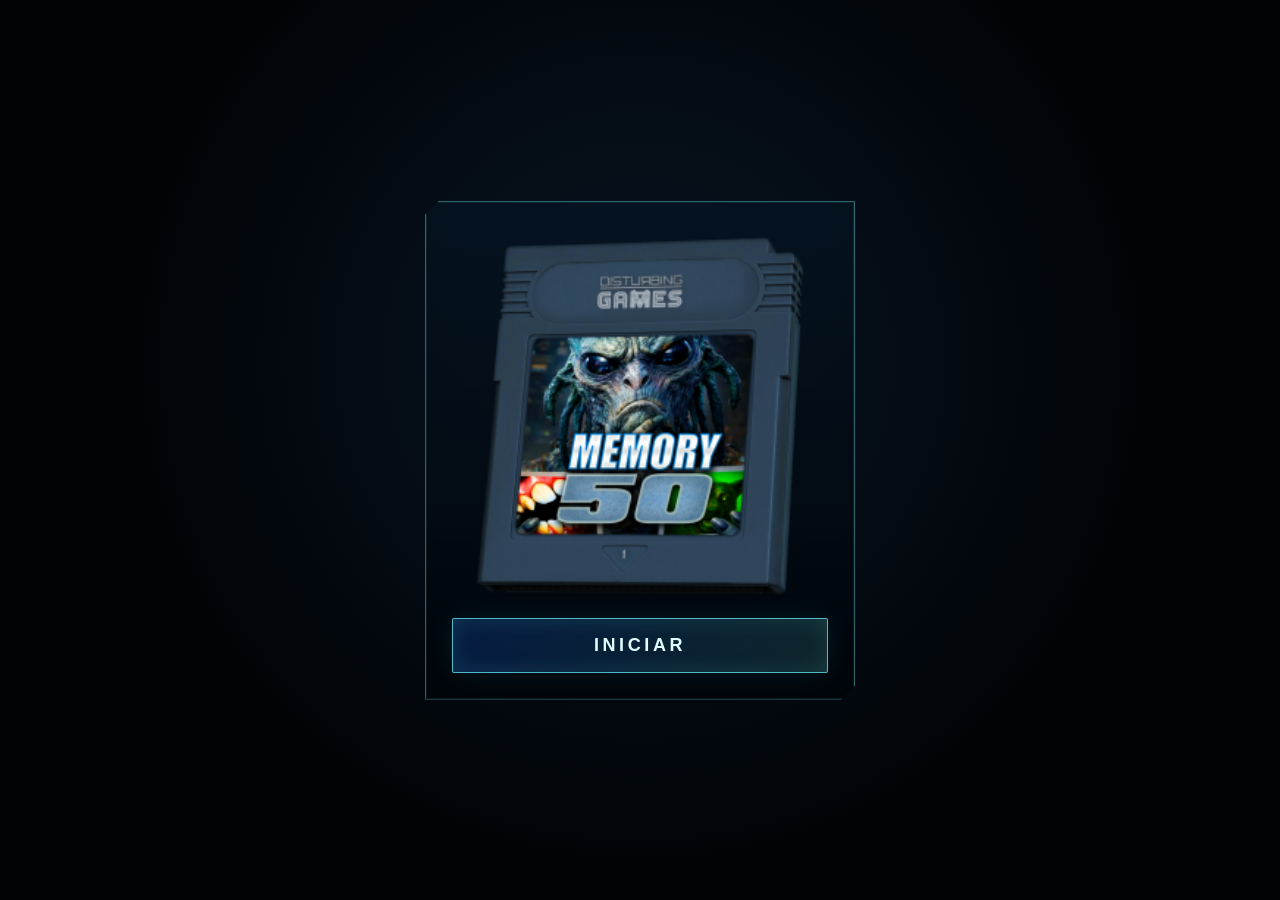
==== app.html @ 255afba2 "Add files via upload" ====
<!doctype html>
<html lang="es">
<head>
  <meta charset="utf-8" />
  <meta name="viewport" content="width=device-width, initial-scale=1" />
  <title>DARK LIMITS – Puzzles (v2.1)</title>
  <link rel="icon" type="image/x-icon" href="ICO.ico" />

  <style>
    :root{
      --text:#e8ecff;
      --muted:#a9b4ff;
      --panel: rgba(10,14,28,0.62);
      --panel2: rgba(10,14,28,0.40);
      --stroke: rgba(255,255,255,0.14);
      --accent: #6aa7ff;
      --good: #33d17a;
      --warn: #ffd166;
    }
    *{ box-sizing:border-box; }
    html,body{ height:100%; }
    body{
      margin:0;
      font-family: ui-sans-serif, system-ui, -apple-system, Segoe UI, Roboto, Arial, "Apple Color Emoji","Segoe UI Emoji";
      color:var(--text);
      overflow:hidden;
      background:#050812;
    }

    /* ===== Intro (mandatory) ===== */
/* ===== Pre-start gate (v1.2) ===== */
.preStart{
  position:fixed; inset:0;
  z-index:100000;
  background:#000;
  display:flex;
  align-items:center;
  justify-content:center;
}
.preStart.hidden{ display:none; }
.preStartInner{
  width:min(420px, 82vw);
  display:flex;
  flex-direction:column;
  gap:14px;
  align-items:stretch;
  justify-content:center;
}
.preStartIco{
  width:100%;
  height:auto;
  display:block;
  image-rendering:auto;
}
.preStartBtn{
  width:100%;
  appearance:none;
  border:none;
  background:#ff4fa3;
  color:#000;
  padding:16px 18px;
  border-radius:18px;
  cursor:pointer;
  font-weight:900;
  letter-spacing:.6px;
  font-size:18px;
  box-shadow: 0 16px 50px rgba(0,0,0,0.55);
}
.preStartBtn:active{ transform: translateY(1px); }

/* ===== Desktop-only lock (v1.2) ===== */
.mobileBlockImg{
  width:100%;
  height:100%;
  object-fit:contain;
  display:block;
  background:#000;
}

/* ===== Centered modal window helper (v1.2) ===== */
.window.centerModal{
  position:fixed !important;
  left:50% !important;
  top:50% !important;
  transform: translate(-50%, -50%) !important;
  margin:0 !important;
}
    .overlayFull{
      position:fixed; inset:0;
      z-index:99999;
      background:#000;
      display:flex;
      align-items:center;
      justify-content:center;
    }
    .overlayFull.hidden{ display:none; }
    .overlayFull video, .overlayFull img{
      width:100%; height:100%;
      object-fit:cover;
      display:block;
    }
    .introImgZoom{
      transform:scale(1);
      animation: introZoom 2s ease-in-out forwards;
    }
    @keyframes introZoom{
      0%{ transform:scale(1); }
      100%{ transform:scale(1.08); }
    }
    .startGate{
      position:absolute; inset:0;
      display:none;
      align-items:center;
      justify-content:center;
      background: rgba(0,0,0,0.55);
      backdrop-filter: blur(6px);
      z-index:1;
    }
    .startGate.on{ display:flex; }
    .startBtn{
      appearance:none;
      border:1px solid rgba(255,255,255,0.22);
      background: rgba(17,26,51,0.70);
      color:var(--text);
      padding:14px 16px;
      border-radius:16px;
      cursor:pointer;
      font-weight:900;
      letter-spacing:.2px;
      box-shadow: 0 12px 40px rgba(0,0,0,0.45);
    }

    /* ===== Post-level full video ===== */
    .postOverlay{
      position:fixed; inset:0;
      z-index:99998;
      background:#000;
      display:none;
    }
    .postOverlay.on{ display:block; }
    .postOverlay video{ width:100%; height:100%; object-fit:cover; }

    /* ===== Background video ===== */
    .bg{
      position:fixed;
      inset:0;
      z-index:-2;
      overflow:hidden;
      background:
        radial-gradient(1200px 700px at 50% -10%, rgba(106,167,255,0.18), rgba(0,0,0,0) 60%),
        radial-gradient(1200px 800px at 50% 110%, rgba(255,255,255,0.06), rgba(0,0,0,0) 55%),
        #050812;
    }
    .bg video{
      position:absolute;
      inset:0;
      width:100%;
      height:100%;
      object-fit:cover;
      opacity:1;
      filter: saturate(0.95) contrast(1.05);
    }

    /* ===== Screens ===== */
    .screen{
      position:relative;
      min-height:100vh;
      display:none;
      padding:18px;
    }
    .screen.on{ display:block; }

    /* ===== Stage ===== */
    .stage{
      position:fixed;
      inset:0;
      z-index:1;
      pointer-events:auto;
    }

    /* ===== Board ===== */
    .board{
      position:absolute;
      width:min(760px, 100%);
      aspect-ratio: 1 / 1;
      border-radius:18px;
      overflow:hidden;
      background: rgba(0,0,0,0.22);
      border:1px solid rgba(255,255,255,0.14);
      box-shadow: inset 0 0 0 1px rgba(0,0,0,0.35);
      pointer-events:none;
    }
    .boardGlow{
      position:absolute;
      inset:0;
      pointer-events:none;
      background: radial-gradient(800px 500px at 50% 0%, rgba(106,167,255,0.18), transparent 60%);
    }

    /* ===== Pieces ===== */
    .piece{
      position:absolute;
      touch-action:none;
      cursor:grab;
      user-select:none;
      will-change:left, top, transform, filter;
      transition: filter .12s ease;
      filter:
        drop-shadow(0 10px 18px rgba(0,0,0,0.35))
        drop-shadow(0 0 6px rgba(255,255,255,0.22))
        drop-shadow(0 0 18px rgba(183,224,255,0.45))
        drop-shadow(0 0 44px rgba(119,178,255,0.55));
    }
    .piece:active{ cursor:grabbing; }
    .piece.locked{
      cursor:default;
      filter: drop-shadow(0 6px 12px rgba(0,0,0,0.28));
    }
    .piece canvas{ display:block; background: transparent; }

    /* ===== Windows ===== */
    .windows{
      position:fixed;
      inset:0;
      z-index:2;
      pointer-events:none;
    }
    .window{
      position:absolute;
      max-width: calc(100vw - 24px);
      border-radius:18px;
      border:1px solid var(--stroke);
      background: linear-gradient(180deg, var(--panel), var(--panel2));
      box-shadow: 0 20px 60px rgba(0,0,0,0.35);
      overflow:hidden;
      backdrop-filter: blur(10px);
      pointer-events:auto;
    }
    .windowHeader{
      display:flex;
      align-items:center;
      justify-content:space-between;
      gap:10px;
      padding:9px 10px;
      border-bottom:1px solid rgba(255,255,255,0.10);
      cursor:grab;
      user-select:none;
      background: rgba(0,0,0,0.12);
    }
    .windowHeader:active{ cursor:grabbing; }
    .windowTitle{
      font-weight:900;
      letter-spacing:.2px;
      font-size:13px;
      color:rgba(232,236,255,0.95);
      white-space:nowrap;
      overflow:hidden;
      text-overflow:ellipsis;
    }
    .windowBody{ padding:12px; }

    .window.collapsed .windowBody{ display:none; }


    .closeBtn{
      width:28px; height:28px;
      border-radius:10px;
      border:1px solid rgba(255,255,255,0.18);
      background: rgba(17,26,51,0.55);
      color:var(--text);
      display:inline-flex;
      align-items:center;
      justify-content:center;
      cursor:pointer;
      font-weight:900;
      line-height:1;
      transition:.15s ease;
      flex:0 0 auto;
    }

    h2{ margin:0; font-size:16px; letter-spacing:0.2px; }
    p{ margin:10px 0; color:var(--muted); line-height:1.35; font-size:14px; }
    .small{ font-size:12px; color:var(--muted); }

    .btns{ display:flex; flex-wrap:wrap; gap:8px; margin-top:10px; }
    button, a.btnlink{
      appearance:none;
      border:1px solid rgba(255,255,255,0.18);
      background: rgba(17,26,51,0.55);
      color:var(--text);
      padding:10px 12px;
      border-radius:12px;
      cursor:pointer;
      font-weight:900;
      letter-spacing:.15px;
      transition:.15s ease;
      user-select:none;
      text-decoration:none;
      display:inline-flex;
      align-items:center;
      justify-content:center;
      gap:8px;
    }
    .primary{
      background: linear-gradient(180deg, rgba(106,167,255,0.40), rgba(106,167,255,0.14));
      border-color: rgba(106,167,255,0.60);
    }

    .toast{
      margin-top:10px;
      padding:10px 12px;
      border-radius:14px;
      border:1px solid rgba(255,255,255,0.14);
      background: rgba(0,0,0,0.14);
      font-size:13px;
      color:var(--muted);
      display:none;
    }
    .toast.warn{ border-color: rgba(255,209,102,0.55); color: rgba(255,209,102,0.95); display:block; }

    /* ===== Menu ===== */
    .menuFooter{ text-align:center; }
    .pillLink{
      display:inline-block;
      padding:2px 10px;
      border-radius:999px;
      background: rgba(255,255,255,0.92);
      color:#000 !important;
      text-decoration:none;
      font-weight:900;
      letter-spacing:.25px;
    }
        .menuTextBig{
      font-size: 18px;
      line-height: 1.25;
      color: rgba(232,236,255,0.96);
      font-weight: 400;
      letter-spacing: .2px;
      text-align:center;
    }

    
    to{ width:60ch; }
    }
    /* ===== Controls compact + stats emphasized ===== */
    .controlsCompact .windowBody{ padding:10px; }
    .controlsCompact .miniTitle{
      font-weight:900;
      font-size: clamp(20px, 9vw, 34px);
      letter-spacing:.6px;
      text-align:center;
      width:100%;
      line-height:1.05;
    }
    .controlsCompact .miniDesc{
      font-size:12px;
      color:var(--muted);
      margin-top:6px;
      text-align:center;
      width:100%;
    }
    .controlsCompact button{ padding:8px 10px; font-size:12px; }
    .controlsCompact .btns{
      gap:6px;
      margin-top:8px;
      justify-content:center;
    }
    .audioRow{
      margin-top:8px;
      display:flex;
      align-items:center;
      justify-content:center;
      gap:8px;
      flex-wrap:wrap;
      padding:8px 10px;
      border-radius:14px;
      background: rgba(0,0,0,0.18);
      border:1px solid rgba(255,255,255,0.10);
    }
    .audioRow label{
      font-size:11px;
      color:var(--muted);
      font-weight:900;
      letter-spacing:.2px;
    }
    .audioRow input[type="range"]{ width:110px; }

    .statsBig{
      margin-top:10px;
      padding:10px 12px;
      border-radius:14px;
      background: rgba(0,0,0,0.18);
      border:1px solid rgba(255,255,255,0.10);
      display:grid;
      gap:8px;
    }
    .statsBig .row{
      display:flex;
      justify-content:space-between;
      align-items:baseline;
      gap:10px;
      color: rgba(232,236,255,0.92);
      font-weight:900;
      letter-spacing:.2px;
      font-size:15px;
    }
    .statsBig .row b{
      color: var(--text);
      font-weight:900;
      font-size:20px;
      letter-spacing:.2px;
    }

    
    /* ===== Completion FX (restaurado v0.3) ===== */
    @keyframes warpPulse {
      0%{transform:scale(1); opacity:.85; filter:blur(0px);}
      20%{transform:scale(1.06); opacity:1; filter:blur(.5px);}
      45%{transform:scale(1.02); opacity:1; filter:blur(0px);}
      70%{transform:scale(1.08); opacity:1; filter:blur(.6px);}
      100%{transform:scale(1); opacity:.9; filter:blur(0px);}
    }
    @keyframes pieceHyper {
      0%{transform:translate(0,0) rotate(0) scale(1);}
      10%{transform:translate(8px,-18px) rotate(7deg) scale(1.12);}
      22%{transform:translate(-18px,14px) rotate(-10deg) scale(1.06);}
      36%{transform:translate(20px,10px) rotate(11deg) scale(1.14);}
      55%{transform:translate(-12px,-16px) rotate(-9deg) scale(1.08);}
      76%{transform:translate(10px,6px) rotate(7deg) scale(1.10);}
      100%{transform:translate(0,0) rotate(0) scale(1);}
    }
    @keyframes glowStrobe {
      0%{filter:
          drop-shadow(0 10px 18px rgba(0,0,0,0.35))
          drop-shadow(0 0 10px rgba(255,255,255,0.22))
          drop-shadow(0 0 38px rgba(183,224,255,0.45))
          drop-shadow(0 0 120px rgba(119,178,255,0.55));}
      50%{filter:
          drop-shadow(0 10px 18px rgba(0,0,0,0.35))
          drop-shadow(0 0 22px rgba(255,255,255,0.40))
          drop-shadow(0 0 88px rgba(183,224,255,0.80))
          drop-shadow(0 0 260px rgba(119,178,255,0.80));}
      100%{filter:
          drop-shadow(0 10px 18px rgba(0,0,0,0.35))
          drop-shadow(0 0 10px rgba(255,255,255,0.22))
          drop-shadow(0 0 38px rgba(183,224,255,0.45))
          drop-shadow(0 0 120px rgba(119,178,255,0.55));}
    }
    @keyframes shimmer { 0%{opacity:1;} 50%{opacity:.90;} 100%{opacity:1;} }
    .celebrate .boardGlow{ animation:warpPulse 2s ease-in-out both; opacity:1; }
    .celebrate .piece{
      animation: pieceHyper 2s cubic-bezier(.18,.95,.12,1) both, glowStrobe .18s ease-in-out infinite, shimmer .16s ease-in-out infinite;
    }

/* ===== Completion FX overlay flash ===== */
    .fxFlash{
      position:absolute;
      inset:-20%;
      pointer-events:none;
      opacity:0;
      background:
        radial-gradient(closest-side at 50% 50%, rgba(255,255,255,0.55), rgba(119,178,255,0.36) 35%, rgba(0,0,0,0) 72%),
        radial-gradient(closest-side at 28% 58%, rgba(183,224,255,0.28), rgba(0,0,0,0) 65%),
        radial-gradient(closest-side at 72% 40%, rgba(119,178,255,0.26), rgba(0,0,0,0) 65%);
      mix-blend-mode: screen;
      filter: blur(6px);
      z-index: 1;
    }
    @keyframes flashPop{
      0%{opacity:0; transform:scale(.98);}
      8%{opacity:1; transform:scale(1.02);}
      22%{opacity:.35; transform:scale(1.06);}
      40%{opacity:.98; transform:scale(1.03);}
      70%{opacity:.20; transform:scale(1.08);}
      100%{opacity:0; transform:scale(1.10);}
    }
    .celebrate .fxFlash{ animation:flashPop 2s ease-in-out both; }
    .stage.disabled{ pointer-events:none; }

    /* ===== Completion window ===== */
    .completeWrap{
      display:flex;
      flex-direction:column;
      align-items:center;
      justify-content:center;
      text-align:center;
      padding:6px 0;
    }
    .completeImg{
      width:min(360px, 70vw);
      height:auto;
      display:block;
    }
    .completeLine{
      margin-top:10px;
      color:var(--muted);
      font-size:16px;
      font-weight:900;
      text-align:center;
    }

    @media (max-width: 520px){
      .menuTextBig{ font-size:16px; font-weight:400; }
      .audioRow input[type="range"]{ width:92px; }
      .statsBig .row{ font-size:14px; }
      .statsBig .row b{ font-size:18px; }
    }


    /* ============================================================
       DARK LIMITS PUZZLES v2.1 — SCI-FI UI / DESKTOP
       ============================================================ */
    :root{
      --dl-cyan:#69f6ff;
      --dl-cyan2:#19b8d6;
      --dl-blue:#176dff;
      --dl-mag:#ff3db7;
      --dl-green:#5cffb0;
      --dl-red:#ff4868;
      --dl-ink:#02070e;
      --dl-panel:rgba(2,9,18,.90);
      --dl-panel2:rgba(4,18,31,.82);
      --dl-line:rgba(105,246,255,.38);
      --dockW:300px;
    }
    body{
      font-family:"Arial Narrow", "Roboto Condensed", ui-sans-serif, system-ui, sans-serif;
      background:#01050a;
      letter-spacing:.02em;
    }
    body::after{
      content:"";
      position:fixed; inset:0; pointer-events:none; z-index:99990;
      background:repeating-linear-gradient(180deg, rgba(255,255,255,.018) 0 1px, transparent 1px 4px);
      opacity:.32;
      mix-blend-mode:screen;
    }
    .bg{ background:#02060c; }
    .bg video{ opacity:.56; filter:saturate(.62) contrast(1.16) brightness(.72); }
    .bg::before,
    .bg::after{
      content:""; position:absolute; inset:-20%; pointer-events:none;
      will-change:transform,opacity;
    }
    .bg::before{
      background:linear-gradient(105deg, transparent 35%, rgba(60,230,255,.055) 48%, rgba(255,61,183,.035) 52%, transparent 64%);
      animation:bgSweep 13s linear infinite;
    }
    .bg::after{
      background:radial-gradient(circle at 50% 50%, transparent 0 42%, rgba(25,184,214,.07) 72%, rgba(0,0,0,.32) 100%);
      animation:bgBreath 6s ease-in-out infinite;
    }
    @keyframes bgSweep{from{transform:translate3d(-16%,0,0)}to{transform:translate3d(16%,0,0)}}
    @keyframes bgBreath{0%,100%{opacity:.45;transform:scale(1)}50%{opacity:.85;transform:scale(1.025)}}

    .preStart{background:radial-gradient(circle at 50% 40%, #081522 0, #010306 62%);}
    .preStartInner{width:min(430px,82vw);padding:26px;border:1px solid var(--dl-line);background:linear-gradient(180deg,rgba(5,20,34,.78),rgba(0,4,9,.92));clip-path:polygon(14px 0,100% 0,100% calc(100% - 14px),calc(100% - 14px) 100%,0 100%,0 14px);box-shadow:0 0 0 1px rgba(105,246,255,.08) inset,0 0 55px rgba(25,184,214,.12);animation:panelPulse 4s ease-in-out infinite;}
    .preStartBtn,.startBtn{border-radius:2px;border:1px solid rgba(105,246,255,.72);background:linear-gradient(90deg,rgba(23,109,255,.22),rgba(105,246,255,.13));color:#dffcff;text-transform:uppercase;letter-spacing:.2em;box-shadow:0 0 22px rgba(105,246,255,.12) inset,0 0 26px rgba(25,184,214,.12);position:relative;overflow:hidden;}
    .preStartBtn:hover,.startBtn:hover{border-color:var(--dl-cyan);text-shadow:0 0 10px var(--dl-cyan);}

    .introSkipHint{position:absolute;left:50%;bottom:28px;transform:translateX(-50%);z-index:3;padding:8px 14px;border:1px solid rgba(105,246,255,.45);background:rgba(0,8,15,.72);color:#c8fbff;font-size:11px;font-weight:900;letter-spacing:.18em;pointer-events:none;animation:skipPulse 1.5s ease-in-out infinite;}
    @keyframes skipPulse{0%,100%{opacity:.38}50%{opacity:1}}

    .window{
      border-radius:3px;
      border:1px solid var(--dl-line);
      background:linear-gradient(145deg,var(--dl-panel),var(--dl-panel2));
      box-shadow:0 0 0 1px rgba(105,246,255,.07) inset,0 18px 60px rgba(0,0,0,.56),0 0 30px rgba(25,184,214,.10);
      backdrop-filter:blur(12px);
      clip-path:polygon(12px 0,100% 0,100% calc(100% - 12px),calc(100% - 12px) 100%,0 100%,0 12px);
      animation:panelPulse 4.8s ease-in-out infinite;
    }
    .window::before{content:"";position:absolute;left:-35%;top:0;width:35%;height:1px;background:linear-gradient(90deg,transparent,var(--dl-cyan),transparent);box-shadow:0 0 10px var(--dl-cyan);animation:edgeScan 4.4s linear infinite;pointer-events:none;z-index:10;}
    @keyframes edgeScan{to{left:110%}}
    @keyframes panelPulse{0%,100%{box-shadow:0 0 0 1px rgba(105,246,255,.06) inset,0 18px 60px rgba(0,0,0,.56),0 0 22px rgba(25,184,214,.07)}50%{box-shadow:0 0 0 1px rgba(105,246,255,.14) inset,0 18px 60px rgba(0,0,0,.56),0 0 36px rgba(25,184,214,.16)}}
    .windowHeader{background:linear-gradient(90deg,rgba(23,109,255,.18),rgba(105,246,255,.05));border-bottom:1px solid rgba(105,246,255,.22);text-transform:uppercase;letter-spacing:.15em;}
    .windowTitle{color:#d8fbff;font-size:11px;}
    .windowBody{position:relative;z-index:1;}

    button,a.btnlink,.closeBtn{
      border-radius:2px;
      border:1px solid rgba(105,246,255,.34);
      background:linear-gradient(180deg,rgba(11,35,54,.88),rgba(2,10,18,.92));
      color:#d9fbff;
      text-transform:uppercase;
      letter-spacing:.10em;
      font-size:12px;
      position:relative;
      overflow:hidden;
      box-shadow:0 0 0 1px rgba(105,246,255,.04) inset;
    }
    button::after,a.btnlink::after{content:"";position:absolute;inset:0;transform:translateX(-120%);background:linear-gradient(100deg,transparent,rgba(105,246,255,.16),transparent);transition:transform .38s ease;pointer-events:none;}
    button:hover::after,a.btnlink:hover::after{transform:translateX(120%)}
    button:hover,a.btnlink:hover{border-color:rgba(105,246,255,.92);color:white;box-shadow:0 0 18px rgba(105,246,255,.12),0 0 0 1px rgba(105,246,255,.10) inset;}
    button.primary{background:linear-gradient(90deg,rgba(23,109,255,.32),rgba(25,184,214,.22));border-color:rgba(105,246,255,.72);}

    .menuTextBig{font-size:17px;line-height:1.42;color:rgba(223,249,255,.9);letter-spacing:.06em;text-transform:uppercase;text-shadow:0 0 14px rgba(105,246,255,.10);}
    .menuFooter{font-size:11px;color:rgba(183,222,231,.56);letter-spacing:.05em;}
    .pillLink{background:transparent!important;color:var(--dl-cyan)!important;border:0!important;padding:0 3px!important;}
    .audioRow,.statsBig,.toast{border-radius:2px;background:rgba(2,11,19,.72);border:1px solid rgba(105,246,255,.18);}
    input[type="range"]{accent-color:var(--dl-cyan);}

    /* Fixed left command deck */
    .controlDock{
      left:0!important;top:0!important;width:var(--dockW)!important;height:100vh!important;
      max-width:none!important;border-top:0;border-bottom:0;border-left:0;border-radius:0!important;
      clip-path:none!important;overflow:auto!important;
      background:linear-gradient(180deg,rgba(1,8,15,.97),rgba(3,16,26,.94));
      box-shadow:8px 0 38px rgba(0,0,0,.46),1px 0 0 rgba(105,246,255,.28)!important;
      animation:none!important;
    }
    .controlDock::before{width:2px;height:32%;left:auto;right:0;top:-35%;background:linear-gradient(180deg,transparent,var(--dl-cyan),transparent);animation:dockScan 4s linear infinite;}
    @keyframes dockScan{to{top:110%}}
    .controlDock .windowBody{padding:18px 16px 22px;display:flex;min-height:100%;flex-direction:column;gap:14px;}
    .hudBrand{font-size:10px;font-weight:900;letter-spacing:.28em;color:rgba(105,246,255,.65);text-align:center;border-bottom:1px solid rgba(105,246,255,.16);padding:4px 0 12px;}
    .controlsCompact .miniTitle{font-size:clamp(24px,2.1vw,34px);color:white;text-transform:uppercase;letter-spacing:.10em;text-shadow:0 0 16px rgba(105,246,255,.30);}
    .controlsCompact .miniDesc{font-size:11px;letter-spacing:.11em;text-transform:uppercase;color:rgba(185,228,237,.72);}
    .hudSection{border:1px solid rgba(105,246,255,.16);background:rgba(2,11,19,.54);padding:10px;position:relative;}
    .hudSection::before{content:"";position:absolute;left:0;top:0;width:18px;height:1px;background:var(--dl-cyan);box-shadow:0 0 8px var(--dl-cyan);}
    .hudLabel{font-size:9px;font-weight:900;letter-spacing:.22em;color:rgba(105,246,255,.65);margin-bottom:8px;text-transform:uppercase;}
    .controlDock .btns{display:grid;grid-template-columns:1fr;gap:7px;margin:0;}
    .controlDock button{width:100%;min-height:38px;}
    .controlDock .audioRow{display:grid;grid-template-columns:1fr;gap:7px;margin:0;padding:10px;}
    .controlDock .audioRow input[type="range"]{width:100%;}
    .controlDock .statsBig{margin:0;padding:0;border:0;background:transparent;grid-template-columns:1fr 1fr;gap:7px;}
    .controlDock .statsBig .row{display:flex;flex-direction:column;align-items:center;justify-content:center;gap:1px;min-height:68px;border:1px solid rgba(105,246,255,.16);background:rgba(2,11,19,.62);font-size:9px;text-transform:uppercase;letter-spacing:.14em;color:rgba(185,228,237,.65);animation:statPulse 3.2s ease-in-out infinite;}
    .controlDock .statsBig .row:last-child{grid-column:1/-1;min-height:62px;}
    .controlDock .statsBig .row b{font-size:22px;color:white;text-shadow:0 0 12px rgba(105,246,255,.35);}
    @keyframes statPulse{0%,100%{border-color:rgba(105,246,255,.13)}50%{border-color:rgba(105,246,255,.32)}}
    .hudTip{margin-top:auto;font-size:10px;line-height:1.5;color:rgba(185,228,237,.55);border-top:1px solid rgba(105,246,255,.12);padding-top:10px;text-align:center;}

    .board{border-radius:2px;border:1px solid rgba(105,246,255,.42);background:rgba(0,3,8,.36);box-shadow:0 0 0 1px rgba(105,246,255,.06) inset,0 0 34px rgba(25,184,214,.10);}
    .board::after{content:"";position:absolute;inset:0;pointer-events:none;background:linear-gradient(90deg,rgba(105,246,255,.08) 1px,transparent 1px),linear-gradient(rgba(105,246,255,.08) 1px,transparent 1px);background-size:25% 25%;opacity:.18;}
    .piece{filter:drop-shadow(0 8px 13px rgba(0,0,0,.52)) drop-shadow(0 0 9px rgba(105,246,255,.25));}

    /* Reward screen */
    .rewardPanel{position:relative;padding:24px 22px 18px;text-align:center;overflow:hidden;}
    .rewardPanel::before{content:"";position:absolute;inset:-50%;background:conic-gradient(from 0deg,transparent 0 12deg,rgba(105,246,255,.09) 12deg 15deg,transparent 15deg 35deg,rgba(255,61,183,.06) 35deg 38deg,transparent 38deg 60deg);animation:rewardSpin 12s linear infinite;pointer-events:none;}
    @keyframes rewardSpin{to{transform:rotate(360deg)}}
    .rewardInner{position:relative;z-index:1;}
    .rewardKicker{font-size:10px;font-weight:900;letter-spacing:.32em;color:var(--dl-cyan);text-transform:uppercase;animation:rewardBlink 1.4s ease-in-out infinite;}
    @keyframes rewardBlink{0%,100%{opacity:.5}50%{opacity:1;text-shadow:0 0 12px var(--dl-cyan)}}
    .rewardTitle{margin:8px 0 4px;font-size:clamp(28px,4vw,52px);font-weight:1000;letter-spacing:.08em;color:white;text-transform:uppercase;text-shadow:0 0 26px rgba(105,246,255,.25);}
    .rewardSub{font-size:12px;letter-spacing:.14em;color:rgba(207,244,250,.72);text-transform:uppercase;}
    .rewardPanel .completeImg{width:min(330px,55vw);margin:10px auto 2px;filter:drop-shadow(0 0 22px rgba(105,246,255,.24));animation:rewardImg 2.2s ease-in-out infinite;}
    @keyframes rewardImg{0%,100%{transform:scale(.985)}50%{transform:scale(1.018)}}
    .rewardStats{display:grid;grid-template-columns:repeat(3,1fr);gap:8px;margin:12px auto 0;max-width:480px;}
    .rewardStat{border:1px solid rgba(105,246,255,.18);background:rgba(0,7,14,.65);padding:9px 5px;font-size:9px;letter-spacing:.14em;color:rgba(185,228,237,.65);text-transform:uppercase;}
    .rewardStat b{display:block;margin-top:3px;font-size:16px;color:white;letter-spacing:.05em;}

    /* Classified video access */
    .classifiedWrap{min-height:430px;display:grid;place-items:center;position:relative;background:url("assets/thumbnailvideo.jpg") center/cover no-repeat;}
    .classifiedWrap::before{content:"";position:absolute;inset:0;background:linear-gradient(180deg,rgba(0,5,10,.55),rgba(0,3,7,.86));backdrop-filter:blur(2px);}
    .classifiedBox{position:relative;z-index:1;width:min(620px,88%);padding:24px;border:1px solid rgba(105,246,255,.35);background:rgba(1,9,17,.85);box-shadow:0 0 45px rgba(25,184,214,.14);text-align:center;}
    .classifiedState{display:inline-block;padding:6px 10px;margin:6px 0 16px;border:1px solid rgba(255,72,104,.55);color:#ff9bad;font-size:10px;font-weight:900;letter-spacing:.2em;animation:skipPulse 1.8s ease-in-out infinite;}
    .classifiedRow{display:grid;grid-template-columns:1fr auto;gap:8px;}
    .classifiedRow input{min-width:0;padding:12px 13px;border:1px solid rgba(105,246,255,.28);background:rgba(0,3,8,.82);color:white;outline:none;text-transform:uppercase;letter-spacing:.12em;}
    .classifiedMsg{min-height:24px;margin-top:10px;font-size:12px;font-weight:900;letter-spacing:.12em;}
    .classifiedVideo{width:100%;aspect-ratio:16/9;border:0;display:block;background:#000;}
    .accessFlash{animation:accessFlash .85s ease-out both;}
    @keyframes accessFlash{0%{box-shadow:0 0 0 rgba(92,255,176,0)}25%{box-shadow:0 0 80px rgba(92,255,176,.85) inset,0 0 60px rgba(92,255,176,.35)}100%{box-shadow:0 0 0 rgba(92,255,176,0)}}

    @media (prefers-reduced-motion:reduce){.window,.window::before,.bg::before,.bg::after,.rewardPanel::before,.rewardKicker,.rewardPanel .completeImg,.controlDock .statsBig .row{animation:none!important}}

  </style>
</head>
<body>

<!-- Pre-start overlay (v2.1) -->
<div id="preStartOverlay" class="preStart" aria-hidden="false">
  <div class="preStartInner">
    <img class="preStartIco" src="ICO.ico" alt="ICO" />
    <button id="preStartBtn" class="preStartBtn" type="button">INICIAR</button>
  </div>
</div>

<!-- Desktop only block (shown if mobile detected after INICIAR) -->
<div id="mobileBlock" class="overlayFull hidden" aria-hidden="true">
  <img class="mobileBlockImg" src="assets/EXCLUSIVO_DESKTOP.jpg" alt="EXCLUSIVO DESKTOP" />
</div>

  <!-- Intro overlay -->
  <div id="introOverlay" class="overlayFull hidden" aria-hidden="true">
    <video id="introVideo" playsinline preload="auto"></video>
    <img id="introImg" alt="Disturbing Games" style="display:none;" />
    <div id="introSkipHint" class="introSkipHint">TOCA PARA OMITIR INTRO</div>
    <div id="startGate" class="startGate" aria-hidden="false">
      <button id="startBtn" class="startBtn" type="button">Toca para comenzar</button>
    </div>
  </div>

  <!-- Post-level overlay -->
  <div id="postOverlay" class="postOverlay" aria-hidden="true">
    <video id="postVideo" playsinline preload="auto"></video>
    <div id="postGate" class="startGate" aria-hidden="false">
      <button id="postBtn" class="startBtn" type="button">Toca para continuar</button>
    </div>
  </div>

  <!-- Background -->
  <div class="bg" aria-hidden="true">
    <video id="bgVideo" muted playsinline preload="metadata"></video>
  </div>

  <!-- Audio -->
  <audio id="bgAudio" loop preload="auto"></audio>
  <audio id="sfxSuccess" preload="auto"></audio>

  <!-- Stage (pieces) -->
  <div id="stage" class="stage" aria-hidden="false" style="display:none;">
    <div id="fxFlash" class="fxFlash" aria-hidden="true"></div>
    <div id="board" class="board" aria-hidden="true">
      <div class="boardGlow"></div>
    </div>
  </div>

  <!-- Windows container -->
  <div id="windows" class="windows"></div>

  <!-- Screens -->
  <section id="screenMenu" class="screen"></section>
  <section id="screenHow" class="screen"></section>
  <section id="screenGame" class="screen"></section>

<script>
(() => {
  // ========= Assets =========
  const ASSETS = "assets/";
  const APP_VERSION = "2.1";
  const IS_EMBEDDED = window.self !== window.top;
  const emitToHost = (type, detail={}) => {
    if (!IS_EMBEDDED) return;
    try { window.parent.postMessage({ source:"DARK_LIMITS_PUZZLES", version:APP_VERSION, type, detail }, "*"); } catch(e) {}
  };

  // ========= Mobile detection =========
  const isMobile = (() => {
    const ua = navigator.userAgent || "";
    const coarse = window.matchMedia && window.matchMedia("(pointer: coarse)").matches;
    return /Mobi|Android|iPhone|iPad|iPod/i.test(ua) || coarse;
  })();

  // ========= Files / Levels =========
  const LEVELS = [
    { key:"1",     name:"Puzzle 1",     img:ASSETS+"puzzle1.jpg",     bg:ASSETS+"bglevel1.webm", audio:ASSETS+"audio1.mp3", pieces: 9  },
    { key:"2",     name:"Puzzle 2",     img:ASSETS+"puzzle2.jpg",     bg:ASSETS+"bglevel2.webm", audio:ASSETS+"audio2.mp3", pieces: 16 },
    { key:"3",     name:"Puzzle 3",     img:ASSETS+"puzzle3.jpg",     bg:ASSETS+"bglevel3.webm", audio:ASSETS+"audio3.mp3", pieces: 25 },
    { key:"4",     name:"Puzzle 4",     img:ASSETS+"puzzle4.jpg",     bg:ASSETS+"bglevel4.webm", audio:ASSETS+"audio4.mp3", pieces: 36 },
    { key:"5",     name:"Puzzle 5",     img:ASSETS+"puzzle5.jpg",     bg:ASSETS+"bglevel5.webm", audio:ASSETS+"audio5.mp3", pieces: 49 },
    { key:"bonus", name:"Puzzle Bonus", img:ASSETS+"puzzlebonus.jpg", bg:ASSETS+"bgmenu.webm", audio:ASSETS+"audio6.mp3", pieces: 64 },
  ];

  const MENU_BG = ASSETS + "bgmenu.webm";
  const MENU_AUDIO = ASSETS + "audiomenu.mp3";

  const INTRO_VIDEO = ASSETS + "introdisturbinggames.webm";
  const INTRO_MOBILE_IMG = ASSETS + "disturbinggames_frameintroV.jpg";

  function postVideoForLevel(idx){
    // idx es levelIndex (0-based). postlevel1 para puzzle1, ... postlevel6 para bonus
    return ASSETS + "postlevel" + String(idx + 1) + ".webm";
  }
  const SFX_SUCCESS = ASSETS + "exitosound01.mp3";

  const COMPLETE_IMG = ASSETS + "complete.png";
  const COMPLETE_FINAL_IMG = ASSETS + "completefinal.png";

  // ========= DOM =========
  const $ = (id) => document.getElementById(id);

  const screenMenu = $("screenMenu");
  const screenHow  = $("screenHow");
  const screenGame = $("screenGame");

  const windows = $("windows");
  const stage = $("stage");
  const board = $("board");

  const bgVideo = $("bgVideo");
  const bgAudio = $("bgAudio");
  const sfxSuccess = $("sfxSuccess");

  const introOverlay = $("introOverlay");
  const introVideo = $("introVideo");
  const introImg = $("introImg");
  const startGate = $("startGate");
  const startBtn = $("startBtn");

  const postOverlay = $("postOverlay");
  const postVideo = $("postVideo");
  const postGate = $("postGate");
  const postBtn = $("postBtn");

  // ========= Safe play helper =========
  function tryPlay(media){
    if (!media) return Promise.resolve();
    const p = media.play();
    if (p && typeof p.catch === "function") return p.catch(() => {});
    return Promise.resolve();
  }

  // ========= Global audio handling =========
  let audioEnabled = true;
  let lastBgVolume = 0.65;

  // progreso
  let gameCompletedAll = false;

  function setBackground(src, freeze=false){
    const cur = bgVideo.dataset.src || "";
    const mode = freeze ? "freeze" : "motion";
    if (cur === src && bgVideo.dataset.mode === mode){
      if (!freeze) tryPlay(bgVideo);
      else bgVideo.pause();
      return;
    }
    bgVideo.dataset.src = src;
    bgVideo.dataset.mode = mode;
    bgVideo.pause();
    bgVideo.removeAttribute("src");
    bgVideo.innerHTML = "";
    const source = document.createElement("source");
    source.src = src;
    source.type = "video/webm";
    bgVideo.appendChild(source);
    bgVideo.loop = !freeze;
    bgVideo.load();

    if (freeze){
      const freezeFirstFrame = () => {
        try {
          bgVideo.pause();
          if (Number.isFinite(bgVideo.duration) && bgVideo.duration > 0.08) bgVideo.currentTime = 0.05;
        } catch(e) {}
      };
      bgVideo.addEventListener("loadeddata", freezeFirstFrame, {once:true});
      bgVideo.addEventListener("seeked", () => { try{ bgVideo.pause(); }catch(e){} }, {once:true});
    } else {
      bgVideo.addEventListener("canplay", () => { tryPlay(bgVideo); }, {once:true});
      tryPlay(bgVideo);
    }
  }

  function setAudio(src){
    const cur = bgAudio.dataset.src || "";
    if (cur === src){
      bgAudio.muted = !audioEnabled;
      bgAudio.volume = Math.max(0, Math.min(1, lastBgVolume));
      if (audioEnabled) tryPlay(bgAudio);
      return;
    }
    bgAudio.dataset.src = src;
    bgAudio.pause();
    bgAudio.src = src;
    bgAudio.load();
    bgAudio.loop = true;
    bgAudio.volume = Math.max(0, Math.min(1, lastBgVolume));
    bgAudio.muted = !audioEnabled;
    if (audioEnabled) tryPlay(bgAudio);
  }

  function muteBgMusic(){
    lastBgVolume = bgAudio.volume || lastBgVolume;
    bgAudio.volume = 0;
    bgAudio.muted = true;
  }
  function unmuteBgMusic(){
    bgAudio.muted = !audioEnabled;
    bgAudio.volume = Math.max(0, Math.min(1, lastBgVolume));
    if (audioEnabled) tryPlay(bgAudio);
  }

  function toggleAudio(statusEl, btnEl){
    audioEnabled = !audioEnabled;
    bgAudio.muted = !audioEnabled;
    if (!audioEnabled){
      bgAudio.pause();
      if (btnEl) btnEl.textContent = "AUDIO: OFF";
      if (statusEl) statusEl.textContent = "Silenciado";
    } else {
      if (btnEl) btnEl.textContent = "AUDIO: ON";
      tryPlay(bgAudio);
      if (statusEl) statusEl.textContent = "Reproduciendo";
    }
  }

  // ========= Screen management =========
  function showScreen(which){
    screenMenu.classList.toggle("on", which === "menu");
    screenHow.classList.toggle("on", which === "how");
    screenGame.classList.toggle("on", which === "game");

    const inGame = (which === "game");
    document.body.classList.toggle("playing", inGame);
    stage.style.display = inGame ? "block" : "none";
    windows.style.display = "block";
  }

  // ========= Draggable windows =========
  let winZ = 10;
  function clamp(v,min,max){ return Math.max(min, Math.min(max,v)); }

  function makeWindow({ id, title, contentHTML, x=40, y=40, w=360, closable=true, onClose=null, draggable=true, showHeader=true }){
    const el = document.createElement("div");
    el.className = "window";
    el.dataset.winId = id;
    el.style.left = x + "px";
    el.style.top  = y + "px";
    el.style.width = w + "px";
    el.style.zIndex = String(++winZ);

    let header = null;

    if (showHeader){
      header = document.createElement("div");
      header.className = "windowHeader";
      const t = document.createElement("div");
      t.className = "windowTitle";
      t.textContent = title || "";
      header.appendChild(t);

      if (closable){
        const xbtn = document.createElement("button");
        xbtn.className = "closeBtn";
        xbtn.type = "button";
        xbtn.textContent = "✕";
        xbtn.addEventListener("click", (ev) => {
          ev.stopPropagation();
          el.style.display = "none";
          if (typeof onClose === "function") onClose();
        });
        header.appendChild(xbtn);
      } else {
        const sp = document.createElement("div");
        sp.style.width = "28px";
        sp.style.height = "28px";
        header.appendChild(sp);
      }

      header.style.cursor = draggable ? "grab" : "default";
      el.appendChild(header);
    }

    const body = document.createElement("div");
    body.className = "windowBody";
    body.innerHTML = contentHTML;
    el.appendChild(body);

    el.addEventListener("pointerdown", () => { el.style.zIndex = String(++winZ); });

    if (header && draggable){
      let dragging = false, startPX=0, startPY=0, startX=0, startY=0;

      header.addEventListener("pointerdown", (ev) => {
        if (ev.target && ev.target.classList && ev.target.classList.contains("closeBtn")) return;
        dragging = true;
        header.setPointerCapture(ev.pointerId);
        el.style.zIndex = String(++winZ);
        startPX = ev.clientX; startPY = ev.clientY;
        startX = parseFloat(el.style.left) || 0;
        startY = parseFloat(el.style.top) || 0;
      });

      header.addEventListener("pointermove", (ev) => {
        if (!dragging) return;
        const dx = ev.clientX - startPX;
        const dy = ev.clientY - startPY;

        const vw = window.innerWidth;
        const vh = window.innerHeight;

        const rect = el.getBoundingClientRect();
        const newX = clamp(startX + dx, 8 - rect.width + 60, vw - 8 - 60);
        const newY = clamp(startY + dy, 8, vh - 8 - 60);

        el.style.left = newX + "px";
        el.style.top  = newY + "px";
      });

      const endDrag = () => { dragging = false; };
      header.addEventListener("pointerup", endDrag);
      header.addEventListener("pointercancel", endDrag);
    }

    windows.appendChild(el);
    return el;
  }

  function removeAllWindows(){ windows.innerHTML = ""; }
  function getWindow(id){ return windows.querySelector(`.window[data-win-id="${CSS.escape(id)}"]`); }

  function showToastIn(winId, msg, kind=""){
    const w = getWindow(winId);
    if (!w) return;
    const toast = w.querySelector(".toast");
    if (!toast) return;
    toast.style.display = msg ? "block" : "none";
    toast.className = "toast" + (kind ? ` ${kind}` : "");
    toast.textContent = msg || "";
    clearTimeout(toast._t);
    if (msg){
      toast._t = setTimeout(() => { toast.style.display = "none"; }, 1600);
    }
  }

  // ========= Intro flow =========
  let introFinished = false;
  function finishIntroNow(){
    if (introFinished) return;
    introFinished = true;
    try{ introVideo.pause(); introVideo.removeAttribute("src"); introVideo.load(); }catch(e){}
    introOverlay.classList.add("hidden");
    introOverlay.setAttribute("aria-hidden","true");
    enterMenu();
  }

  async function runIntroThenMenu(){
    bgVideo.pause();
    bgAudio.pause();
    sfxSuccess.src = SFX_SUCCESS;
    sfxSuccess.load();
    introFinished = false;

    if (isMobile){
      introVideo.style.display = "none";
      introImg.style.display = "block";
      introImg.src = INTRO_MOBILE_IMG;
      introImg.className = "introImgZoom";
      await new Promise(r => setTimeout(r, 1200));
      finishIntroNow();
      return;
    }

    introImg.style.display = "none";
    introVideo.style.display = "block";
    introVideo.controls = false;
    introVideo.muted = false;
    introVideo.playsInline = true;
    introVideo.src = INTRO_VIDEO;
    introVideo.load();

    await tryPlay(introVideo);
    if (introVideo.paused) startGate.classList.add("on");

    startBtn.onclick = async (ev) => {
      ev.stopPropagation();
      startGate.classList.remove("on");
      await tryPlay(introVideo);
    };

    // v2.1: ONLY the intro can be skipped. Post-level videos remain mandatory.
    introOverlay.onpointerdown = (ev) => {
      if (ev.target === startBtn) return;
      finishIntroNow();
    };
    introVideo.onended = finishIntroNow;
  }

  function enterMenu(){
    showScreen("menu");
    buildMenu(); // also sets bgmenu+audio
  }

  // ========= Menu / Submenus (always bgmenu + audiomenu) =========
  function ensureMenuAmbience(){
    setBackground(MENU_BG);
    setAudio(MENU_AUDIO);
  }

  function buildMenu(){
    removeAllWindows();
    stage.style.display = "none";
    ensureMenuAmbience();

    const w = Math.min(680, window.innerWidth - 36);
    const x = Math.round((window.innerWidth - w)/2);
    const y = Math.round((window.innerHeight - 360)/2);

    const menuWin = makeWindow({
      id: "menu",
      title: "",
      x, y, w,
      closable: false,
      draggable: false,
      showHeader: false,
      contentHTML: `
        <div style="display:flex; justify-content:center; margin: 4px 0 10px;">
          <img src="${ASSETS}logo.png" alt="DARK LIMITS" style="width:min(500px, 74vw); height:auto; display:block;" />
        </div>

        <div class="menuTextBig">Completa los puzzles,<br>
          avanza a través de los 5 niveles<br>
          y descubre qué pasó<br>
          el fatídico 9 de noviembre de 2020...</div>

        <div style="height:12px"></div>

        <div class="btns" style="justify-content:center;">
          <button class="primary" id="menuPlay">JUGAR</button>
          <button id="menuContinue" style="display:none;">CONTINUAR</button>
          <button id="menuRestart" style="display:none;">REINICIAR</button>
          <button id="menuFinalVideo" style="display:none; border-color: rgba(255,60,60,0.9); background: rgba(255,60,60,0.22);">VER VIDEO FINAL</button>
          <button id="menuHow">CÓMO JUGAR</button>
          <button id="menuClassified">ARCHIVO CLASIFICADO</button>
          <a class="btnlink" href="https://www.disturbingstories.com/dark-limits-prelude.html" target="_blank" rel="noopener">Descubre DARK LIMITS</a>
        </div>

        
        <div class="audioRow" style="justify-content:center; margin-top:18px;">
          <button id="menuAudioToggle">AUDIO: ON</button>
          <label for="menuAudioVol">Vol</label>
          <input id="menuAudioVol" type="range" min="0" max="1" step="0.01" value="0.65" />
        </div>

        <div class="menuFooter" style="margin-top:14px; padding-top:12px;">
          © Disturbing Stories 2026 / Vianda Visual /
          <a class="pillLink" href="https://www.disturbingstories.com" target="_blank" rel="noopener">www.disturbingstories.com</a>
        </div>
      `
    });

    // Centrar la caja exactamente (horizontal y vertical)
    if (menuWin){
      const rect = menuWin.getBoundingClientRect();
      const nx = Math.round((window.innerWidth - rect.width)/2);
      const ny = Math.round((window.innerHeight - rect.height)/2);
      menuWin.style.left = Math.max(12, nx) + "px";
      menuWin.style.top = Math.max(12, ny - 40) + "px";
    }

    document.getElementById("menuPlay").addEventListener("click", () => {
      showScreen("game");
      buildGameWindows();
      emitToHost("GAME_STARTED",{});
      loadLevel(0);
    });
    // Estado del menú según progreso
    const btnPlay = document.getElementById("menuPlay");
    const btnCont = document.getElementById("menuContinue");
    const btnRestart = document.getElementById("menuRestart");
    const btnFinal = document.getElementById("menuFinalVideo");

    const showCompletedMenu = () => {
      if (btnPlay) btnPlay.style.display = "none";
      if (btnCont) btnCont.style.display = "none";
      if (btnRestart) btnRestart.style.display = "";
      if (btnFinal) btnFinal.style.display = "";
    };

    const showNormalMenu = () => {
      if (btnPlay) btnPlay.style.display = "";
      if (btnRestart) btnRestart.style.display = "none";
      if (btnFinal) btnFinal.style.display = "none";
      if (btnCont){
        if (typeof levelIndex === "number" && levelIndex > 0){
          btnCont.style.display = "";
        } else {
          btnCont.style.display = "none";
        }
      }
    };

    if (gameCompletedAll){
      showCompletedMenu();
    } else {
      showNormalMenu();
    }

    if (btnCont){
      btnCont.onclick = () => {
        showScreen("game");
        buildGameWindows();
        loadLevel(levelIndex || 0);
      };
    }

    if (btnRestart){
      btnRestart.onclick = () => {
        gameCompletedAll = false;
        levelIndex = 0;
        buildMenu();
      };
    }


    const menuAudioToggle = document.getElementById("menuAudioToggle");
    const menuAudioVol = document.getElementById("menuAudioVol");

    if (menuAudioVol){
      menuAudioVol.value = lastBgVolume ?? 0.65;
      bgAudio.volume = Number(menuAudioVol.value);
      menuAudioVol.addEventListener("input", () => {
        lastBgVolume = Number(menuAudioVol.value);
        bgAudio.volume = lastBgVolume;
      });
    }

    if (menuAudioToggle){
      menuAudioToggle.textContent = audioEnabled ? "AUDIO: ON" : "AUDIO: OFF";
      menuAudioToggle.addEventListener("click", () => {
        toggleAudio(null, menuAudioToggle);
      });
    }

    if (btnFinal){
      btnFinal.onclick = async () => {
        await playFinalVideoFromMenu();
      };
    }


    document.getElementById("menuHow").addEventListener("click", () => {
      showScreen("how");
      buildHow();
    });
    const classifiedBtn = document.getElementById("menuClassified");
    if (classifiedBtn) classifiedBtn.addEventListener("click", showClassifiedAccess);
  }

  function showClassifiedAccess(){
    const menu = getWindow("menu");
    if (menu) menu.style.display = "none";
    const old = getWindow("classified");
    if (old) old.remove();

    const ww = Math.min(940, window.innerWidth - 60);
    const hh = Math.min(610, window.innerHeight - 50);
    const modal = makeWindow({
      id:"classified", title:"ARCHIVO CLASIFICADO // DL-09NOV2020",
      x:Math.round((window.innerWidth-ww)/2), y:Math.max(18,Math.round((window.innerHeight-hh)/2)), w:ww,
      closable:true, draggable:false,
      onClose:()=>{ const m=getWindow("menu"); if(m)m.style.display="block"; },
      contentHTML:`
        <div class="classifiedWrap">
          <div class="classifiedBox" id="classifiedBox">
            <div style="font-size:11px;letter-spacing:.28em;color:var(--dl-cyan);font-weight:900;">DARK LIMITS // RESTRICTED FEED</div>
            <div style="font-size:28px;font-weight:1000;letter-spacing:.10em;margin-top:7px;">ACCESO AL VÍDEO</div>
            <div class="classifiedState" id="classifiedState">BLOQUEADO</div>
            <div style="font-size:12px;color:rgba(207,244,250,.7);margin-bottom:14px;">El password se revela al final de DARK LIMITS PUZZLES.</div>
            <div class="classifiedRow">
              <input id="classifiedPw" type="password" placeholder="INTRODUCE PASSWORD" autocomplete="off" />
              <button class="primary" id="classifiedEnter">AUTORIZAR</button>
            </div>
            <div class="classifiedMsg" id="classifiedMsg"></div>
          </div>
        </div>`
    });
    modal.style.height = hh + "px";

    const pw = document.getElementById("classifiedPw");
    const enter = document.getElementById("classifiedEnter");
    const msg = document.getElementById("classifiedMsg");
    const state = document.getElementById("classifiedState");
    const box = document.getElementById("classifiedBox");
    const okSfx = new Audio(ASSETS+"accesopermitido.mp3");
    const badSfx = new Audio(ASSETS+"accesoincorrecto.mp3");
    const check = () => {
      if ((pw.value||"").trim().toUpperCase() !== "LOSPORTALES"){
        state.textContent="ACCESO DENEGADO"; state.style.color="var(--dl-red)";
        msg.textContent=["INCORRECTO","NOPE!","ESTA NO VALE"][Math.floor(Math.random()*3)]; msg.style.color="var(--dl-red)";
        pw.value=""; tryPlay(badSfx); return;
      }
      state.textContent="ACCESO PERMITIDO"; state.style.color="var(--dl-green)";
      msg.textContent="DESENCRIPTANDO TRANSMISIÓN…"; msg.style.color="var(--dl-green)";
      tryPlay(okSfx); box.classList.add("accessFlash");
      emitToHost("SECRET_VIDEO_UNLOCKED",{});
      setTimeout(()=>{
        const wrap = modal.querySelector(".classifiedWrap");
        if (!wrap) return;
        wrap.innerHTML=`<iframe class="classifiedVideo" src="https://www.youtube-nocookie.com/embed/p7rgwumkQEE?rel=0&modestbranding=1&playsinline=1" title="DARK LIMITS — vídeo oculto" allow="accelerometer; autoplay; clipboard-write; encrypted-media; gyroscope; picture-in-picture; web-share" allowfullscreen></iframe>`;
        wrap.style.minHeight="0";
      },850);
    };
    enter.onclick=check;
    pw.addEventListener("keydown",e=>{if(e.key==="Enter")check();});
    setTimeout(()=>pw.focus(),50);
  }


  function buildHow(){
    removeAllWindows();
    ensureMenuAmbience();

    const howWin = makeWindow({
      id: "how",
      title: "Cómo jugar",
      x: Math.round((window.innerWidth - 520)/2),
      y: Math.round((window.innerHeight - 340)/2),
      w: Math.min(520, window.innerWidth - 36),
      closable: false,
      contentHTML: `
        <div style="color:#fff; font-size:18px; line-height:1.5; font-weight:400;">
          <p style="margin-top:0; color:#fff;">
            Arrastra piezas (mouse o táctil). Si una pieza queda cerca de su posición correcta, encaja automáticamente.
          </p>
          <ul style="margin:0; padding-left:20px; color:#fff; line-height:1.5; font-size:18px; font-weight:400;">
            <li>Las piezas se mueven únicamente por la zona de juego situada a la derecha.</li>
            <li>El panel de control permanece fijo y nunca tapa piezas.</li>
            <li>Completa el nivel para avanzar.</li>
          </ul>
        </div>

        <div class="btns" style="margin-top:16px; justify-content:center;">
          <button class="primary" id="howBack">VOLVER</button>
        </div>
      `
    });

    if (howWin){
      const rect = howWin.getBoundingClientRect();
      const nx = Math.round((window.innerWidth - rect.width)/2);
      const ny = Math.round((window.innerHeight - rect.height)/2);
      howWin.style.left = Math.max(12, nx) + "px";
      howWin.style.top  = Math.max(12, ny) + "px";
    }

    document.getElementById("howBack").addEventListener("click", () => {
      showScreen("menu");
      buildMenu();
    });

    stage.style.display = "none";
  }

  // ========= GAME =========
  const SNAP_TOL = 28;
  const PAD = 34;
  const TAB_SIZE = 0.33;
  const TAB_NECK = 0.12;

  let levelIndex = 0;
  let img = new Image();
  img.decoding = "async";

  let COLS = 5, ROWS = 5, TOTAL = 25;
  let pieceW = 0, pieceH = 0;

  let pieces = [];
  let zTop = 50;
  let lockedCount = 0;

  let timerId = null;
  let startTs = null;

  let boardX = 0, boardY = 0, boardSizePx = 0;

  function fmtTime(ms){
    const s = Math.floor(ms/1000);
    const mm = String(Math.floor(s/60)).padStart(2,"0");
    const ss = String(s%60).padStart(2,"0");
    return `${mm}:${ss}`;
  }
  function startTimer(updateCb){
    if (timerId) return;
    startTs = performance.now();
    timerId = setInterval(() => updateCb(fmtTime(performance.now() - startTs)), 250);
  }
  function stopTimer(){
    if (timerId){ clearInterval(timerId); timerId = null; }
  }
  function resetTimerUI(updateCb){
    stopTimer();
    updateCb("00:00");
  }

  function piecesToGrid(n){
    const root = Math.sqrt(n);
    const k = Math.round(root);
    return {cols:k, rows:k};
  }
  function rand(min,max){ return Math.random()*(max-min)+min; }

  function getControlDockWidth(){
    return Math.max(260, Math.min(320, Math.round(window.innerWidth * 0.22)));
  }
  function getPlayArea(){
    const dock = getControlDockWidth();
    document.documentElement.style.setProperty("--dockW", dock + "px");
    return { left:dock + 14, right:window.innerWidth - 10, width:window.innerWidth - dock - 24, top:10, bottom:window.innerHeight - 10, height:window.innerHeight - 20 };
  }
  function layoutBoard(){
    const area = getPlayArea();
    const vh = window.innerHeight;
    const size = Math.min(760, area.width - 48, vh - 60);
    boardSizePx = Math.max(300, size);

    board.style.width = boardSizePx + "px";
    const left = Math.round(area.left + (area.width - boardSizePx) / 2);
    const top  = Math.round((vh - boardSizePx) / 2);
    boardX = left;
    boardY = top;
    board.style.left = boardX + "px";
    board.style.top  = boardY + "px";

    pieceW = boardSizePx / COLS;
    pieceH = boardSizePx / ROWS;
  }

  function generateEdges(){
    const edges = Array.from({length: ROWS}, () =>
      Array.from({length: COLS}, () => ({t:0,r:0,b:0,l:0}))
    );
    for (let r=0; r<ROWS; r++){
      for (let c=0; c<COLS; c++){
        const e = edges[r][c];
        e.t = (r === 0) ? 0 : -edges[r-1][c].b;
        e.l = (c === 0) ? 0 : -edges[r][c-1].r;
        e.b = (r === ROWS-1) ? 0 : (Math.random() > 0.5 ? 1 : -1);
        e.r = (c === COLS-1) ? 0 : (Math.random() > 0.5 ? 1 : -1);
      }
    }
    return edges;
  }

  function jigsawEdge(ctx, len, sign, tab, neck){
    const mid = len * 0.5;
    const tabW = tab;
    const neckW = neck;
    const x1 = mid - tabW;
    const x2 = mid - neckW;
    const x3 = mid + neckW;
    const x4 = mid + tabW;

    ctx.lineTo(x1, 0);
    if (sign === 0){ ctx.lineTo(len, 0); return; }

    const s = sign;
    ctx.lineTo(x2, 0);
    ctx.bezierCurveTo(x2, 0, x2, s * tab * 0.35, mid, s * tab * 0.35);

    ctx.bezierCurveTo(
      mid + (tabW - neckW) * 0.2, s * tab * 0.35,
      mid + (tabW - neckW) * 0.75, s * tab,
      mid, s * tab
    );
    ctx.bezierCurveTo(
      mid - (tabW - neckW) * 0.75, s * tab,
      mid - (tabW - neckW) * 0.2, s * tab * 0.35,
      mid, s * tab * 0.35
    );

    ctx.bezierCurveTo(mid, s * tab * 0.35, x3, s * tab * 0.35, x3, 0);
    ctx.lineTo(x4, 0);
    ctx.lineTo(len, 0);
  }

  function piecePath(ctx, w, h, e){
    const tab = Math.min(w, h) * TAB_SIZE;
    const neck = Math.min(w, h) * TAB_NECK;

    ctx.beginPath();
    ctx.moveTo(PAD, PAD);

    ctx.save(); ctx.translate(PAD, PAD); jigsawEdge(ctx, w, e.t, tab, neck); ctx.restore();
    ctx.save(); ctx.translate(PAD + w, PAD); ctx.rotate(Math.PI/2); jigsawEdge(ctx, h, e.r, tab, neck); ctx.restore();
    ctx.save(); ctx.translate(PAD + w, PAD + h); ctx.rotate(Math.PI); jigsawEdge(ctx, w, e.b, tab, neck); ctx.restore();
    ctx.save(); ctx.translate(PAD, PAD + h); ctx.rotate(-Math.PI/2); jigsawEdge(ctx, h, e.l, tab, neck); ctx.restore();

    ctx.closePath();
  }

  function drawPieceCanvas(r, c, edgesRC){
    const w = pieceW, h = pieceH;
    const cw = Math.ceil(w + PAD*2) + 2;
    const ch = Math.ceil(h + PAD*2) + 2;

    const canvas = document.createElement("canvas");
    canvas.width = cw; canvas.height = ch;

    const ctx = canvas.getContext("2d");
    ctx.imageSmoothingEnabled = true;

    ctx.save();
    piecePath(ctx, w, h, edgesRC);
    ctx.clip();

    const imgAR = img.width / img.height;
    const boxAR = 1;
    let drawW, drawH, offX, offY;
    if (imgAR > boxAR){
      drawH = boardSizePx;
      drawW = boardSizePx * imgAR;
      offX = -(drawW - boardSizePx)/2;
      offY = 0;
    } else {
      drawW = boardSizePx;
      drawH = boardSizePx / imgAR;
      offX = 0;
      offY = -(drawH - boardSizePx)/2;
    }

    const sx = c * w;
    const sy = r * h;
    ctx.drawImage(img, offX - sx + PAD + 1, offY - sy + PAD + 1, drawW, drawH);
    ctx.restore();

    return canvas;
  }

  function clearPieces(){ stage.querySelectorAll(".piece").forEach(el => el.remove()); }
  function clearGameState(){
    clearPieces();
    pieces = [];
    lockedCount = 0;
  }

  function trySnap(piece, updateLockedCb){
    if (piece.locked) return;
    const dx = piece.x - piece.correctX;
    const dy = piece.y - piece.correctY;

    if (Math.hypot(dx,dy) <= SNAP_TOL){
      piece.locked = true;
      piece.x = piece.correctX;
      piece.y = piece.correctY;
      piece.el.style.left = `${piece.x}px`;
      piece.el.style.top  = `${piece.y}px`;
      piece.el.classList.add("locked");
      piece.el.style.zIndex = "10";

      lockedCount++;
      updateLockedCb(String(lockedCount));

      if (lockedCount === TOTAL){
        stopTimer();
        onLevelCompleted();
      } else if (lockedCount % Math.max(3, Math.floor(TOTAL/6)) === 0){
        showToastIn("controls", `¡Bien! ${lockedCount}/${TOTAL}`);
      }
    }
  }

  function attachDrag(piece, updateTimeCb, updateLockedCb){
    const el = piece.el;
    let dragging = false, startPX = 0, startPY = 0, startX = 0, startY = 0;

    el.addEventListener("pointerdown", (ev) => {
      if (piece.locked) return;
      ev.preventDefault();
      startTimer(updateTimeCb);
      dragging = true;
      el.setPointerCapture(ev.pointerId);
      el.style.zIndex = String(++zTop);

      startPX = ev.clientX; startPY = ev.clientY;
      startX = piece.x; startY = piece.y;
    });

    el.addEventListener("pointermove", (ev) => {
      if (!dragging || piece.locked) return;
      const dx = ev.clientX - startPX;
      const dy = ev.clientY - startPY;

      const area = getPlayArea();
      const vh = window.innerHeight;
      const minX = area.left - PAD + 4;
      const maxX = window.innerWidth - piece.w + PAD - 4;
      piece.x = clamp(startX + dx, minX, maxX);
      piece.y = clamp(startY + dy, -piece.h + 30, vh - 30);

      el.style.left = `${piece.x}px`;
      el.style.top  = `${piece.y}px`;
    });

    const up = () => {
      if (!dragging) return;
      dragging = false;
      trySnap(piece, updateLockedCb);
    };
    el.addEventListener("pointerup", up);
    el.addEventListener("pointercancel", up);
  }

  function shufflePieces(){
    const area = getPlayArea();
    const vh = window.innerHeight;
    for (const p of pieces){
      if (p.locked) continue;
      const minX = area.left - PAD + 6;
      const maxX = Math.max(minX, window.innerWidth - p.w + PAD - 6);
      p.x = rand(minX, maxX);
      p.y = rand(12, Math.max(14, vh - p.h - 12));
      p.el.style.left = `${p.x}px`;
      p.el.style.top  = `${p.y}px`;
      p.el.style.zIndex = String(++zTop);
    }
    showToastIn("controls", "PIEZAS REPOSICIONADAS");
  }

  // ========= Game windows =========
  let controlRefs = null;

  function buildGameWindows(){
    removeAllWindows();
    const dockW = getControlDockWidth();
    document.documentElement.style.setProperty("--dockW", dockW + "px");

    const controlWin = makeWindow({
      id:"controls", title:"", x:0, y:0, w:dockW,
      closable:false, draggable:false, showHeader:false,
      contentHTML:`
        <div class="hudBrand">DARK LIMITS // PUZZLE CORE v2.1</div>
        <div>
          <div class="miniTitle" id="uiTitle">Puzzle 1</div>
          <div class="miniDesc" id="uiDesc">Completa el puzzle para continuar.</div>
        </div>

        <div class="hudSection">
          <div class="hudLabel">Telemetría</div>
          <div class="statsBig" aria-live="polite">
            <div class="row"><span>Piezas</span><b id="statPieces">0</b></div>
            <div class="row"><span>Encajadas</span><b id="statLocked">0</b></div>
            <div class="row"><span>Tiempo</span><b id="statTime">00:00</b></div>
          </div>
        </div>

        <div class="hudSection">
          <div class="hudLabel">Controles</div>
          <div class="btns">
            <button class="primary" id="btnShuffle">MEZCLAR PIEZAS</button>
            <button id="btnRestartLevel">REINICIAR NIVEL</button>
            <button id="btnBackMenu">MENÚ PRINCIPAL</button>
          </div>
        </div>

        <div class="hudSection">
          <div class="hudLabel">Audio</div>
          <div class="audioRow">
            <button id="btnAudioToggle">AUDIO: ON</button>
            <input id="audioVol" aria-label="Volumen" type="range" min="0" max="1" step="0.01" value="0.65" />
            <span class="small" id="audioStatus" style="text-align:center;">Reproduciendo</span>
          </div>
        </div>

        <div id="toast" class="toast"></div>
        <div class="hudTip">ARRASTRA · ACERCA · ENCAJA<br>La zona de juego queda libre a la derecha.</div>`
    });
    controlWin.classList.add("controlsCompact","controlDock");

    const uiTitle = document.getElementById("uiTitle");
    const uiDesc = document.getElementById("uiDesc");
    const statPieces = document.getElementById("statPieces");
    const statLocked = document.getElementById("statLocked");
    const statTime = document.getElementById("statTime");
    const btnShuffle = document.getElementById("btnShuffle");
    const btnRestartLevel = document.getElementById("btnRestartLevel");
    const btnBackMenu = document.getElementById("btnBackMenu");
    const btnAudioToggle = document.getElementById("btnAudioToggle");
    const audioVol = document.getElementById("audioVol");
    const audioStatus = document.getElementById("audioStatus");

    audioVol.value = String(lastBgVolume ?? .65);
    bgAudio.volume = Number(audioVol.value);
    audioVol.addEventListener("input",()=>{ lastBgVolume=Number(audioVol.value); bgAudio.volume=lastBgVolume; });
    btnAudioToggle.textContent = audioEnabled ? "AUDIO: ON" : "AUDIO: OFF";
    btnAudioToggle.addEventListener("click",()=>toggleAudio(audioStatus,btnAudioToggle));
    btnShuffle.addEventListener("click",shufflePieces);
    btnRestartLevel.addEventListener("click",()=>loadLevel(levelIndex));
    btnBackMenu.addEventListener("click",()=>{ stopTimer(); showScreen("menu"); buildMenu(); });

    controlRefs={uiTitle,uiDesc,statPieces,statLocked,statTime,audioStatus,btnAudioToggle,audioVol};
  }


  function showBonusHint(){
    const existing = getWindow("bonusHint");
    if (existing){
      existing.style.display = "block";
      existing.style.zIndex = String(++winZ);
      return;
    }
    const w = Math.min(420, window.innerWidth - 24);
    const x = Math.round((window.innerWidth - w)/2);
    const y = Math.round(boardY + boardSizePx*0.12);

    makeWindow({
      id: "bonusHint",
      title: "NIVEL BONUS",
      x, y, w,
      closable: true,
      draggable: false,
      contentHTML: `
        <p style="margin:0; color:#fff; font-size:16px; line-height:1.35; text-align:center; font-weight:700;">
          ¡Termina este NIVEL BONUS y gana una recompensa!
        </p>
      `
    });
  }

  // ========= Completion =========
  function playSuccessSfx(){
    try{
      sfxSuccess.currentTime = 0;
      sfxSuccess.volume = 1;
      tryPlay(sfxSuccess);
    }catch(e){}
  }

  function showCompletionOverlay(){
    const isFinal = (levelIndex === LEVELS.length - 1);
    const imgSrc = isFinal ? COMPLETE_FINAL_IMG : COMPLETE_IMG;
    const old = getWindow("completed"); if (old) old.remove();
    const elapsed = controlRefs?.statTime?.textContent || "00:00";
    const area = getPlayArea();
    const ww = Math.min(620, area.width - 40);
    const title = isFinal ? "PROTOCOLO COMPLETADO" : "NIVEL COMPLETADO";
    const sub = isFinal ? "RECOMPENSA FINAL DESBLOQUEADA" : `SECTOR ${levelIndex+1} DE ${LEVELS.length} ESTABILIZADO`;
    const w = makeWindow({
      id:"completed", title:"", x:Math.round(area.left+(area.width-ww)/2), y:Math.max(20,Math.round((window.innerHeight-520)/2)), w:ww,
      closable:false, draggable:false, showHeader:false,
      contentHTML:`
        <div class="rewardPanel"><div class="rewardInner">
          <div class="rewardKicker">SISTEMA // CONFIRMACIÓN</div>
          <div class="rewardTitle">${title}</div>
          <div class="rewardSub">${sub}</div>
          <img class="completeImg" src="${imgSrc}" alt="Completado" />
          <div class="rewardStats">
            <div class="rewardStat">Tiempo<b>${elapsed}</b></div>
            <div class="rewardStat">Piezas<b>${TOTAL}</b></div>
            <div class="rewardStat">Progreso<b>${levelIndex+1}/${LEVELS.length}</b></div>
          </div>
          <div class="btns" style="margin-top:18px;justify-content:center;"><button class="primary" id="btnNextFlow">CONTINUAR</button></div>
        </div></div>`
    });
    const btn=w.querySelector("#btnNextFlow");
    if(btn) btn.onclick=async()=>{w.remove();await playPostLevelThenContinue();};
    emitToHost("LEVEL_COMPLETED",{level:levelIndex+1,total:LEVELS.length,time:elapsed});
  }

  async function playPostLevelThenContinue(){
    // Mandatory post video (fullscreen). Mute bg music during.
    muteBgMusic();

    postOverlay.classList.add("on");
    postVideo.controls = false;
    postVideo.muted = false;
    postVideo.playsInline = true;
    postVideo.src = postVideoForLevel(levelIndex);
    postVideo.load();

    const postErrorPromise = new Promise((resolve) => {
      postVideo.onerror = () => resolve("error");
      postVideo.onabort = () => resolve("abort");
    });

    // Prevent interactions
    stage.classList.add("disabled");
    windows.style.pointerEvents = "none";
    // Autoplay fallback (sin reutilizar la intro)
    if (postGate) postGate.classList.remove("on");
    await tryPlay(postVideo);
    if (postVideo.paused){
      if (postGate) postGate.classList.add("on");
      if (postBtn){
        postBtn.onclick = async () => {
          if (postGate) postGate.classList.remove("on");
          await tryPlay(postVideo);
        };
      }
    } else {
      if (postGate) postGate.classList.remove("on");
    }

    const postEndPromise = new Promise((resolve) => { postVideo.onended = () => resolve("ended"); });
    await Promise.race([postEndPromise, postErrorPromise]);

    // Continue flow
    if (levelIndex < LEVELS.length - 1){
      // Cargar siguiente nivel SIN quitar el overlay para evitar ver el tablero anterior
      await loadLevel(levelIndex + 1);
      if (levelIndex === LEVELS.length - 1){
        showBonusHint();
      }
      if (postGate) postGate.classList.remove("on");
      postOverlay.classList.remove("on");
      postVideo.pause();
      postVideo.src = "";

      // Restore interactions
      windows.style.pointerEvents = "";
      stage.classList.remove("disabled");

      unmuteBgMusic();
      return;
    } else {
      // Último nivel: volver al menú directamente
      gameCompletedAll = true;
      emitToHost("GAME_COMPLETED",{});
      if (postGate) postGate.classList.remove("on");
      postOverlay.classList.remove("on");
      postVideo.pause();
      postVideo.src = "";

      windows.style.pointerEvents = "";
      stage.classList.remove("disabled");

      unmuteBgMusic();
      showScreen("menu");
      buildMenu();
      return;
    }
  }

  async function playFinalVideoFromMenu(){
    muteBgMusic();

    postOverlay.classList.add("on");
    postVideo.controls = false;
    postVideo.muted = false;
    postVideo.playsInline = true;
    postVideo.src = postVideoForLevel(LEVELS.length - 1);
    postVideo.load();

    const postErrorPromise = new Promise((resolve) => {
      postVideo.onerror = () => resolve("error");
      postVideo.onabort = () => resolve("abort");
    });

    windows.style.pointerEvents = "none";
    stage.classList.add("disabled");
    // Autoplay fallback (sin reutilizar la intro)
    if (postGate) postGate.classList.remove("on");
    await tryPlay(postVideo);
    if (postVideo.paused){
      if (postGate) postGate.classList.add("on");
      if (postBtn){
        postBtn.onclick = async () => {
          if (postGate) postGate.classList.remove("on");
          await tryPlay(postVideo);
        };
      }
    } else {
      if (postGate) postGate.classList.remove("on");
    }

    const postEndPromise = new Promise((resolve) => { postVideo.onended = () => resolve("ended"); });
    await Promise.race([postEndPromise, postErrorPromise]);

    if (postGate) postGate.classList.remove("on");

    postOverlay.classList.remove("on");
    postVideo.pause();
    postVideo.src = "";

    windows.style.pointerEvents = "";
    stage.classList.remove("disabled");

    gameCompletedAll = true;
    unmuteBgMusic();
    showScreen("menu");
    buildMenu();
  }


  function onLevelCompleted(){
    playSuccessSfx();

    stage.classList.add("celebrate","disabled");
    const fx = document.getElementById("fxFlash");
    if (fx){
      fx.style.animation = "none";
      fx.offsetHeight;
      fx.style.animation = "flashPop 2s ease-in-out both";
    }
    setTimeout(() => {
      stage.classList.remove("celebrate","disabled");
      showCompletionOverlay();
    }, 2000);
  }

  // ========= Level flow =========
  function createPieces(updateTimeCb, updateLockedCb){
    pieces = [];
    lockedCount = 0;

    const edges = generateEdges();
    const vw = window.innerWidth;
    const vh = window.innerHeight;

    for (let r=0; r<ROWS; r++){
      for (let c=0; c<COLS; c++){
        const el = document.createElement("div");
        el.className = "piece";
        el.style.zIndex = String(++zTop);

        const canvas = drawPieceCanvas(r, c, edges[r][c]);
        el.appendChild(canvas);

        const correctX = boardX + c * pieceW - PAD;
        const correctY = boardY + r * pieceH - PAD;

        const pw = canvas.width;
        const ph = canvas.height;

        let startX, startY;
        const area = getPlayArea();
        const minX = area.left - PAD + 6;
        const maxX = Math.max(minX, vw - pw + PAD - 6);
        const minY = 10;
        const maxY = Math.max(minY, vh - ph - 10);
        const region = Math.floor(Math.random()*4);
        if (region === 0 && boardX - pw - 14 > minX){
          startX = rand(minX, boardX - pw - 14); startY = rand(minY,maxY);
        } else if (region === 1 && boardX + boardSizePx + 14 < maxX){
          startX = rand(boardX + boardSizePx + 14, maxX); startY = rand(minY,maxY);
        } else if (region === 2 && boardY - ph - 12 > minY){
          startX = rand(minX,maxX); startY = rand(minY, boardY - ph - 12);
        } else if (boardY + boardSizePx + 12 < maxY){
          startX = rand(minX,maxX); startY = rand(boardY + boardSizePx + 12, maxY);
        } else {
          startX = rand(minX,maxX); startY = rand(minY,maxY);
        }

        el.style.left = `${startX}px`;
        el.style.top  = `${startY}px`;

        const piece = { r, c, el, locked:false, correctX, correctY, x:startX, y:startY, w:pw, h:ph };
        attachDrag(piece, updateTimeCb, updateLockedCb);
        pieces.push(piece);
        stage.appendChild(el);
      }
    }
  }

  function loadLevel(index){
    return new Promise((resolve) => {
      levelIndex = index;
      const L = LEVELS[levelIndex];

      const uiTitle = controlRefs.uiTitle;
      const uiDesc  = controlRefs.uiDesc;
      const statPieces = controlRefs.statPieces;
      const statLocked = controlRefs.statLocked;
      const statTime = controlRefs.statTime;

      showToastIn("controls", "", "");
      statLocked.textContent = "0";

      const grid = piecesToGrid(L.pieces);
      COLS = grid.cols;
      ROWS = grid.rows;
      TOTAL = L.pieces;

      uiTitle.textContent = L.name;
      uiDesc.textContent = `${TOTAL} piezas (${COLS}×${ROWS})`;
      statPieces.textContent = String(TOTAL);
      resetTimerUI((t) => { statTime.textContent = t; });

      // Hide stage during asset swap to avoid flicker
      stage.style.visibility = "hidden";

      // bg + audio per level
      setBackground(L.bg, true);
      bgAudio.volume = Number(controlRefs.audioVol.value);
      lastBgVolume = bgAudio.volume;
      setAudio(L.audio);
      if (controlRefs.audioStatus) controlRefs.audioStatus.textContent = audioEnabled ? "Reproduciendo" : "Silenciado";

      img = new Image();
      img.decoding = "async";
      img.src = L.img;

      img.onload = () => {
        clearGameState();
        layoutBoard();

        const updateTimeCb = (t) => { statTime.textContent = t; };
        const updateLockedCb = (v) => { statLocked.textContent = v; };

        createPieces(updateTimeCb, updateLockedCb);
        stage.style.visibility = "visible";
        showToastIn("controls", "Listo");
        resolve();
      };

      img.onerror = () => {
        clearGameState();
        stage.style.visibility = "visible";
        showToastIn("controls", "No se pudo cargar la imagen (revisa assets/)", "warn");
        resolve();
      };
    });
  }

  // Resize: keep board + locked pieces aligned
  let resizeT = null;
  window.addEventListener("resize", () => {
    if (stage.style.display !== "block") return;
    clearTimeout(resizeT);
    resizeT = setTimeout(() => {
      document.documentElement.style.setProperty("--dockW", getControlDockWidth() + "px");
      layoutBoard();
      for (const p of pieces){
        p.correctX = boardX + p.c * pieceW - PAD;
        p.correctY = boardY + p.r * pieceH - PAD;
        if (p.locked){
          p.x = p.correctX;
          p.y = p.correctY;
          p.el.style.left = `${p.x}px`;
          p.el.style.top  = `${p.y}px`;
        }
      }
    }, 120);
  });

  // ========= INIT =========
  // ========= PRE-START (v2.1) =========
const preStartOverlay = $("preStartOverlay");
const preStartBtn = $("preStartBtn");
const mobileBlock = $("mobileBlock");

function lockToDesktopOnly(){
  // Hide everything else and show the desktop-only image
  try{ introOverlay.classList.add("hidden"); introOverlay.setAttribute("aria-hidden","true"); }catch(e){}
  try{ postOverlay.classList.remove("on"); postOverlay.setAttribute("aria-hidden","true"); }catch(e){}
  try{ bgVideo.pause(); }catch(e){}
  try{ bgAudio.pause(); }catch(e){}
  try{ stage.style.display = "none"; }catch(e){}
  try{ windows.style.display = "none"; }catch(e){}
  if (preStartOverlay) preStartOverlay.classList.add("hidden");
  if (mobileBlock){
    mobileBlock.classList.remove("hidden");
    mobileBlock.setAttribute("aria-hidden","false");
  }
}

async function startAfterGate(){
  if (isMobile){
    lockToDesktopOnly();
    return;
  }
  // Show intro + run normal flow
  if (preStartOverlay){
    preStartOverlay.classList.add("hidden");
    preStartOverlay.setAttribute("aria-hidden","true");
  }
  introOverlay.classList.remove("hidden");
  introOverlay.setAttribute("aria-hidden","false");
  await runIntroThenMenu();
}

if (preStartBtn){
  preStartBtn.addEventListener("click", () => { startAfterGate(); }, { once:true });
}
})();
</script>
</body>
</html>
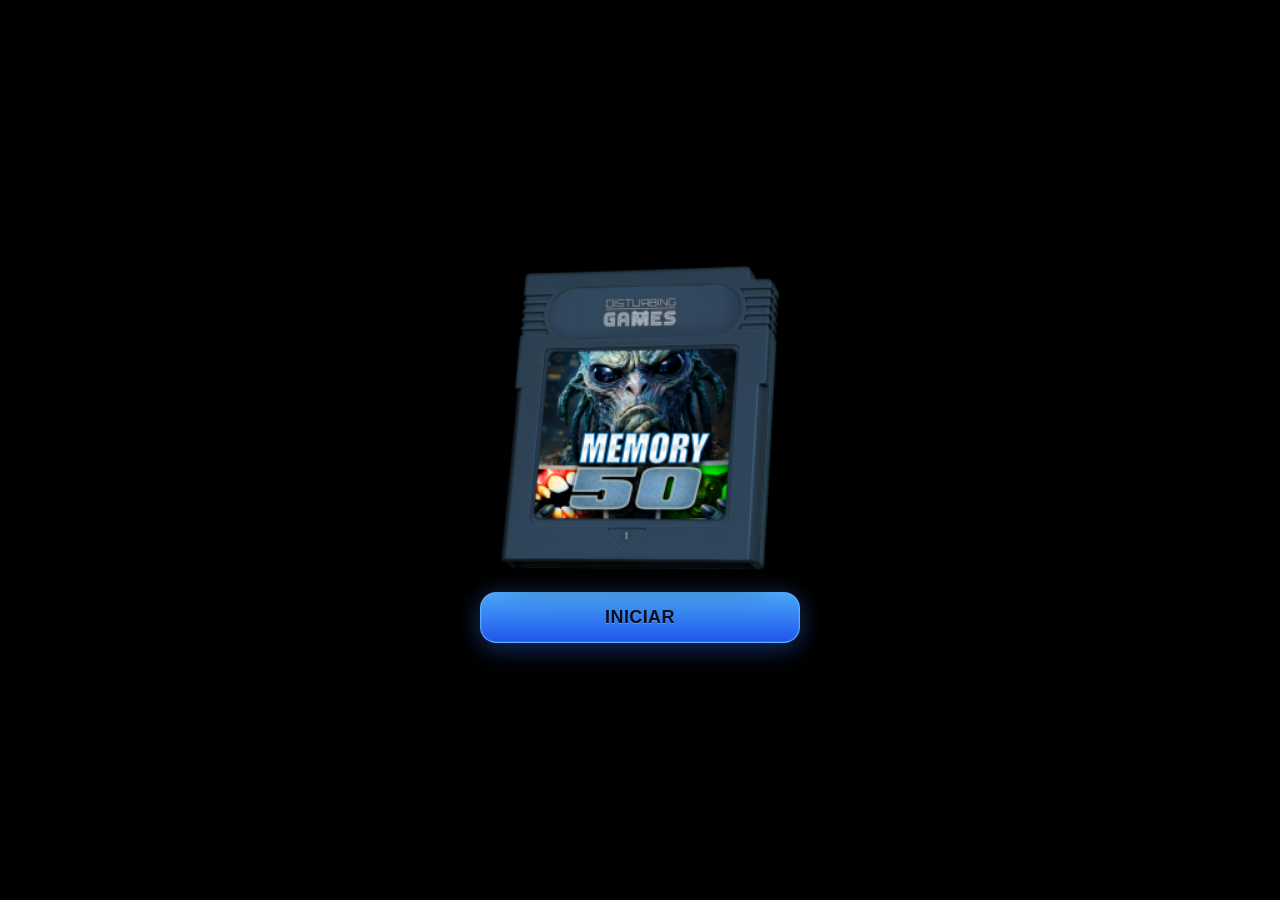
==== commit f2a5ee5e: "Add files via upload" ====
--- a/app.html
+++ b/app.html
@@ -1,2048 +1,2589 @@
 <!doctype html>
 <html lang="es">
-<head>
-  <meta charset="utf-8" />
-  <meta name="viewport" content="width=device-width, initial-scale=1" />
-  <title>DARK LIMITS – Puzzles (v2.1)</title>
-  <link rel="icon" type="image/x-icon" href="ICO.ico" />
-
-  <style>
-    :root{
-      --text:#e8ecff;
-      --muted:#a9b4ff;
-      --panel: rgba(10,14,28,0.62);
-      --panel2: rgba(10,14,28,0.40);
-      --stroke: rgba(255,255,255,0.14);
-      --accent: #6aa7ff;
-      --good: #33d17a;
-      --warn: #ffd166;
-    }
-    *{ box-sizing:border-box; }
-    html,body{ height:100%; }
-    body{
-      margin:0;
-      font-family: ui-sans-serif, system-ui, -apple-system, Segoe UI, Roboto, Arial, "Apple Color Emoji","Segoe UI Emoji";
-      color:var(--text);
-      overflow:hidden;
-      background:#050812;
-    }
-
-    /* ===== Intro (mandatory) ===== */
-/* ===== Pre-start gate (v1.2) ===== */
-.preStart{
-  position:fixed; inset:0;
-  z-index:100000;
-  background:#000;
+  <head>
+    <meta charset="utf-8" />
+    <meta name="viewport" content="width=device-width,initial-scale=1" />
+    <title>MEMORY50 v2.1</title>
+    <meta name="memory50-version" content="2.1" />
+    <link rel="icon" href="ICO.ico" type="image/x-icon" />
+    <style>
+:root{
+  --bg:#07070c;
+  --panel:#111225;
+  --panel2:#181a34;
+  --text:#f1f2ff;
+  --muted:#b9bde7;
+  --accent:#6ea8fe;
+  --accent2:#a5fffb;
+  --danger:#ff4d6d;
+  --cardRadius:16px;
+
+  /* gets set per level by JS */
+  --levelBg:none;
+}
+
+*{box-sizing:border-box}
+html,body{height:100%}
+body{
+  margin:0;
+  font-family:Nunito, system-ui,-apple-system,Segoe UI,Roboto,Arial,sans-serif;
+  background:var(--bg);
+  color:var(--text);
+  overflow-x:hidden;
+}
+
+/* ------------------------------
+   Smartphone performance/layout
+   ------------------------------ */
+body.isMobile{
+  -webkit-text-size-adjust:100%;
+}
+body.isMobile:not(.hasMenu){
+  overflow:hidden;
+  overscroll-behavior:none;
+}
+/* Mobile: remove heavy blur + endless drift animation */
+body.isMobile::before{
+  filter:saturate(1.02) contrast(1.08) brightness(.46);
+  animation:none;
+  will-change:auto;
+}
+body.isMobile::after{opacity:.45}
+body.isMobile .grunge{opacity:.18;filter:none}
+body.isMobile .particles{display:none}
+
+/* Level background + sci‑fi horror mood */
+body::before{
+  content:"";
+  position:fixed;
+  inset:0;
+  z-index:-3;
+  background:
+    var(--levelBg) center/cover no-repeat,
+    radial-gradient(1200px 700px at 50% 10%, rgba(110,168,254,.18), transparent 60%),
+    radial-gradient(900px 600px at 20% 90%, rgba(255,77,109,.12), transparent 55%),
+    linear-gradient(180deg, #05050a, #0b0c18);
+  /* Darker + slightly blurred like a horror sci‑fi screen */
+  filter:saturate(1.05) contrast(1.15) brightness(.42) blur(4px);
+  animation:bgDrift 2.35s ease-in-out infinite alternate;
+  will-change:transform, background-position;
+}
+body::after{
+  content:"";
+  position:fixed;
+  inset:0;
+  z-index:-2;
+  pointer-events:none;
+  background:
+    repeating-linear-gradient(
+      to bottom,
+      rgba(255,255,255,.035),
+      rgba(255,255,255,.035) 1px,
+      rgba(0,0,0,0) 3px,
+      rgba(0,0,0,0) 6px
+    ),
+    radial-gradient(circle at 50% 50%, rgba(0,0,0,0) 40%, rgba(0,0,0,.55) 100%);
+  mix-blend-mode:overlay;
+  opacity:.62;
+}
+
+/* Extra grunge layer */
+.grunge{
+  position:fixed;
+  inset:0;
+  z-index:-2;
+  pointer-events:none;
+  opacity:.35;
+  background:
+    radial-gradient(900px 500px at 30% 30%, rgba(0,0,0,.35), transparent 60%),
+    radial-gradient(700px 520px at 70% 70%, rgba(0,0,0,.42), transparent 62%),
+    repeating-linear-gradient(45deg, rgba(0,0,0,.18), rgba(0,0,0,.18) 2px, rgba(0,0,0,0) 8px, rgba(0,0,0,0) 14px);
+  mix-blend-mode:multiply;
+  filter:blur(0.4px);
+}
+
+/* Floating particles (canvas) */
+.particles{
+  position:fixed;
+  inset:0;
+  z-index:-1;
+  width:100%;
+  height:100%;
+  pointer-events:none;
+  opacity:.75;
+}
+
+@keyframes bgDrift{
+  0%{transform:scale(1.10) translate3d(-4%,2.6%,0) rotate(-.9deg);background-position:40% 60%}
+  35%{transform:scale(1.26) translate3d(3.8%,-4.2%,0) rotate(.9deg);background-position:72% 35%}
+  100%{transform:scale(1.18) translate3d(-3.6%,-3.0%,0) rotate(-.6deg);background-position:32% 42%}
+}
+
+/* Floating particles canvas */
+.particles{
+  position:fixed;
+  inset:0;
+  z-index:-1;
+  pointer-events:none;
+  opacity:.55;
+}
+
+.hud{
+  position:sticky;
+  top:0;
+  z-index:10;
+  display:flex;
+  justify-content:space-between;
+  align-items:center;
+  gap:12px;
+  padding:14px 16px;
+  background:rgba(4,5,10,.72);
+  backdrop-filter:blur(10px);
+  border-bottom:1px solid rgba(255,255,255,.10);
+}
+
+.hudLeft{
+  flex:1;
+  text-align:center;
+  display:flex;
+  flex-direction:column;
+  align-items:center;
+  justify-content:center;
+}
+.hudLogo{
+  width:min(260px, 60vw);
+  height:auto;
+  display:block;
+  filter:drop-shadow(0 0 16px rgba(255,77,109,.22)) drop-shadow(0 0 24px rgba(110,168,254,.18));
+}
+.hudLeft .meta{
+  margin-top:4px;
+  color:var(--muted);
+  font-size:18px;
+  display:flex;
+  align-items:center;
+  gap:10px;
+  flex-wrap:wrap;
+  justify-content:center;
+}
+.dot{opacity:.7}
+
+.hudRight{display:flex;align-items:center;gap:10px}
+
+.btn{
+  appearance:none;
+  border:1px solid rgba(255,255,255,.14);
+  background:rgba(17,18,37,.92);
+  color:var(--text);
+  padding:10px 12px;
+  border-radius:12px;
+  cursor:pointer;
+  font-weight:900;
+  letter-spacing:.4px;
+}
+.btn:hover,
+.btn:focus-visible{
+  color:#fff;
+}
+.btn:hover{background:rgba(24,26,52,.95)}
+.btn:disabled{opacity:.5;cursor:not-allowed}
+.btnPrimary{
+  border-color:rgba(110,168,254,.55);
+  box-shadow:0 0 0 1px rgba(110,168,254,.10) inset;
+}
+
+/* Gold CTA (Play/Continue) */
+.btnGold{
+  background:linear-gradient(180deg, rgba(255,215,92,.98), rgba(214,149,18,.98));
+  border-color:rgba(255,215,92,.75);
+  color:#1b1200;
+  text-shadow:0 1px 0 rgba(255,255,255,.35);
+  box-shadow:
+    0 10px 26px rgba(214,149,18,.20),
+    0 0 0 1px rgba(255,215,92,.22) inset,
+    0 0 22px rgba(255,215,92,.22);
+}
+.btnGold:hover{filter:brightness(1.05)}
+
+/* Blue CTA (Secret gift) */
+.btnBlue{
+  background:linear-gradient(180deg, rgba(78,172,255,.98), rgba(30,86,240,.98));
+  border-color:rgba(94,179,255,.85);
+  color:#06101f;
+  text-shadow:0 1px 0 rgba(255,255,255,.25);
+  box-shadow:
+    0 10px 26px rgba(28,92,255,.22),
+    0 0 0 1px rgba(110,168,254,.25) inset,
+    0 0 26px rgba(110,168,254,.22);
+}
+.btnBlue:hover{filter:brightness(1.06)}
+
+.btnBig{padding:14px 16px;border-radius:16px;font-size:18px}
+
+.btn.discoverLink{flex-direction:column;gap:2px}
+.btnLink{text-decoration:none;display:inline-flex;align-items:center;justify-content:center}
+
+.discoverLine{display:block; width:100%; text-align:center; line-height:1.05}
+@media (max-width:520px){
+  .btn.discoverLink{flex-direction:column;gap:2px}
+  .discoverLine{display:block; width:100%; text-align:center; line-height:1.05}
+}
+
+.iconBtn{
+  appearance:none;
+  border:1px solid rgba(255,255,255,.14);
+  background:rgba(17,18,37,.92);
+  color:var(--text);
+  width:40px;
+  height:40px;
+  border-radius:12px;
+  cursor:pointer;
+  font-weight:900;
+}
+.iconBtn:hover{background:rgba(24,26,52,.95)}
+
+.status{
+  min-height:22px;
+  padding:10px 16px 0 16px;
+  color:var(--muted);
+  text-align:center;
+  font-size:16px;
+}
+
+main{padding:16px}
+
+.board{
+  display:grid;
+  grid-template-columns:repeat(5, minmax(0, 1fr));
+  gap:12px;
+  max-width:980px;
+  margin:0 auto;
+}
+
+@media (max-width:720px){
+  .board{grid-template-columns:repeat(4, minmax(0, 1fr))}
+}
+@media (max-width:520px){
+  .board{grid-template-columns:repeat(3, minmax(0, 1fr))}
+}
+
+/* Mobile: fit the whole 10-card board on screen (5x2) */
+body.isMobile main{padding:10px 10px 6px}
+body.isMobile .status{padding:8px 10px 0 10px;font-size:14px}
+body.isMobile .hud{padding:10px 12px}
+body.isMobile .hudLeft .meta{font-size:14px;gap:8px}
+/* Mobile: use 4 columns to fill vertical space better */
+body.isMobile .board{
+  grid-template-columns:repeat(4, minmax(0, 1fr));
+  gap:8px;
+  max-width:100%;
+}
+body.isMobile .cardFace{box-shadow:none}
+
+.card{
+  position:relative;
+  width:100%;
+  aspect-ratio:1/1;
+  border:0;
+  padding:0;
+  background:transparent;
+  cursor:pointer;
+  perspective:1000px;
+}
+
+.cardInner{
+  position:absolute;
+  inset:0;
+  border-radius:var(--cardRadius);
+  transform-style:preserve-3d;
+  transition:transform .22s ease;
+}
+
+.cardFace{
+  position:absolute;
+  inset:0;
+  border-radius:var(--cardRadius);
+  backface-visibility:hidden;
+  overflow:hidden;
+  border:1px solid rgba(255,255,255,.10);
+  box-shadow:0 8px 20px rgba(0,0,0,.35);
+}
+
+.cardFront{
+  background:
+    radial-gradient(circle at 30% 20%, rgba(165,255,251,.22), transparent 45%),
+    radial-gradient(circle at 80% 75%, rgba(255,77,109,.18), transparent 42%),
+    url('assets/CARDBACK.jpg') center/cover no-repeat;
+}
+
+.cardBack{
+  transform:rotateY(180deg);
+  background:rgba(17,18,37,.92);
+}
+
+.cardBack img{
+  width:100%;
+  height:100%;
+  object-fit:cover;
+  display:block;
+}
+
+.card.isFlipped .cardInner{transform:rotateY(180deg)}
+.card.isMatched{cursor:default}
+.card.isMatched .cardFace{border-color:rgba(110,168,254,.55)}
+
+/* 1s BIG glow when a pair is found (no extra rotation/flip) */
+.card.matchGlow::after{
+  content:"";
+  position:absolute;
+  inset:-46px;
+  border-radius:calc(var(--cardRadius) + 46px);
+  pointer-events:none;
+  background:
+    radial-gradient(circle at 50% 40%, rgba(165,255,251,.95), transparent 55%),
+    radial-gradient(circle at 40% 65%, rgba(110,168,254,.85), transparent 60%),
+    radial-gradient(circle at 70% 70%, rgba(255,77,109,.72), transparent 62%);
+  filter:blur(10px);
+  opacity:0;
+  animation:matchHalo 1s ease-out;
+}
+
+/* Mobile: keep the glow (lighter) so players still get feedback */
+body.isMobile .card.matchGlow::after{
+  inset:-26px;
+  filter:blur(7px);
+}
+
+.card.matchGlow .cardFace{
+  animation:matchGlow 1s ease-out;
+}
+@keyframes matchGlow{
+  0%{box-shadow:0 8px 20px rgba(0,0,0,.35)}
+  18%{
+    box-shadow:
+      0 0 0 6px rgba(165,255,251,1),
+      0 0 120px 30px rgba(110,168,254,.98),
+      0 0 180px 60px rgba(255,77,109,.80),
+      0 0 240px 90px rgba(165,255,251,.38);
+  }
+  70%{
+    box-shadow:
+      0 0 0 5px rgba(110,168,254,1),
+      0 0 100px 24px rgba(165,255,251,.90),
+      0 0 160px 52px rgba(110,168,254,.55),
+      0 0 220px 80px rgba(165,255,251,.30);
+  }
+  100%{box-shadow:0 8px 20px rgba(0,0,0,.35)}
+}
+
+@keyframes matchHalo{
+  0%{opacity:0;transform:scale(.65)}
+  22%{opacity:1;transform:scale(1)}
+  100%{opacity:0;transform:scale(1.08)}
+}
+
+.hud.isLoading{opacity:.85}
+
+/* Menu */
+.menu{
+  position:fixed;
+  inset:0;
+  z-index:50;
   display:flex;
   align-items:center;
   justify-content:center;
-}
-.preStart.hidden{ display:none; }
-.preStartInner{
-  width:min(420px, 82vw);
-  display:flex;
-  flex-direction:column;
-  gap:14px;
-  align-items:stretch;
-  justify-content:center;
-}
-.preStartIco{
+  padding:22px;
+  background:transparent;
+  overflow:hidden;
+}
+
+/* Smartphone menu background fallback (no video) */
+body.isMobile .menuVideo{display:none;}
+body.isMobile .menu::before{
+  content:"";
+  position:absolute;
+  inset:0;
+  z-index:0;
+  background:center/cover no-repeat url("assets/memory50_framebgmenu.jpg");
+  transform:scale(1.08);
+  filter:contrast(1.05) saturate(1.05);
+  animation:mobileMenuBg 6.5s ease-in-out infinite;
+}
+@keyframes mobileMenuBg{
+  0%{transform:scale(1.10) translate3d(0,0,0); filter:contrast(1.06) saturate(1.06) brightness(.95);} 
+  45%{transform:scale(1.16) translate3d(-1.2%, -1.4%,0); filter:contrast(1.07) saturate(1.07) brightness(1);} 
+  100%{transform:scale(1.10) translate3d(0,0,0); filter:contrast(1.06) saturate(1.06) brightness(.95);} 
+}
+
+.menuVideo{
+  position:absolute;
+  inset:0;
   width:100%;
+  height:100%;
+  object-fit:cover;
+  z-index:0;
+  filter:none;
+  transform:scale(1.06);
+}
+.menuVignette{
+  position:absolute;
+  inset:0;
+  z-index:1;
+  pointer-events:none;
+  background:repeating-linear-gradient(
+      to bottom,
+      rgba(255,255,255,.045),
+      rgba(255,255,255,.045) 1px,
+      rgba(0,0,0,0) 4px,
+      rgba(0,0,0,0) 8px
+    );
+  opacity:.25;
+}
+
+
+
+
+
+
+.menuCard{
+  width:min(520px, 92%);
+  border-radius:22px;
+  border:1px solid rgba(255,255,255,.12);
+  /* 35% opacity so the menu video is clearly visible */
+  background:linear-gradient(180deg, rgba(14,15,30,.35), rgba(8,8,14,.35));
+  box-shadow:0 20px 60px rgba(0,0,0,.55);
+  padding:22px;
+  text-align:center;
+  position:relative;
+  overflow:hidden;
+  z-index:2;
+}
+.menuCard::before{
+  content:"";
+  position:absolute;
+  inset:-2px;
+  background:
+    radial-gradient(600px 240px at 10% 0%, rgba(110,168,254,.22), transparent 60%),
+    radial-gradient(500px 240px at 90% 100%, rgba(255,77,109,.18), transparent 60%);
+  pointer-events:none;
+}
+.menuBadge{
+  font-family:Orbitron, Nunito, system-ui;
+  font-weight:900;
+  letter-spacing:2.2px;
+  font-size:12px;
+  color:rgba(241,242,255,.85);
+  text-transform:uppercase;
+}
+.logoTitle{
+  margin:10px auto 6px auto;
+  width:min(520px, 92%);
   height:auto;
   display:block;
-  image-rendering:auto;
-}
-.preStartBtn{
+  filter:drop-shadow(0 0 18px rgba(255,77,109,.28)) drop-shadow(0 0 34px rgba(110,168,254,.20));
+  /* A bit less dynamic movement */
+  animation:logoFloat 2.1s ease-in-out infinite, logoGlitch 5.0s steps(2,end) infinite, logoFlicker 7.5s steps(2,end) infinite;
+  transform-origin:center;
+}
+.menuSubtitle{
+  margin:0 auto 18px auto;
+  max-width:55ch;
+  font-size:18px;
+  color:var(--muted);
+}
+.menuButtons{display:flex;flex-direction:column;gap:12px;align-items:stretch}
+.menuStatus{margin-top:14px;color:rgba(165,255,251,.85);font-family:Orbitron, Nunito, system-ui;font-size:13px;letter-spacing:1.2px;text-transform:uppercase}
+
+.warning{color:rgba(255,77,109,.95)}
+
+/* Modal */
+.modal{position:fixed;inset:0;z-index:60;display:none;align-items:center;justify-content:center;padding:22px}
+.modal.isOpen{display:flex}
+.modalBackdrop{position:absolute;inset:0;background:rgba(0,0,0,.62)}
+.modalCard{
+  position:relative;
+  width:min(640px, 100%);
+  border-radius:22px;
+  border:1px solid rgba(255,255,255,.12);
+  background:linear-gradient(180deg, rgba(14,15,30,.96), rgba(8,8,14,.96));
+  box-shadow:0 20px 60px rgba(0,0,0,.55);
+  padding:16px;
+}
+.modalHeader{display:flex;align-items:center;justify-content:space-between;gap:12px;padding:8px 8px 10px 8px;border-bottom:1px solid rgba(255,255,255,.10)}
+.modalTitle{font-family:Orbitron, Nunito, system-ui;font-weight:900;letter-spacing:1.2px;font-size:18px}
+.modalBody{padding:14px 10px 10px 10px;font-size:18px;line-height:1.4}
+.modalBody ol{margin:0;padding-left:20px}
+.modalBody li{margin:10px 0}
+.muted{color:var(--muted)}
+.modalFooter{display:flex;justify-content:flex-end;padding:8px 10px 6px 10px}
+
+/* Mural */
+.muralCard{width:min(920px, 100%)}
+.muralGrid{
+  display:grid;
+  grid-template-columns:repeat(10, minmax(0, 1fr));
+  gap:10px;
+  margin-top:12px;
+}
+@media (max-width:900px){
+  .muralGrid{grid-template-columns:repeat(8, minmax(0, 1fr))}
+}
+@media (max-width:720px){
+  .muralGrid{grid-template-columns:repeat(6, minmax(0, 1fr))}
+}
+@media (max-width:520px){
+  .muralGrid{grid-template-columns:repeat(5, minmax(0, 1fr))}
+}
+
+.muralTile{
   width:100%;
-  appearance:none;
-  border:none;
-  background:#ff4fa3;
-  color:#000;
-  padding:16px 18px;
+  aspect-ratio:1/1;
+  border-radius:14px;
+  border:1px solid rgba(255,255,255,.12);
+  background:rgba(17,18,37,.82);
+  overflow:hidden;
+  cursor:pointer;
+  padding:0;
+  position:relative;
+}
+.muralTile img{width:100%;height:100%;object-fit:cover;display:block}
+.muralTile.isLocked{cursor:not-allowed;opacity:.85}
+.muralTile.isLocked img{filter:saturate(.75) contrast(.95)}
+.muralTile:not(.isLocked):hover{transform:translateY(-1px);box-shadow:0 10px 26px rgba(0,0,0,.35)}
+
+/* Special golden halo for 050 (gift) when unlocked */
+.muralTile.isGolden::before{
+  content:"";
+  position:absolute;
+  inset:-8px;
+  background:radial-gradient(circle at 50% 40%, rgba(255,215,92,.55), rgba(255,215,92,.0) 55%);
+  filter:blur(10px);
+  pointer-events:none;
+  animation:goldPulse 1.4s ease-in-out infinite;
+}
+.muralTile.isGolden::after{
+  content:"";
+  position:absolute;
+  inset:3px;
+  border-radius:12px;
+  border:2px solid rgba(255,215,92,.72);
+  box-shadow:0 0 18px rgba(255,215,92,.55), 0 0 42px rgba(255,215,92,.32);
+  pointer-events:none;
+  animation:goldStroke 1.4s ease-in-out infinite;
+}
+.muralTile.isGolden img{
+  box-shadow:0 0 0 1px rgba(255,215,92,.22) inset, 0 0 26px rgba(255,215,92,.28);
+}
+@keyframes goldPulse{
+  0%,100%{opacity:.70;transform:scale(1)}
+  50%{opacity:1;transform:scale(1.03)}
+}
+
+@keyframes goldStroke{
+  0%,100%{opacity:.85;filter:blur(0px)}
+  50%{opacity:1;filter:blur(.2px)}
+}
+@keyframes goldStroke{
+  0%,100%{opacity:.75;transform:scale(1)}
+  50%{opacity:1;transform:scale(1.01)}
+}
+.muralCode{
+  position:absolute;
+  left:8px;
+  top:8px;
+  bottom:auto;
+  font-family:Orbitron, Nunito, system-ui;
+  font-size:11px;
+  letter-spacing:.6px;
+  padding:4px 6px;
+  border-radius:10px;
+  background:rgba(0,0,0,.52);
+  border:1px solid rgba(255,255,255,.10);
+  color:rgba(241,242,255,.86);
+}
+.muralTile .lockTag{
+  position:absolute;
+  inset:auto 0 0 0;
+  padding:6px 8px;
+  font-family:Orbitron, Nunito, system-ui;
+  font-size:10px;
+  letter-spacing:1px;
+  background:rgba(0,0,0,.55);
+  color:rgba(241,242,255,.85);
+}
+
+/* Bottom controls (Restart) */
+.bottomControls{
+  position:fixed;
+  left:0;
+  right:0;
+  bottom:46px;
+  z-index:12;
+  display:flex;
+  justify-content:center;
+  gap:10px;
+  padding:10px 14px;
+  pointer-events:none;
+}
+.bottomControls .btn{pointer-events:auto}
+
+/* Mobile: keep controls on screen (no overlap with footer) */
+body.isMobile .bottomControls{bottom:12px;padding:8px 10px;gap:8px}
+body.isMobile .btn{padding:9px 11px;border-radius:12px}
+
+/* Level complete overlay */
+.completeOverlay{position:fixed;inset:0;z-index:70;display:none;align-items:center;justify-content:center;padding:22px}
+.completeOverlay.isOpen{display:flex}
+.completeBackdrop{position:absolute;inset:0;background:rgba(0,0,0,.68);backdrop-filter:blur(8px)}
+.completeCard{
+  position:relative;
+  width:min(680px, 100%);
+  border-radius:26px;
+  border:1px solid rgba(255,255,255,.14);
+  background:linear-gradient(180deg, rgba(14,15,30,.96), rgba(8,8,14,.96));
+  box-shadow:0 26px 80px rgba(0,0,0,.62);
+  padding:20px 18px 18px 18px;
+  text-align:center;
+  overflow:hidden;
+}
+.completeCard::before{
+  content:"";
+  position:absolute;
+  inset:-2px;
+  background:
+    radial-gradient(640px 260px at 20% 0%, rgba(110,168,254,.24), transparent 60%),
+    radial-gradient(520px 260px at 90% 100%, rgba(255,77,109,.20), transparent 60%);
+  pointer-events:none;
+}
+.completeLogo{
+  width:min(420px, 80%);
+  height:auto;
+  filter:drop-shadow(0 0 22px rgba(110,168,254,.40)) drop-shadow(0 0 30px rgba(255,77,109,.28));
+  transform-origin:center;
+  animation:completePop 900ms cubic-bezier(.2,1.1,.2,1) both, completeWiggle 1.8s ease-in-out 900ms infinite;
+}
+.completeText{
+  /* Removed per request: no "¡nivel completado!" text */
+  display:none;
+}
+.completeBtn{width:100%;max-width:360px;margin:0 auto}
+
+@keyframes completePop{
+  0%{transform:scale(.4) rotate(-12deg);opacity:0}
+  60%{transform:scale(1.08) rotate(3deg);opacity:1}
+  100%{transform:scale(1) rotate(0deg);opacity:1}
+}
+@keyframes completeWiggle{
+  0%,100%{transform:scale(1) rotate(0deg)}
+  50%{transform:scale(1.02) rotate(1.2deg)}
+}
+
+/* Footer */
+.footer{
+  position:fixed;
+  left:0;right:0;bottom:0;
+  z-index:12;
+  padding:10px 14px;
+  text-align:center;
+  font-family:Orbitron, Nunito, system-ui;
+  font-size:12px;
+  letter-spacing:1px;
+  text-transform:uppercase;
+  color:rgba(241,242,255,.78);
+  background:rgba(4,5,10,.62);
+  backdrop-filter:blur(10px);
+  border-top:1px solid rgba(255,255,255,.10);
+}
+.footer a{color:rgba(165,255,251,.92);text-decoration:none}
+.footer a:hover{text-decoration:underline}
+
+/* Keep content above footer */
+main{padding-bottom:120px}
+
+/* Mobile: avoid vertical scroll while playing */
+body.isMobile:not(.hasMenu) .footer{display:none}
+body.isMobile:not(.hasMenu) main{padding-bottom:18px}
+
+/* Timer */
+.timerWrap{
+  width:100%;
+  display:flex;
+  justify-content:center;
+  padding:8px 12px 6px;
+}
+.timer{
+  font-family:Orbitron, Nunito, system-ui;
+  font-weight:900;
+  font-size:clamp(34px, 5.2vw, 64px);
+  letter-spacing:2px;
+  padding:8px 18px;
   border-radius:18px;
+  border:1px solid rgba(255,255,255,.12);
+  background:rgba(10,11,22,.62);
+  backdrop-filter:blur(10px);
+  text-shadow:0 0 18px rgba(110,168,254,.55), 0 0 30px rgba(165,255,251,.22);
+  box-shadow:0 10px 30px rgba(0,0,0,.35);
+  transform:translateZ(0);
+}
+
+body.isMobile .timerWrap{padding:6px 10px 4px}
+body.isMobile .timer{
+  font-size:clamp(24px, 6vw, 36px);
+  padding:6px 12px;
+  box-shadow:none;
+  text-shadow:none;
+  backdrop-filter:none;
+}
+
+/* Mobile: lighter timer */
+body.isMobile .timer{font-size:clamp(26px, 6vw, 40px);box-shadow:none}
+.timer.isTick{
+  animation:timerTick 140ms ease-out;
+}
+@keyframes timerTick{
+  0%{transform:translateY(0) scale(1)}
+  45%{transform:translateY(-3px) scale(1.02)}
+  100%{transform:translateY(0) scale(1)}
+}
+
+/* Footer layout + audio controls */
+.footerRow{
+  display:flex;
+  align-items:center;
+  justify-content:center;
+  gap:12px;
+}
+.footerText{
+  display:flex;
+  align-items:center;
+  gap:6px;
+  flex-wrap:wrap;
+  justify-content:center;
+}
+.audioControls{
+  display:flex;
+  align-items:center;
+  gap:10px;
+  justify-content:center;
+}
+.audioIcon{
+  width:38px;
+  height:34px;
+  border-radius:12px;
+  border:1px solid rgba(255,255,255,.12);
+  background:rgba(17,18,37,.55);
+  color:rgba(241,242,255,.92);
   cursor:pointer;
+  box-shadow:0 8px 18px rgba(0,0,0,.32);
+}
+.audioIcon:hover{filter:brightness(1.08)}
+.volumeSlider{
+  width:min(220px, 36vw);
+}
+
+@media (max-width:520px){
+  .footerRow{flex-direction:column;gap:8px}
+}
+
+/* Intro (unskippable) */
+.introGate{
+  position:fixed;
+  inset:0;
+  z-index:90;
+  display:flex;
+  align-items:center;
+  justify-content:center;
+  padding:22px;
+  background:#000;
+  backdrop-filter:none;
+}
+.introGate.isHidden{display:none}
+.introCard{
+  width:min(680px, 100%);
+  border-radius:26px;
+  border:0;
+  background:transparent;
+  box-shadow:none;
+  padding:0;
+  text-align:center;
+}
+.introTitle{
+  font-family:Orbitron, Nunito, system-ui;
   font-weight:900;
-  letter-spacing:.6px;
-  font-size:18px;
-  box-shadow: 0 16px 50px rgba(0,0,0,0.55);
-}
-.preStartBtn:active{ transform: translateY(1px); }
-
-/* ===== Desktop-only lock (v1.2) ===== */
-.mobileBlockImg{
+  letter-spacing:2px;
+  font-size:22px;
+}
+.introText{color:var(--muted);margin:10px 0 14px 0;font-size:18px}
+.introHint{margin-top:12px;color:rgba(241,242,255,.75);font-family:Orbitron, Nunito, system-ui;font-size:12px;letter-spacing:1px;text-transform:uppercase}
+.introVideo{
+  position:absolute;
+  inset:0;
   width:100%;
   height:100%;
-  object-fit:contain;
-  display:block;
-  background:#000;
-}
-
-/* ===== Centered modal window helper (v1.2) ===== */
-.window.centerModal{
-  position:fixed !important;
-  left:50% !important;
-  top:50% !important;
-  transform: translate(-50%, -50%) !important;
-  margin:0 !important;
-}
-    .overlayFull{
-      position:fixed; inset:0;
-      z-index:99999;
-      background:#000;
-      display:flex;
-      align-items:center;
-      justify-content:center;
+  object-fit:cover;
+  z-index:0;
+  opacity:0;
+  transition:opacity .2s ease;
+}
+.introGate.isPlaying .introVideo{opacity:1;}
+/* Menu "Discover" link: 1 line on desktop, 3 lines on mobile */
+.discoverLine{display:block; width:100%; text-align:center; line-height:1.05}
+body.isMobile .discoverLine{display:block; width:100%; text-align:center; line-height:1.05}
+.introGate .introCard{position:relative; z-index:2;}
+.introGate.isPlaying .introCard{display:none;}
+.introGate::before{
+  content:"";
+  position:absolute;
+  inset:0;
+  z-index:1;
+  pointer-events:none;
+  background:radial-gradient(circle at 50% 35%, rgba(0,0,0,.15), rgba(0,0,0,.75) 70%);
+}
+.introGate.isPlaying::before{background:radial-gradient(circle at 50% 35%, rgba(0,0,0,.05), rgba(0,0,0,.55) 70%);}
+
+/* Smartphone intro fallback (2s full-screen image animation)
+   - Activated by JS adding .isActive to #introMobileFrame and body.isMobile.
+*/
+.introMobileFrame{
+  position:absolute;
+  inset:0;
+  z-index:3;
+  opacity:0;
+  pointer-events:none;
+  background:center/cover no-repeat url("assets/disturbinggames_frameintroV.jpg");
+  transform:scale(1.06);
+  filter:contrast(1.08) saturate(1.05);
+}
+body.isMobile .introVideo{display:none;}
+
+/* Smartphone: when any menu/modal is open, never allow the game board to show through. */
+body.isMobile.hasMenu #hud,
+body.isMobile.hasMenu main,
+body.isMobile.hasMenu #board,
+body.isMobile.hasMenu .timerWrap,
+body.isMobile.hasMenu .bottomControls,
+body.isMobile.hasMenu #status,
+body.isMobile.hasMenu footer{
+  display:none !important;
+}
+
+/* Smartphone: modals must be scrollable (How to play + Mural) */
+body.isMobile .modalCard{
+  max-height:92vh;
+  overflow:hidden;
+}
+body.isMobile .modalBody{
+  max-height:70vh;
+  overflow-y:auto;
+  -webkit-overflow-scrolling:touch;
+  font-size:15px;
+  line-height:1.35;
+}
+
+/* Smartphone: Mural should be scrollable and without numeric badges */
+body.isMobile .muralCode{display:none;}
+body.isMobile .introMobileFrame.isActive{
+  opacity:1;
+  animation:mobileIntro 2s ease-out forwards;
+}
+@keyframes mobileIntro{
+  0%{transform:scale(1.10); filter:contrast(1.10) saturate(1.10) brightness(.9);}
+  60%{transform:scale(1.04); filter:contrast(1.08) saturate(1.06) brightness(1);}
+  100%{transform:scale(1.00); filter:contrast(1.05) saturate(1.04) brightness(1);}
+}
+
+/* Menu video overlays */
+.menuVignette{
+  position:absolute;
+  inset:0;
+  z-index:1;
+  pointer-events:none;
+  background:
+    radial-gradient(circle at 50% 30%, rgba(0,0,0,.25), rgba(0,0,0,.92) 70%),
+    repeating-linear-gradient(
+      to bottom,
+      rgba(255,255,255,.03),
+      rgba(255,255,255,.03) 1px,
+      rgba(0,0,0,0) 3px,
+      rgba(0,0,0,0) 6px
+    );
+  opacity:.92;
+}
+
+/* Bottom buttons emphasis */
+#reloadBtn{
+  background:linear-gradient(180deg, rgba(255,77,109,.98), rgba(168,18,42,.98));
+  border-color:rgba(255,77,109,.85);
+  color:#000;
+  text-shadow:none;
+  box-shadow:0 10px 26px rgba(255,77,109,.18), 0 0 34px rgba(255,77,109,.12);
+}
+#reloadBtn:hover{filter:brightness(1.04)}
+
+/* Final screen */
+.finalMessage{
+  margin:14px auto 12px auto;
+  max-width:60ch;
+  color:rgba(241,242,255,.92);
+  font-size:18px;
+  line-height:1.35;
+}
+.totalTime{
+  margin:8px auto 14px auto;
+  font-family:Orbitron, Nunito, system-ui;
+  font-weight:900;
+  letter-spacing:1.6px;
+  font-size:clamp(22px, 3.6vw, 34px);
+  padding:10px 16px;
+  border-radius:16px;
+  border:1px solid rgba(255,255,255,.12);
+  background:rgba(10,11,22,.62);
+  text-transform:uppercase;
+  text-shadow:0 0 18px rgba(110,168,254,.55), 0 0 30px rgba(165,255,251,.22);
+}
+
+.warning{
+  color:rgba(255,215,92,.92);
+}
+
+.goldNote{color:rgba(255,211,108,.95)!important;font-weight:900;letter-spacing:.6px;text-transform:uppercase;}
+
+
+
+@keyframes logoFloat{
+  0%{transform:translate3d(0,0,0) rotate(-1.1deg) scale(1);} 
+  25%{transform:translate3d(5px,-6px,0) rotate(1.4deg) scale(1.02);} 
+  55%{transform:translate3d(-4px,-8px,0) rotate(-1.6deg) scale(1.03);} 
+  78%{transform:translate3d(3px,-4px,0) rotate(1.8deg) scale(1.015);} 
+  100%{transform:translate3d(0,0,0) rotate(-1.1deg) scale(1);} 
+}
+@keyframes logoGlitch{
+  0%, 70%, 100%{filter:drop-shadow(0 0 18px rgba(255,77,109,.28)) drop-shadow(0 0 34px rgba(110,168,254,.20));} 
+  71%{filter:drop-shadow(-14px 0 18px rgba(110,168,254,.46)) drop-shadow(14px 0 18px rgba(255,77,109,.46));} 
+  72%{filter:drop-shadow(14px 0 18px rgba(110,168,254,.46)) drop-shadow(-14px 0 18px rgba(255,77,109,.46));} 
+  73%{filter:drop-shadow(0 0 34px rgba(255,215,0,.34)) drop-shadow(0 0 64px rgba(110,168,254,.26));}
+  74%{filter:drop-shadow(-10px -3px 20px rgba(165,255,251,.40)) drop-shadow(10px 3px 20px rgba(255,77,109,.40));}
+}
+
+@keyframes logoFlicker{
+  0%, 86%, 100%{opacity:1;} 
+  87%{opacity:.85;} 
+  88%{opacity:1;} 
+  89%{opacity:.78;} 
+  90%{opacity:1;}
+}
+
+
+/* v1.1 - Intro ICO + desktop-only lock + menu volume */
+.introStartWrap{display:flex;flex-direction:column;align-items:center;gap:14px}
+.introStartBtn{width:min(320px, 86vw)}
+.introIco{width:min(320px, 86vw);height:auto;image-rendering:auto;filter:drop-shadow(0 10px 18px rgba(0,0,0,.55))}
+.desktopOnlyOverlay{position:fixed;inset:0;z-index:9999;background:#000;display:flex;align-items:center;justify-content:center;touch-action:none}
+.desktopOnlyImg{max-width:100vw;max-height:100vh;object-fit:contain}
+.menuAudio{margin-top:14px;display:flex;justify-content:center}
+.menuAudio .audioControls{background:rgba(0,0,0,.35);backdrop-filter:blur(6px);border:1px solid rgba(255,255,255,.14);border-radius:16px;padding:10px 12px}
+
+
+/* =========================================================
+   MEMORY50 v2.1 APP / STANDALONE OVERRIDES
+   ========================================================= */
+body.isEmbedded .discoverLink{display:none!important}
+body.isEmbedded .footer a{pointer-events:none;text-decoration:none}
+
+/* Intro: only this video can be skipped. */
+.introSkipHint{
+  position:absolute;left:50%;bottom:28px;z-index:5;transform:translateX(-50%);
+  padding:8px 14px;border:1px solid rgba(165,255,251,.24);border-radius:999px;
+  background:rgba(0,0,0,.48);color:rgba(241,242,255,.88);
+  font-family:Orbitron,Nunito,system-ui;font-size:11px;font-weight:900;letter-spacing:1.6px;
+  opacity:0;pointer-events:none;transition:opacity .25s ease;
+  text-shadow:0 0 12px rgba(110,168,254,.55)
+}
+.introGate.isPlaying .introSkipHint{opacity:.92}
+
+/* Mural is now a visual discovery gallery: posters never navigate away. */
+.muralTile:not(.isLocked){cursor:zoom-in}
+.muralTile:not(.isLocked):hover{transform:translateY(-2px) scale(1.015);box-shadow:0 12px 34px rgba(0,0,0,.48),0 0 22px rgba(110,168,254,.18)}
+.muralCard{max-height:92vh;overflow:hidden}
+.muralCard .modalBody{max-height:72vh;overflow:auto}
+
+.posterViewer{
+  position:fixed;inset:0;z-index:120;display:none;align-items:center;justify-content:center;
+  padding:24px;cursor:zoom-out;overflow:hidden
+}
+.posterViewer.isOpen{display:flex;animation:posterViewerIn .22s ease-out both}
+.posterViewerShade{position:absolute;inset:0;background:rgba(0,0,0,.94);backdrop-filter:blur(10px)}
+.posterViewerImg{
+  position:relative;z-index:2;display:block;max-width:94vw;max-height:92vh;width:auto;height:auto;
+  object-fit:contain;border-radius:10px;box-shadow:0 30px 90px rgba(0,0,0,.85),0 0 0 1px rgba(255,255,255,.13),0 0 38px rgba(110,168,254,.16);
+  animation:posterImageIn .26s cubic-bezier(.2,.8,.2,1) both
+}
+.posterViewerHint{
+  position:absolute;z-index:3;bottom:14px;left:50%;transform:translateX(-50%);white-space:nowrap;
+  padding:7px 12px;border-radius:999px;background:rgba(0,0,0,.58);border:1px solid rgba(255,255,255,.13);
+  color:rgba(241,242,255,.72);font:900 10px/1 Orbitron,Nunito,system-ui;letter-spacing:1px
+}
+@keyframes posterViewerIn{from{opacity:0}to{opacity:1}}
+@keyframes posterImageIn{from{opacity:0;transform:scale(.88)}to{opacity:1;transform:scale(1)}}
+
+/* Final reward: clear, celebratory and still keeps the GAME alive. */
+.secretRewardBody{text-align:center}
+.secretRewardEyebrow{font:900 12px/1 Orbitron,Nunito,system-ui;letter-spacing:2.4px;color:#ffd75c;margin:2px 0 14px}
+.secretRewardPoster{display:block;max-height:42vh;max-width:min(300px,75vw);width:auto;height:auto;margin:0 auto 14px;border-radius:12px;box-shadow:0 18px 50px rgba(0,0,0,.65),0 0 34px rgba(255,215,92,.22)}
+.secretRewardTitle{font:900 clamp(19px,3vw,28px)/1.15 Orbitron,Nunito,system-ui;letter-spacing:1px;color:#fff;margin-bottom:12px;text-shadow:0 0 18px rgba(255,215,92,.28)}
+.secretRewardFooter{gap:10px;flex-wrap:wrap;justify-content:center}
+.secretRewardFooter .btn{min-width:210px}
+
+/* Lighter ambient background motion; avoids the old GPU-heavy feeling. */
+body::before{animation:bgDriftV21 12s ease-in-out infinite alternate;will-change:transform}
+@keyframes bgDriftV21{
+  0%{transform:scale(1.06) translate3d(-.8%,.5%,0)}
+  100%{transform:scale(1.10) translate3d(.8%,-.6%,0)}
+}
+.particles{opacity:.46}
+
+@media (prefers-reduced-motion:reduce){
+  body::before,.logoTitle,.completeLogo{animation:none!important}
+  .posterViewer.isOpen,.posterViewerImg{animation:none!important}
+}
+
+    </style>
+
+    <!-- Fun + horror/sci-fi typography -->
+    <link rel="preconnect" href="https://fonts.googleapis.com" />
+    <link rel="preconnect" href="https://fonts.gstatic.com" crossorigin />
+    <link
+      href="https://fonts.googleapis.com/css2?family=Creepster&family=Orbitron:wght@500;700;900&family=Nunito:wght@500;700;900&display=swap"
+      rel="stylesheet"
+    />
+  </head>
+  <body>
+    <!-- Intro gate (v2.1: intro video skippable with click/tap; desktop game remains desktop-only) -->
+    <div id="introGate" class="introGate" aria-hidden="false">
+      <div class="introCard" role="dialog" aria-label="Introduccion">
+        <div class="introStartWrap">
+          <img class="introIco" src="ICO.ico" alt="ICO" />
+          <button id="introStartBtn" type="button" class="btn btnBig btnBlue introStartBtn">INICIAR</button>
+        </div>
+      </div>
+      <!-- Smartphone fallback: 2s full-screen image animation (no video) -->
+      <div id="introMobileFrame" class="introMobileFrame" aria-hidden="true"></div>
+      <video id="introVideo" class="introVideo" preload="auto" playsinline>
+        <!-- Preferimos WebM (desktop). MP4 queda como fallback (iOS/Safari). -->
+        <source src="assets/introdisturbinggames.webm" type="video/webm" /></video>
+      <div id="introSkipHint" class="introSkipHint">CLIC / TOQUE PARA OMITIR</div>
+    </div>
+
+    <!-- Desktop-only lock (shown on mobile after INICIAR) -->
+    <div id="desktopOnlyOverlay" class="desktopOnlyOverlay" aria-hidden="true" style="display:none">
+      <img class="desktopOnlyImg" src="assets/EXCLUSIVO_DESKTOP.jpg" alt="Exclusivo Desktop" />
+    </div>
+
+    <!-- Floating particles layer -->
+    <canvas id="particles" class="particles" aria-hidden="true"></canvas>
+    <div class="grunge" aria-hidden="true"></div>
+
+    <!-- Start menu (and all submenus/modals) -->
+    <div id="menu" class="menu" style="display:none" role="dialog" aria-label="Menu principal">
+      <video
+        id="menuVideo"
+        class="menuVideo"
+        autoplay
+        muted
+        loop
+        playsinline
+        preload="auto"
+      >
+        <!-- Preferimos WebM (desktop). MP4 queda como fallback (iOS/Safari). -->
+        <source src="assets/videomenu.webm" type="video/webm" /></video>
+      <div class="menuVignette" aria-hidden="true"></div>
+
+      <div class="menuCard">
+        <img class="logoTitle" src="assets/logomemory50.png" alt="MEMORY50" />
+
+        <div class="menuButtons">
+          <button id="playBtn" type="button" class="btn btnBig btnGold" disabled>JUGAR</button>
+          <button id="muralBtn" type="button" class="btn btnBig" disabled>MURAL</button>
+          <button id="howBtn" type="button" class="btn btnBig">COMO JUGAR</button>
+          <button id="secretBtn" type="button" class="btn btnBig btnBlue" style="display:none">REGALO SECRETO</button>
+          <a
+            class="btn btnBig btnLink discoverLink"
+            href="https://www.disturbingstories.com"
+            target="_blank"
+            rel="noopener"
+          >
+            <span class="discoverLine">DESCUBRE</span>
+            <span class="discoverLine">DISTURBING</span>
+            <span class="discoverLine">STORIES</span>
+          </a>
+        </div>
+
+        <div class="menuAudio">
+          <div class="audioControls" aria-label="Control de audio">
+            <button id="menuMuteBtn" type="button" class="audioIcon" aria-label="Mute">🔊</button>
+            <input id="menuVolumeSlider" class="volumeSlider" type="range" min="0" max="1" step="0.01" value="0.65" aria-label="Volumen" />
+          </div>
+        </div>
+
+        <div id="menuStatus" class="menuStatus" aria-live="polite">Cargando...</div>
+      </div>
+    </div>
+
+    <!-- Mural modal -->
+    <div id="muralModal" class="modal" aria-hidden="true">
+      <div class="modalBackdrop" data-close="true"></div>
+      <div class="modalCard muralCard" role="dialog" aria-label="Mural">
+        <div class="modalHeader">
+          <div class="modalTitle">Mural</div>
+          <button id="closeMuralBtn" type="button" class="iconBtn" aria-label="Cerrar">✕</button>
+        </div>
+        <div class="modalBody">
+          <p class="muted">
+            Desbloquea los pósters completando los niveles.<br />
+            Haz clic en cualquier póster desbloqueado para verlo completo. Vuelve a pulsarlo para regresar al mural.
+          </p>
+          <div id="muralGrid" class="muralGrid" aria-label="Mural de imagenes"></div>
+        </div>
+        <div class="modalFooter">
+          <button type="button" class="btn btnPrimary" data-close="true">Cerrar</button>
+        </div>
+      </div>
+    </div>
+
+    <!-- Fullscreen poster viewer (v2.1) -->
+    <div id="posterViewer" class="posterViewer" aria-hidden="true">
+      <div class="posterViewerShade"></div>
+      <img id="posterViewerImg" class="posterViewerImg" alt="Póster desbloqueado" />
+      <div class="posterViewerHint">CLIC / TOQUE PARA VOLVER · ESC</div>
+    </div>
+
+    <!-- Secret modal -->
+    <div id="secretModal" class="modal" aria-hidden="true">
+      <div class="modalBackdrop" data-close="true"></div>
+      <div class="modalCard" role="dialog" aria-label="Regalo secreto">
+        <div class="modalHeader">
+          <div class="modalTitle">Regalo secreto</div>
+          <button id="closeSecretBtn" type="button" class="iconBtn" aria-label="Cerrar">✕</button>
+        </div>
+        <div class="modalBody secretRewardBody">
+          <div class="secretRewardEyebrow">RECOMPENSA FINAL</div>
+          <img class="secretRewardPoster" src="assets/050.jpg" alt="Story #050 · Quincuaginta" />
+          <div class="secretRewardTitle">STORY #050 · QUINCUAGINTA</div>
+          <p>Has completado los 10 niveles de MEMORY50. Como recompensa, has obtenido acceso a esta <strong>Story exclusiva</strong>.</p>
+          <p id="secretAppNote" class="muted">Disturbing Stories App recibirá la finalización del GAME y gestionará el desbloqueo permanente para tu user.</p>
+        </div>
+        <div class="modalFooter secretRewardFooter">
+          <a id="secretStandaloneLink" class="btn btnPrimary btnLink" href="https://www.disturbingstories.com/050_nk64.html">ABRIR STORY #050</a>
+          <button type="button" class="btn" data-close="true">SEGUIR EN MEMORY50</button>
+        </div>
+      </div>
+    </div>
+
+    <!-- How to play modal -->
+    <div id="howModal" class="modal" aria-hidden="true">
+      <div class="modalBackdrop" data-close="true"></div>
+      <div class="modalCard" role="dialog" aria-label="Como jugar">
+        <div class="modalHeader">
+          <div class="modalTitle">Como jugar</div>
+          <button id="closeHowBtn" type="button" class="iconBtn" aria-label="Cerrar">✕</button>
+        </div>
+        <div class="modalBody">
+          <ol>
+            <li>Haz clic en dos cartas para GIRARLAS.</li>
+            <li>Si son iguales, se quedan descubiertas.</li>
+            <li>Encuentra las 5 parejas para pasar al siguiente nivel.</li>
+            <li>Completa los 10 niveles y ¡consigue un regalo exclusivo!</li>
+          </ol>
+          <p class="muted">Puedes salir al MENU cuando quieras para revisar tus avances en el MURAL y luego CONTINUAR la partida normalmente.</p>
+          <p class="muted goldNote">IMPORTANTE: SI PRESIONAS REINICIAR, EL JUEGO VUELVE A EMPEZAR DESDE 0. RECUERDA QUE SI CIERRAS LA PAGINA, PIERDES TODO EL PROGRESO Y VOLVERAS A EMPEZAR.</p>
+        </div>
+        <div class="modalFooter">
+          <button type="button" class="btn btnPrimary" data-close="true">Entendido</button>
+        </div>
+      </div>
+    </div>
+
+    <header id="hud" class="hud" aria-live="polite">
+      <div class="hudLeft">
+        <img class="hudLogo" src="assets/logomemory50.png" alt="MEMORY50" />
+        <div class="meta">
+          <span>NIVEL <strong id="levelLabel">1</strong>/10</span>
+          <span class="dot">•</span>
+          <span>PAREJAS <strong id="pairsLabel">0/5</strong></span>
+        </div>
+      </div>
+    </header>
+
+    <div id="status" class="status"></div>
+    <main>
+      <div id="board" class="board" aria-label="Tablero"></div>
+    </main>
+
+    <!-- Level timer (below board, above buttons) -->
+    <div class="timerWrap" aria-label="Cronometro">
+      <div id="timer" class="timer" aria-live="polite" aria-atomic="true">00:00.0</div>
+    </div>
+
+    <!-- Bottom controls -->
+    <div class="bottomControls" aria-label="Controles">
+      <button id="menuBtn" type="button" class="btn">MENU</button>
+      <button id="reloadBtn" type="button" class="btn btnDanger">REINICIAR</button>
+    </div>
+
+    <!-- Level complete overlay -->
+    <div id="completeOverlay" class="completeOverlay" aria-hidden="true">
+      <div class="completeBackdrop"></div>
+      <div class="completeCard" role="dialog" aria-label="Nivel completado">
+        <img id="completeLogo" class="completeLogo" src="assets/complete.png" alt="Completado" />
+        <div id="finalMessage" class="finalMessage" style="display:none"></div>
+        <div id="totalTime" class="totalTime" style="display:none"></div>
+        <div class="completeBtns">
+          <button id="completeNextBtn" type="button" class="btn btnBig btnPrimary completeBtn">
+            SIGUIENTE NIVEL
+          </button>
+          <button id="completeMenuBtn" type="button" class="btn btnBig completeBtn" style="display:none">
+            VOLVER AL MENU
+          </button>
+        </div>
+      </div>
+    </div>
+
+    <footer class="footer">
+      <div class="footerRow">
+        <div class="footerText">
+          <div class="footerLine">© DISTURBING STORIES 2026 / <a href="https://www.josepmariasole.com/" target="_blank" rel="noopener">VIANDA VISUAL</a></div>
+          <div class="footerLine"><a href="https://www.disturbingstories.com/games" target="_blank" rel="noopener">DISTURBINGSTORIES.COM/GAMES</a></div>
+        </div>
+        <div class="audioControls" aria-label="Control de audio">
+          <button id="muteBtn" type="button" class="audioIcon" aria-label="Mute">🔊</button>
+          <input id="volumeSlider" class="volumeSlider" type="range" min="0" max="1" step="0.01" value="0.65" aria-label="Volumen" />
+        </div>
+      </div>
+    </footer>
+
+    <script>
+// Memory game (10 levels) using images directly inside /assets as "000.jpg".
+// - Put your 50 image files in /assets.
+// - Filenames must be 3 digits, e.g. 001.jpg, 042.jpg, 300.jpg.
+// - The game will auto-detect which of 001..300 exist and build levels from them.
+
+const board = document.getElementById('board');
+const hud = document.getElementById('hud');
+const levelLabel = document.getElementById('levelLabel');
+const pairsLabel = document.getElementById('pairsLabel');
+const reloadBtn = document.getElementById('reloadBtn');
+const menuBtn = document.getElementById('menuBtn');
+
+// Intro
+const introGate = document.getElementById('introGate');
+const introStartBtn = document.getElementById('introStartBtn');
+const introVideo = document.getElementById('introVideo');
+const introMobileFrame = document.getElementById('introMobileFrame');
+const introHint = document.getElementById('introHint');
+const desktopOnlyOverlay = document.getElementById('desktopOnlyOverlay');
+
+// Menu background video
+const menuVideo = document.getElementById('menuVideo');
+
+// Audio UI (footer)
+const muteBtn = document.getElementById('muteBtn');
+const volumeSlider = document.getElementById('volumeSlider');
+// Audio UI (menu)
+const menuMuteBtn = document.getElementById('menuMuteBtn');
+const menuVolumeSlider = document.getElementById('menuVolumeSlider');
+
+// Timer UI
+const timerEl = document.getElementById('timer');
+
+// Menu / UI
+const menu = document.getElementById('menu');
+const playBtn = document.getElementById('playBtn');
+const muralBtn = document.getElementById('muralBtn');
+const howBtn = document.getElementById('howBtn');
+const secretBtn = document.getElementById('secretBtn');
+const howModal = document.getElementById('howModal');
+const closeHowBtn = document.getElementById('closeHowBtn');
+const menuStatus = document.getElementById('menuStatus');
+
+// Mural
+const muralModal = document.getElementById('muralModal');
+const muralGrid = document.getElementById('muralGrid');
+const closeMuralBtn = document.getElementById('closeMuralBtn');
+const posterViewer = document.getElementById('posterViewer');
+const posterViewerImg = document.getElementById('posterViewerImg');
+const introSkipHint = document.getElementById('introSkipHint');
+const IS_EMBEDDED = (() => { try { return window.self !== window.top; } catch (_) { return true; } })();
+try { document.body.classList.toggle('isEmbedded', IS_EMBEDDED); } catch (_) {}
+
+// Secret
+const secretModal = document.getElementById('secretModal');
+const closeSecretBtn = document.getElementById('closeSecretBtn');
+
+// Level complete overlay
+const completeOverlay = document.getElementById('completeOverlay');
+const completeNextBtn = document.getElementById('completeNextBtn');
+const completeMenuBtn = document.getElementById('completeMenuBtn');
+const completeLogo = document.getElementById('completeLogo');
+const finalMessage = document.getElementById('finalMessage');
+const totalTimeEl = document.getElementById('totalTime');
+
+// Final gift link (must be exact)
+const SECRET_GIFT_LINK = 'https://www.disturbingstories.com/050_nk64.html';
+
+// ---------------------------
+// Device detection (smartphone)
+// ---------------------------
+function detectSmartphone() {
+  // Heuristica simple y estable: pantalla pequena + puntero "coarse".
+  // Evitamos depender solo del userAgent.
+  try {
+    const small = window.matchMedia('(max-width: 900px)').matches;
+    const coarse = window.matchMedia('(pointer: coarse)').matches;
+    const touch = 'ontouchstart' in window || navigator.maxTouchPoints > 0;
+    // Fallback por userAgent (algunos navegadores reportan mal pointer/coarse)
+    const ua = (navigator.userAgent || '').toLowerCase();
+    const uaMobile = /(iphone|ipod|android|mobile|windows phone)/.test(ua);
+    return (small && (coarse || touch || uaMobile));
+  } catch (_) {
+    return false;
+  }
+}
+
+const isSmartphone = detectSmartphone();
+try { document.body.classList.toggle('isMobile', isSmartphone); } catch (_) {}
+
+// Copy adjustments for smartphone vs desktop UI
+try {
+  if (isSmartphone) {
+    // In smartphone we don't show the "unskippable video" hint because there is no video.
+    if (introHint) introHint.style.display = 'none';
+  }
+} catch (_) {}
+
+
+function openSecretGift(){
+  if (!completedAll) return;
+  openModal(secretModal, true);
+  const standaloneLink = document.getElementById('secretStandaloneLink');
+  const appNote = document.getElementById('secretAppNote');
+  if (standaloneLink) standaloneLink.style.display = IS_EMBEDDED ? 'none' : 'inline-flex';
+  if (appNote) {
+    appNote.textContent = IS_EMBEDDED
+      ? 'Recompensa enviada a Disturbing Stories App. La App gestionará el desbloqueo permanente de Quincuaginta para tu user.'
+      : 'Estás ejecutando MEMORY50 fuera de Disturbing Stories App. Puedes abrir la Story mediante el acceso web de recompensa.';
+  }
+}
+
+// Particles canvas
+const particlesCanvas = document.getElementById('particles');
+
+const LEVELS = 10;
+const PAIRS_PER_LEVEL = 5;
+const MAX_IMAGES = LEVELS * PAIRS_PER_LEVEL; // 50
+const DETECT_RANGE = 300; // filenames may be between 001 and 300
+
+// Backgrounds named like assets/bg01.jpg
+const BG_RANGE = 60;
+
+// Audio assets
+const MENU_BGM_SRC = 'assets/musicmenu.mp3';
+const MATCH_SFX = 'assets/parejasound01.mp3';
+const COMPLETE_SFX_ALWAYS = 'assets/exitosound01.mp3';
+const SUCCESS_SCAN_RANGE = 99; // supports future growth (exito01..exito99)
+
+// In-game music tracks named like assets/music1.mp3 (and/or assets/music01.mp3)
+const MUSIC_SCAN_RANGE = 99;
+
+// v2.1: inventario real del pack. Evita cientos de probes/404 en cada arranque.
+const STATIC_STORY_IMAGES = [
+  'assets/001.jpg',
+  'assets/002.jpg',
+  'assets/003.jpg',
+  'assets/004.jpg',
+  'assets/005.jpg',
+  'assets/006.jpg',
+  'assets/007.jpg',
+  'assets/009.jpg',
+  'assets/010.jpg',
+  'assets/012.jpg',
+  'assets/014.jpg',
+  'assets/015.jpg',
+  'assets/018.jpg',
+  'assets/020.jpg',
+  'assets/021.jpg',
+  'assets/028.jpg',
+  'assets/029.jpg',
+  'assets/032.jpg',
+  'assets/033.jpg',
+  'assets/036.jpg',
+  'assets/040.jpg',
+  'assets/046.jpg',
+  'assets/049.jpg',
+  'assets/050.jpg',
+  'assets/069.jpg',
+  'assets/083.jpg',
+  'assets/085.jpg',
+  'assets/097.jpg',
+  'assets/107.jpg',
+  'assets/137.jpg',
+  'assets/151.jpg',
+  'assets/152.jpg',
+  'assets/153.jpg',
+  'assets/154.jpg',
+  'assets/156.jpg',
+  'assets/157.jpg',
+  'assets/158.jpg',
+  'assets/159.jpg',
+  'assets/160.jpg',
+  'assets/163.jpg',
+  'assets/167.jpg',
+  'assets/168.jpg',
+  'assets/171.jpg',
+  'assets/178.jpg',
+  'assets/184.jpg',
+  'assets/238.jpg',
+  'assets/251.jpg',
+  'assets/274.jpg',
+  'assets/275.jpg',
+  'assets/276.jpg'
+];
+const STATIC_BACKGROUNDS = ['assets/bg01.jpg', 'assets/bg02.jpg', 'assets/bg03.jpg', 'assets/bg04.jpg', 'assets/bg05.jpg', 'assets/bg06.jpg', 'assets/bg07.jpg', 'assets/bg08.jpg', 'assets/bg09.jpg', 'assets/bg10.jpg'];
+const STATIC_SUCCESS_SOUNDS = ['assets/exito01.mp3', 'assets/exito02.mp3', 'assets/exito03.mp3', 'assets/exito04.mp3', 'assets/exito05.mp3', 'assets/exito06.mp3'];
+const STATIC_GAME_MUSIC = ['assets/music1.mp3', 'assets/music2.mp3'];
+
+
+function pad3(n) {
+  return String(n).padStart(3, '0');
+}
+
+function pad2(n) {
+  return String(n).padStart(2, '0');
+}
+
+function shuffle(arr) {
+  const a = arr.slice();
+  for (let i = a.length - 1; i > 0; i--) {
+    const j = Math.floor(Math.random() * (i + 1));
+    [a[i], a[j]] = [a[j], a[i]];
+  }
+  return a;
+}
+
+function chunk(arr, size) {
+  const out = [];
+  for (let i = 0; i < arr.length; i += size) out.push(arr.slice(i, i + size));
+  return out;
+}
+
+function loadImage(src) {
+  return new Promise((resolve, reject) => {
+    const img = new Image();
+    img.onload = () => resolve(src);
+    img.onerror = () => reject(new Error('missing'));
+    img.src = src;
+  });
+}
+
+function loadAudio(src) {
+  return new Promise((resolve, reject) => {
+    const a = new Audio();
+    a.preload = 'auto';
+    const cleanup = () => {
+      a.oncanplaythrough = null;
+      a.onerror = null;
+    };
+    a.oncanplaythrough = () => {
+      cleanup();
+      resolve(src);
+    };
+    a.onerror = () => {
+      cleanup();
+      reject(new Error('missing'));
+    };
+    a.src = src;
+  });
+}
+
+function codeFromSrc(src) {
+  const m = /\/(\d{3})\.jpg$/i.exec(src);
+  return m ? m[1] : null;
+}
+
+// Nota: el progreso NO se persiste. Si recargas la página, se pierde (según requerimiento).
+// Mantendremos todo en memoria mientras la pestaña siga abierta.
+
+let unlockedSet = new Set();
+let completedAll = false;
+
+// Auto-detect up to MAX_IMAGES images that exist in /assets.
+// We scan 001..DETECT_RANGE with limited concurrency so it stays snappy.
+async function detectAvailableImages() {
+  const candidates = [];
+  for (let i = 1; i <= DETECT_RANGE; i++) {
+    candidates.push(`assets/${pad3(i)}.jpg`);
+  }
+
+  const found = [];
+  const concurrency = 18;
+  let idx = 0;
+
+  async function worker() {
+    while (idx < candidates.length && found.length < MAX_IMAGES) {
+      const my = candidates[idx++];
+      try {
+        await loadImage(my);
+        found.push(my);
+      } catch (_) {
+        // ignore missing files
+      }
     }
-    .overlayFull.hidden{ display:none; }
-    .overlayFull video, .overlayFull img{
-      width:100%; height:100%;
-      object-fit:cover;
-      display:block;
+  }
+
+  const workers = Array.from({ length: concurrency }, () => worker());
+  await Promise.all(workers);
+  return found;
+}
+
+async function detectAvailableBackgrounds() {
+  const candidates = [];
+  for (let i = 1; i <= BG_RANGE; i++) {
+    candidates.push(`assets/bg${pad2(i)}.jpg`);
+  }
+
+  const found = [];
+  const concurrency = 12;
+  let idx = 0;
+
+  async function worker() {
+    while (idx < candidates.length) {
+      const my = candidates[idx++];
+      try {
+        await loadImage(my);
+        found.push(my);
+      } catch (_) {
+        // ignore
+      }
     }
-    .introImgZoom{
-      transform:scale(1);
-      animation: introZoom 2s ease-in-out forwards;
+  }
+
+  await Promise.all(Array.from({ length: concurrency }, () => worker()));
+  return found;
+}
+
+async function detectSuccessSounds() {
+  const candidates = [];
+  for (let i = 1; i <= SUCCESS_SCAN_RANGE; i++) {
+    candidates.push(`assets/exito${pad2(i)}.mp3`);
+  }
+  const found = [];
+  const concurrency = 8;
+  let idx = 0;
+
+  async function worker() {
+    while (idx < candidates.length) {
+      const my = candidates[idx++];
+      try {
+        await loadAudio(my);
+        found.push(my);
+      } catch (_) {
+        // ignore
+      }
     }
-    @keyframes introZoom{
-      0%{ transform:scale(1); }
-      100%{ transform:scale(1.08); }
+  }
+
+  await Promise.all(Array.from({ length: concurrency }, () => worker()));
+  return found;
+}
+
+async function detectGameMusicTracks() {
+  // Supports both music1.mp3 .. music99.mp3 and music01.mp3 .. music99.mp3
+  const candidates = [];
+  for (let i = 1; i <= MUSIC_SCAN_RANGE; i++) {
+    candidates.push(`assets/music${i}.mp3`);
+    candidates.push(`assets/music${pad2(i)}.mp3`);
+  }
+  // Deduplicate
+  const uniq = Array.from(new Set(candidates));
+  const found = [];
+  const concurrency = 8;
+  let idx = 0;
+
+  async function worker() {
+    while (idx < uniq.length) {
+      const my = uniq[idx++];
+      try {
+        await loadAudio(my);
+        found.push(my);
+      } catch (_) {
+        // ignore
+      }
     }
-    .startGate{
-      position:absolute; inset:0;
-      display:none;
-      align-items:center;
-      justify-content:center;
-      background: rgba(0,0,0,0.55);
-      backdrop-filter: blur(6px);
-      z-index:1;
+  }
+
+  await Promise.all(Array.from({ length: concurrency }, () => worker()));
+  return found;
+}
+
+function setStatus(text) {
+  const el = document.getElementById('status');
+  el.textContent = text;
+}
+
+function setMenuStatus(text) {
+  if (menuStatus) menuStatus.textContent = text;
+}
+
+function clearBoard() {
+  board.innerHTML = '';
+}
+
+function isCompletedAll() {
+  return completedAll;
+}
+
+function openPosterViewer(src, code) {
+  if (!posterViewer || !posterViewerImg || !src) return;
+  posterViewerImg.src = src;
+  posterViewerImg.alt = `Story ${code || ''}`.trim();
+  posterViewer.classList.add('isOpen');
+  posterViewer.setAttribute('aria-hidden', 'false');
+}
+
+function closePosterViewer() {
+  if (!posterViewer) return;
+  posterViewer.classList.remove('isOpen');
+  posterViewer.setAttribute('aria-hidden', 'true');
+  if (posterViewerImg) posterViewerImg.removeAttribute('src');
+}
+
+function renderMural(pool) {
+  if (!muralGrid) return;
+  const unlocked = unlockedSet;
+  muralGrid.innerHTML = '';
+
+  // Must be sorted numerically ascending (by filename code),
+  // but the slot #50 should always be 050 (gift image) when present.
+  const sorted = pool
+    .slice()
+    .sort((a, b) => Number(codeFromSrc(a) || 0) - Number(codeFromSrc(b) || 0));
+  const idx050 = sorted.findIndex((s) => codeFromSrc(s) === '050');
+  if (idx050 >= 0) {
+    const [s050] = sorted.splice(idx050, 1);
+    sorted.push(s050);
+  }
+
+  sorted.forEach((src) => {
+    const code = codeFromSrc(src) || '???';
+    const isUnlocked = unlocked.has(code);
+    const is050 = code === '050';
+    const tile = document.createElement('button');
+    tile.type = 'button';
+    tile.className = `muralTile ${isUnlocked ? '' : 'isLocked'} ${isUnlocked && is050 ? 'isGolden' : ''}`.trim();
+    tile.disabled = !isUnlocked;
+
+    const img = document.createElement('img');
+    img.alt = isUnlocked ? `Imagen ${code}` : 'Bloqueado';
+    img.loading = 'lazy';
+    img.src = isUnlocked ? src : 'assets/CARDBACK.jpg';
+    tile.appendChild(img);
+
+    const badge = document.createElement('div');
+    badge.className = 'muralCode';
+    badge.textContent = code;
+    tile.appendChild(badge);
+
+    if (!isUnlocked) {
+      const lockTag = document.createElement('div');
+      lockTag.className = 'lockTag';
+      lockTag.textContent = 'BLOQUEADO';
+      tile.appendChild(lockTag);
+    } else {
+      // v2.1: los pósters del mural son recompensas visuales, nunca enlaces.
+      tile.addEventListener('click', () => openPosterViewer(src, code));
     }
-    .startGate.on{ display:flex; }
-    .startBtn{
-      appearance:none;
-      border:1px solid rgba(255,255,255,0.22);
-      background: rgba(17,26,51,0.70);
-      color:var(--text);
-      padding:14px 16px;
-      border-radius:16px;
-      cursor:pointer;
-      font-weight:900;
-      letter-spacing:.2px;
-      box-shadow: 0 12px 40px rgba(0,0,0,0.45);
+
+    muralGrid.appendChild(tile);
+  });
+}
+
+function openModal(modal, on) {
+  if (!modal) return;
+  modal.classList.toggle('isOpen', on);
+  modal.setAttribute('aria-hidden', on ? 'false' : 'true');
+}
+
+function createCard(src, cardId) {
+  const btn = document.createElement('button');
+  btn.className = 'card';
+  btn.type = 'button';
+  btn.setAttribute('aria-label', 'Card');
+  btn.dataset.cardId = String(cardId);
+  btn.dataset.src = src;
+
+  const inner = document.createElement('div');
+  inner.className = 'cardInner';
+
+  const front = document.createElement('div');
+  front.className = 'cardFace cardFront';
+
+  const back = document.createElement('div');
+  back.className = 'cardFace cardBack';
+  const img = document.createElement('img');
+  img.alt = 'Memory image';
+  img.loading = 'lazy';
+  img.src = src;
+  back.appendChild(img);
+
+  inner.appendChild(front);
+  inner.appendChild(back);
+  btn.appendChild(inner);
+  return btn;
+}
+
+let allImages = [];
+let gamePool = [];
+let levelPools = [];
+let availableBgs = [];
+let levelBgs = [];
+let currentLevel = 0;
+let lock = false;
+let firstPick = null;
+let matches = 0;
+
+let ready = false;
+let playing = false;
+
+// Level times (ms) for final scoreboard
+let levelTimes = Array.from({ length: LEVELS }, () => 0);
+
+// ---------------------------
+// Audio (BGM + SFX)
+// ---------------------------
+let masterVolume = Number((volumeSlider?.value ?? menuVolumeSlider?.value) ?? 0.65);
+let isMuted = false;
+let menuBgm = null;
+let gameBgm = null;
+let audioUnlocked = false;
+
+let successSounds = [];
+let lastSuccessSound = null;
+
+let gameMusicTracks = [];
+let lastGameTrack = null;
+let gameRunTrack = null;
+
+function applyVolumeTo(audio) {
+  if (!audio) return;
+  audio.volume = isMuted ? 0 : masterVolume;
+}
+
+function updateMuteIcon() {
+  const icon = (isMuted || masterVolume === 0) ? '🔇' : '🔊';
+  if (muteBtn) {
+    muteBtn.textContent = icon;
+    muteBtn.setAttribute('aria-label', isMuted ? 'Unmute' : 'Mute');
+  }
+  if (menuMuteBtn) {
+    menuMuteBtn.textContent = icon;
+    menuMuteBtn.setAttribute('aria-label', isMuted ? 'Unmute' : 'Mute');
+  }
+}
+
+function syncVolumeSliders() {
+  try { if (volumeSlider) volumeSlider.value = String(masterVolume); } catch (_) {}
+  try { if (menuVolumeSlider) menuVolumeSlider.value = String(masterVolume); } catch (_) {}
+}
+
+function ensureMenuBgm() {
+  if (menuBgm) return menuBgm;
+  menuBgm = new Audio(MENU_BGM_SRC);
+  menuBgm.loop = true;
+  menuBgm.preload = 'auto';
+  applyVolumeTo(menuBgm);
+  return menuBgm;
+}
+
+function ensureGameBgm() {
+  if (gameBgm) return gameBgm;
+  gameBgm = new Audio();
+  gameBgm.loop = true;
+  gameBgm.preload = 'auto';
+  applyVolumeTo(gameBgm);
+  return gameBgm;
+}
+
+function stopAllBgm() {
+  try { menuBgm?.pause(); } catch (_) {}
+  try { gameBgm?.pause(); } catch (_) {}
+}
+
+function playMenuMusic() {
+  const a = ensureMenuBgm();
+  applyVolumeTo(a);
+  try { gameBgm?.pause(); } catch (_) {}
+  if (!audioUnlocked) return;
+  a.play().catch(() => {});
+}
+
+function pickRandomGameTrack() {
+  if (!gameMusicTracks.length) return null;
+  if (gameMusicTracks.length === 1) return gameMusicTracks[0];
+  let choice = null;
+  let guard = 0;
+  do {
+    choice = gameMusicTracks[Math.floor(Math.random() * gameMusicTracks.length)];
+    guard += 1;
+  } while (choice === lastGameTrack && guard < 25);
+  lastGameTrack = choice;
+  return choice;
+}
+
+function chooseGameRunTrack(){
+  gameRunTrack = pickRandomGameTrack();
+  return gameRunTrack;
+}
+
+function playGameMusicForRun() {
+  if (!gameRunTrack) chooseGameRunTrack();
+  const track = gameRunTrack;
+  const a = ensureGameBgm();
+  applyVolumeTo(a);
+  try { menuBgm?.pause(); } catch (_) {}
+  if (!track) return;
+  if (!audioUnlocked) return;
+  if (a.src !== track) a.src = track;
+  a.play().catch(() => {});
+}
+
+function tryStartAudio() {
+  if (audioUnlocked) return;
+  audioUnlocked = true;
+  try {
+    // Start the right soundtrack depending on where we are.
+    if (document.body.classList.contains('hasMenu')) playMenuMusic();
+    else playGameMusicForRun();
+  } catch (_) {
+    audioUnlocked = false;
+  }
+}
+
+function playSfx(src) {
+  if (isMuted || masterVolume === 0) return;
+  try {
+    const a = new Audio(src);
+    a.preload = 'auto';
+    a.volume = masterVolume;
+    a.play().catch(() => {});
+  } catch (_) {}
+}
+
+function pickRandomSuccessSound() {
+  if (!successSounds.length) return null;
+  if (successSounds.length === 1) return successSounds[0];
+  let choice = null;
+  let guard = 0;
+  do {
+    choice = successSounds[Math.floor(Math.random() * successSounds.length)];
+    guard += 1;
+  } while (choice === lastSuccessSound && guard < 20);
+  lastSuccessSound = choice;
+  return choice;
+}
+
+function playLevelCompleteSfx() {
+  // Always play this one
+  playSfx(COMPLETE_SFX_ALWAYS);
+  // Plus one random "exitoXX.mp3" (never repeated back-to-back)
+  const s = pickRandomSuccessSound();
+  if (s) playSfx(s);
+}
+
+// Hook audio UI
+function onVolumeInput(val) {
+  masterVolume = Number(val);
+  syncVolumeSliders();
+  applyVolumeTo(menuBgm);
+  applyVolumeTo(gameBgm);
+  applyVolumeTo(introVideo);
+  updateMuteIcon();
+}
+
+function onToggleMute() {
+  isMuted = !isMuted;
+  applyVolumeTo(menuBgm);
+  applyVolumeTo(gameBgm);
+  applyVolumeTo(introVideo);
+  updateMuteIcon();
+}
+
+if (volumeSlider) {
+  volumeSlider.addEventListener('input', () => onVolumeInput(volumeSlider.value));
+}
+if (menuVolumeSlider) {
+  menuVolumeSlider.addEventListener('input', () => onVolumeInput(menuVolumeSlider.value));
+}
+if (muteBtn) {
+  muteBtn.addEventListener('click', onToggleMute);
+}
+if (menuMuteBtn) {
+  menuMuteBtn.addEventListener('click', onToggleMute);
+}
+syncVolumeSliders();
+updateMuteIcon();
+
+// Start BGM as soon as the browser allows it (first user interaction)
+window.addEventListener('pointerdown', tryStartAudio, { once: false, passive: true });
+// iOS Safari can be picky: also listen to touchstart.
+window.addEventListener('touchstart', tryStartAudio, { once: false, passive: true });
+
+// ---------------------------
+// Timer
+// ---------------------------
+let levelStartTs = 0;
+let timerInterval = null;
+
+function formatTime(ms) {
+  const totalTenths = Math.floor(ms / 100);
+  const tenths = totalTenths % 10;
+  const totalSeconds = Math.floor(totalTenths / 10);
+  const seconds = totalSeconds % 60;
+  const minutes = Math.floor(totalSeconds / 60);
+  return `${String(minutes).padStart(2, '0')}:${String(seconds).padStart(2, '0')}.${tenths}`;
+}
+
+function startTimer() {
+  stopTimer();
+  levelStartTs = performance.now();
+  if (timerEl) timerEl.textContent = '00:00.0';
+  timerInterval = window.setInterval(() => {
+    const now = performance.now();
+    const d = now - levelStartTs;
+    if (timerEl) {
+      timerEl.textContent = formatTime(d);
+      timerEl.classList.remove('isTick');
+      // force reflow to restart animation
+      // eslint-disable-next-line no-unused-expressions
+      timerEl.offsetWidth;
+      timerEl.classList.add('isTick');
     }
-
-    /* ===== Post-level full video ===== */
-    .postOverlay{
-      position:fixed; inset:0;
-      z-index:99998;
-      background:#000;
-      display:none;
+  }, 100);
+}
+
+function stopTimer() {
+  if (timerInterval) {
+    clearInterval(timerInterval);
+    timerInterval = null;
+  }
+}
+
+function stopTimerAndGetElapsedMs() {
+  stopTimer();
+  if (!levelStartTs) return 0;
+  const elapsed = Math.max(0, performance.now() - levelStartTs);
+  levelStartTs = 0;
+  return elapsed;
+}
+
+function formatTotal(ms) {
+  const totalSeconds = Math.floor(ms / 1000);
+  const s = totalSeconds % 60;
+  const totalMinutes = Math.floor(totalSeconds / 60);
+  const m = totalMinutes % 60;
+  const h = Math.floor(totalMinutes / 60);
+  return `${String(h).padStart(2, '0')}:${String(m).padStart(2, '0')}:${String(s).padStart(2, '0')}`;
+}
+
+// ---------------------------
+// Intro video gate
+// ---------------------------
+function showIntroGate() {
+  if (!introGate) return;
+  introGate.classList.remove('isHidden');
+  introGate.setAttribute('aria-hidden', 'false');
+  // Keep menu hidden until intro ends
+  if (menu) menu.style.display = 'none';
+}
+
+function hideIntroGate() {
+  if (!introGate) return;
+  introGate.classList.add('isHidden');
+  introGate.setAttribute('aria-hidden', 'true');
+}
+
+function finishIntroEarly() {
+  if (!introGate || !introGate.classList.contains('isPlaying')) return;
+  try { introVideo?.pause(); } catch (_) {}
+  try { introVideo.currentTime = 0; } catch (_) {}
+  try { introGate.classList.remove('isPlaying'); } catch (_) {}
+  hideIntroGate();
+  showMenu();
+}
+
+function startIntroPlayback() {
+  // Smartphone: no reproducimos el videointro.
+  // El objetivo es: 1) desbloquear audio con el gesto del usuario, 2) avanzar SIEMPRE al menú.
+  if (isSmartphone) {
+    // v1.1: La app es EXCLUSIVA PARA DESKTOP.
+    // Tras pulsar INICIAR en un dispositivo mobile, mostramos una imagen a pantalla completa
+    // y bloqueamos cualquier interaccion.
+    tryStartAudio();
+    stopAllBgm();
+    try { introVideo?.pause(); } catch (_) {}
+    try { menuVideo?.pause(); } catch (_) {}
+    try { introGate?.style && (introGate.style.display = 'none'); } catch (_) {}
+    try {
+      if (desktopOnlyOverlay) {
+        desktopOnlyOverlay.style.display = 'flex';
+        desktopOnlyOverlay.setAttribute('aria-hidden', 'false');
+        // impedir scroll/gestos
+        document.documentElement.style.overflow = 'hidden';
+        document.body.style.overflow = 'hidden';
+      }
+    } catch (_) {}
+    return;
+  }
+
+  if (!introVideo) {
+    // Fallback: if no video, just go to menu
+    hideIntroGate();
+    showMenu();
+    return;
+  }
+
+  // This user gesture unlocks audio/video in most browsers
+  tryStartAudio();
+  stopAllBgm();
+  try { introGate?.classList.add("isPlaying"); } catch (_) {}
+  // En moviles (especialmente iOS), a veces es mas fiable iniciar el video en mute
+  // y desmutear justo despues de empezar.
+  try { introVideo.muted = true; } catch (_) {}
+
+  try {
+    introVideo.currentTime = 0;
+  } catch (_) {}
+
+  applyVolumeTo(introVideo);
+
+  // Watchdog (movil): algunos navegadores (especialmente iOS)
+  // pueden quedarse en "loading" sin disparar error ni empezar a reproducir.
+  // Si no llega a entrar en "playing" en un breve periodo, pasamos al menu.
+  let cleared = false;
+  let started = false;
+
+  const onErr = () => {
+    if (cleared) return;
+    cleared = true;
+    try { introVideo.removeEventListener('playing', onPlaying); } catch (_) {}
+    try { introVideo.removeEventListener('error', onErr); } catch (_) {}
+    try { introVideo.removeEventListener('stalled', onErr); } catch (_) {}
+    try { introVideo.removeEventListener('abort', onErr); } catch (_) {}
+    try { introVideo.removeEventListener('emptied', onErr); } catch (_) {}
+    if (watchdog) window.clearTimeout(watchdog);
+    try { introGate?.classList.remove('isPlaying'); } catch (_) {}
+    if (introStartBtn) introStartBtn.disabled = false;
+    hideIntroGate();
+    showMenu();
+  };
+
+  const onPlaying = () => {
+    started = true;
+    try { introVideo.removeEventListener('playing', onPlaying); } catch (_) {}
+    if (watchdog) window.clearTimeout(watchdog);
+  };
+
+  introVideo.addEventListener('playing', onPlaying, { once: true });
+  introVideo.addEventListener('error', onErr, { once: true });
+  introVideo.addEventListener('stalled', onErr, { once: true });
+  introVideo.addEventListener('abort', onErr, { once: true });
+  introVideo.addEventListener('emptied', onErr, { once: true });
+
+  const watchdog = window.setTimeout(() => {
+    // Si no ha llegado a "playing" (aunque paused sea false), no bloqueamos.
+    if (!started) onErr();
+  }, 1400);
+
+  try {
+    introVideo.play().then(() => {
+      // Intentamos recuperar audio una vez arrancado.
+      try {
+        introVideo.muted = isMuted;
+      } catch (_) {}
+    }).catch(onErr);
+  } catch (_) {
+    onErr();
+  }
+}
+
+function showMenu() {
+  if (!menu) return;
+  menu.style.display = 'flex';
+  document.body.classList.add('hasMenu');
+
+  // Menu soundtrack + menu bg video (desktop). En smartphone no usamos video.
+  playMenuMusic();
+  try {
+    if (menuVideo) {
+      menuVideo.muted = true;
+      if (!isSmartphone) {
+        menuVideo.play().catch(() => {});
+      } else {
+        // Aseguramos que quede parado para evitar estados "loading".
+        menuVideo.pause();
+      }
     }
-    .postOverlay.on{ display:block; }
-    .postOverlay video{ width:100%; height:100%; object-fit:cover; }
-
-    /* ===== Background video ===== */
-    .bg{
-      position:fixed;
-      inset:0;
-      z-index:-2;
-      overflow:hidden;
-      background:
-        radial-gradient(1200px 700px at 50% -10%, rgba(106,167,255,0.18), rgba(0,0,0,0) 60%),
-        radial-gradient(1200px 800px at 50% 110%, rgba(255,255,255,0.06), rgba(0,0,0,0) 55%),
-        #050812;
+  } catch (_) {}
+
+  // Update CTA depending on whether a game is in progress
+  if (playBtn) playBtn.textContent = playing ? 'CONTINUAR' : 'JUGAR';
+  if (gamePool.length) renderMural(gamePool);
+}
+
+function hideMenu() {
+  if (!menu) return;
+  menu.style.display = 'none';
+  document.body.classList.remove('hasMenu');
+
+  // Pause menu music/video when playing
+  try { menuBgm?.pause(); } catch (_) {}
+  try { menuVideo?.pause(); } catch (_) {}
+}
+
+function updateHud() {
+  levelLabel.textContent = String(currentLevel + 1);
+  pairsLabel.textContent = `${matches}/${PAIRS_PER_LEVEL}`;
+}
+
+function flip(card, on) {
+  card.classList.toggle('isFlipped', on);
+}
+
+function markMatched(card) {
+  card.classList.add('isMatched');
+  card.disabled = true;
+}
+
+function flashMatch(card) {
+  card.classList.add('matchGlow');
+  window.setTimeout(() => card.classList.remove('matchGlow'), 1000);
+}
+
+function isSameCard(a, b) {
+  return a && b && a.dataset.cardId === b.dataset.cardId;
+}
+
+function startLevel(levelIndex) {
+  currentLevel = levelIndex;
+  matches = 0;
+  firstPick = null;
+  lock = false;
+
+  clearBoard();
+  hideCompleteOverlay();
+  setStatus('Encuentra las 5 parejas.');
+
+  const five = levelPools[levelIndex];
+  const deck = shuffle([...five, ...five]);
+  deck.forEach((src, i) => {
+    const card = createCard(src, i);
+    board.appendChild(card);
+  });
+
+  updateHud();
+
+  // In-game music: one track per run (does NOT restart per level)
+  if (levelIndex === 0) {
+    playGameMusicForRun();
+  } else {
+    // Keep playing seamlessly; if it was paused for any reason, resume it.
+    try {
+      const a = ensureGameBgm();
+      applyVolumeTo(a);
+      if (audioUnlocked && a.paused) a.play().catch(() => {});
+    } catch (_) {}
+  }
+
+  // Start chrono for this level
+  startTimer();
+
+  // Apply background for the level (if available)
+  const bg = levelBgs[levelIndex];
+  if (bg) {
+    document.documentElement.style.setProperty('--levelBg', `url('${bg}')`);
+  } else {
+    document.documentElement.style.setProperty('--levelBg', 'none');
+  }
+}
+
+let gameCompletedEventSent = false;
+function emitGameCompleted() {
+  if (gameCompletedEventSent) return;
+  gameCompletedEventSent = true;
+  if (!IS_EMBEDDED) return;
+  try {
+    window.parent.postMessage({
+      type: 'DISTURBING_GAME_EVENT',
+      event: 'GAME_COMPLETED',
+      gameId: 'memory50'
+    }, '*');
+  } catch (err) {
+    console.warn('[MEMORY50 v2.1] GAME_COMPLETED no enviado', err);
+  }
+}
+
+function showCompleteOverlay(isLast, totalMs = 0) {
+  if (!completeOverlay || !completeNextBtn) return;
+  completeOverlay.classList.add('isOpen');
+  completeOverlay.setAttribute('aria-hidden', 'false');
+
+  // Default (non-final) visuals
+  if (completeLogo) completeLogo.src = 'assets/complete.png';
+  if (finalMessage) finalMessage.style.display = 'none';
+  if (totalTimeEl) totalTimeEl.style.display = 'none';
+  if (completeMenuBtn) completeMenuBtn.style.display = 'none';
+
+  // Play completion audio: always play "exitosound01" + one random "exitoXX" (never same twice)
+  playLevelCompleteSfx();
+
+  if (!isLast) {
+    completeNextBtn.textContent = 'SIGUIENTE NIVEL';
+  } else {
+    // FINAL: different logo + message + total time + two buttons
+    if (completeLogo) completeLogo.src = 'assets/completefinal.png';
+    completeNextBtn.textContent = 'VER REGALO SECRETO';
+    if (completeMenuBtn) completeMenuBtn.style.display = '';
+    if (finalMessage) {
+      finalMessage.style.display = '';
+      finalMessage.innerHTML =
+        '<strong>¡ENHORABUENA!</strong> Has superado los 10 niveles y has completado MEMORY50.' +
+        '<br><br>' +
+        'Como recompensa final, has conseguido acceso a la <strong>Story #050 · “Quincuaginta”</strong>.' +
+        '<br><br>' +
+        (IS_EMBEDDED
+          ? 'Disturbing Stories App ha recibido la finalización del GAME y gestionará esta recompensa para tu user.'
+          : 'En esta versión standalone podrás abrir el acceso web de recompensa desde REGALO SECRETO.');
     }
-    .bg video{
-      position:absolute;
-      inset:0;
-      width:100%;
-      height:100%;
-      object-fit:cover;
-      opacity:1;
-      filter: saturate(0.95) contrast(1.05);
+    if (totalTimeEl) {
+      totalTimeEl.style.display = '';
+      totalTimeEl.textContent = `TIEMPO TOTAL: ${formatTotal(totalMs)}`;
     }
-
-    /* ===== Screens ===== */
-    .screen{
-      position:relative;
-      min-height:100vh;
-      display:none;
-      padding:18px;
+  }
+}
+
+function hideCompleteOverlay() {
+  if (!completeOverlay) return;
+  completeOverlay.classList.remove('isOpen');
+  completeOverlay.setAttribute('aria-hidden', 'true');
+}
+
+function onCardClick(card) {
+  if (lock) return;
+  if (card.classList.contains('isMatched')) return;
+  if (card.classList.contains('isFlipped')) return;
+
+  flip(card, true);
+
+  if (!firstPick) {
+    firstPick = card;
+    return;
+  }
+
+  if (isSameCard(firstPick, card)) return;
+
+  const a = firstPick;
+  const b = card;
+  firstPick = null;
+
+  if (a.dataset.src === b.dataset.src) {
+    // Pair found: play sfx at the start of the match animation
+    playSfx(MATCH_SFX);
+    markMatched(a);
+    markMatched(b);
+    flashMatch(a);
+    flashMatch(b);
+    matches += 1;
+    updateHud();
+
+    if (matches === PAIRS_PER_LEVEL) {
+      const isLast = currentLevel === LEVELS - 1;
+      setStatus(isLast ? '¡Juego completado!' : '¡Nivel completado!');
+
+      // Stop chrono and store time for this level
+      const elapsedMs = stopTimerAndGetElapsedMs();
+      levelTimes[currentLevel] = elapsedMs;
+      const totalMs = levelTimes.reduce((sum, v) => sum + (Number(v) || 0), 0);
+      // Unlock the 5 images used in this level inside the Mural
+      const levelImgs = levelPools[currentLevel] || [];
+      levelImgs.forEach((src) => {
+        const code = codeFromSrc(src);
+        if (code) unlockedSet.add(code);
+      });
+
+      if (isLast) {
+        // Final gift: reveal secret submenu + also unlock story #50 (050.jpg)
+        unlockedSet.add('050');
+        completedAll = true;
+        if (secretBtn) secretBtn.style.display = '';
+        // v2.1: la App solo recibe el hecho verificable de que MEMORY50 se ha completado.
+        emitGameCompleted();
+      }
+
+      if (gamePool.length) renderMural(gamePool);
+      showCompleteOverlay(isLast, totalMs);
     }
-    .screen.on{ display:block; }
-
-    /* ===== Stage ===== */
-    .stage{
-      position:fixed;
-      inset:0;
-      z-index:1;
-      pointer-events:auto;
-    }
-
-    /* ===== Board ===== */
-    .board{
-      position:absolute;
-      width:min(760px, 100%);
-      aspect-ratio: 1 / 1;
-      border-radius:18px;
-      overflow:hidden;
-      background: rgba(0,0,0,0.22);
-      border:1px solid rgba(255,255,255,0.14);
-      box-shadow: inset 0 0 0 1px rgba(0,0,0,0.35);
-      pointer-events:none;
-    }
-    .boardGlow{
-      position:absolute;
-      inset:0;
-      pointer-events:none;
-      background: radial-gradient(800px 500px at 50% 0%, rgba(106,167,255,0.18), transparent 60%);
-    }
-
-    /* ===== Pieces ===== */
-    .piece{
-      position:absolute;
-      touch-action:none;
-      cursor:grab;
-      user-select:none;
-      will-change:left, top, transform, filter;
-      transition: filter .12s ease;
-      filter:
-        drop-shadow(0 10px 18px rgba(0,0,0,0.35))
-        drop-shadow(0 0 6px rgba(255,255,255,0.22))
-        drop-shadow(0 0 18px rgba(183,224,255,0.45))
-        drop-shadow(0 0 44px rgba(119,178,255,0.55));
-    }
-    .piece:active{ cursor:grabbing; }
-    .piece.locked{
-      cursor:default;
-      filter: drop-shadow(0 6px 12px rgba(0,0,0,0.28));
-    }
-    .piece canvas{ display:block; background: transparent; }
-
-    /* ===== Windows ===== */
-    .windows{
-      position:fixed;
-      inset:0;
-      z-index:2;
-      pointer-events:none;
-    }
-    .window{
-      position:absolute;
-      max-width: calc(100vw - 24px);
-      border-radius:18px;
-      border:1px solid var(--stroke);
-      background: linear-gradient(180deg, var(--panel), var(--panel2));
-      box-shadow: 0 20px 60px rgba(0,0,0,0.35);
-      overflow:hidden;
-      backdrop-filter: blur(10px);
-      pointer-events:auto;
-    }
-    .windowHeader{
-      display:flex;
-      align-items:center;
-      justify-content:space-between;
-      gap:10px;
-      padding:9px 10px;
-      border-bottom:1px solid rgba(255,255,255,0.10);
-      cursor:grab;
-      user-select:none;
-      background: rgba(0,0,0,0.12);
-    }
-    .windowHeader:active{ cursor:grabbing; }
-    .windowTitle{
-      font-weight:900;
-      letter-spacing:.2px;
-      font-size:13px;
-      color:rgba(232,236,255,0.95);
-      white-space:nowrap;
-      overflow:hidden;
-      text-overflow:ellipsis;
-    }
-    .windowBody{ padding:12px; }
-
-    .window.collapsed .windowBody{ display:none; }
-
-
-    .closeBtn{
-      width:28px; height:28px;
-      border-radius:10px;
-      border:1px solid rgba(255,255,255,0.18);
-      background: rgba(17,26,51,0.55);
-      color:var(--text);
-      display:inline-flex;
-      align-items:center;
-      justify-content:center;
-      cursor:pointer;
-      font-weight:900;
-      line-height:1;
-      transition:.15s ease;
-      flex:0 0 auto;
-    }
-
-    h2{ margin:0; font-size:16px; letter-spacing:0.2px; }
-    p{ margin:10px 0; color:var(--muted); line-height:1.35; font-size:14px; }
-    .small{ font-size:12px; color:var(--muted); }
-
-    .btns{ display:flex; flex-wrap:wrap; gap:8px; margin-top:10px; }
-    button, a.btnlink{
-      appearance:none;
-      border:1px solid rgba(255,255,255,0.18);
-      background: rgba(17,26,51,0.55);
-      color:var(--text);
-      padding:10px 12px;
-      border-radius:12px;
-      cursor:pointer;
-      font-weight:900;
-      letter-spacing:.15px;
-      transition:.15s ease;
-      user-select:none;
-      text-decoration:none;
-      display:inline-flex;
-      align-items:center;
-      justify-content:center;
-      gap:8px;
-    }
-    .primary{
-      background: linear-gradient(180deg, rgba(106,167,255,0.40), rgba(106,167,255,0.14));
-      border-color: rgba(106,167,255,0.60);
-    }
-
-    .toast{
-      margin-top:10px;
-      padding:10px 12px;
-      border-radius:14px;
-      border:1px solid rgba(255,255,255,0.14);
-      background: rgba(0,0,0,0.14);
-      font-size:13px;
-      color:var(--muted);
-      display:none;
-    }
-    .toast.warn{ border-color: rgba(255,209,102,0.55); color: rgba(255,209,102,0.95); display:block; }
-
-    /* ===== Menu ===== */
-    .menuFooter{ text-align:center; }
-    .pillLink{
-      display:inline-block;
-      padding:2px 10px;
-      border-radius:999px;
-      background: rgba(255,255,255,0.92);
-      color:#000 !important;
-      text-decoration:none;
-      font-weight:900;
-      letter-spacing:.25px;
-    }
-        .menuTextBig{
-      font-size: 18px;
-      line-height: 1.25;
-      color: rgba(232,236,255,0.96);
-      font-weight: 400;
-      letter-spacing: .2px;
-      text-align:center;
-    }
-
-    
-    to{ width:60ch; }
-    }
-    /* ===== Controls compact + stats emphasized ===== */
-    .controlsCompact .windowBody{ padding:10px; }
-    .controlsCompact .miniTitle{
-      font-weight:900;
-      font-size: clamp(20px, 9vw, 34px);
-      letter-spacing:.6px;
-      text-align:center;
-      width:100%;
-      line-height:1.05;
-    }
-    .controlsCompact .miniDesc{
-      font-size:12px;
-      color:var(--muted);
-      margin-top:6px;
-      text-align:center;
-      width:100%;
-    }
-    .controlsCompact button{ padding:8px 10px; font-size:12px; }
-    .controlsCompact .btns{
-      gap:6px;
-      margin-top:8px;
-      justify-content:center;
-    }
-    .audioRow{
-      margin-top:8px;
-      display:flex;
-      align-items:center;
-      justify-content:center;
-      gap:8px;
-      flex-wrap:wrap;
-      padding:8px 10px;
-      border-radius:14px;
-      background: rgba(0,0,0,0.18);
-      border:1px solid rgba(255,255,255,0.10);
-    }
-    .audioRow label{
-      font-size:11px;
-      color:var(--muted);
-      font-weight:900;
-      letter-spacing:.2px;
-    }
-    .audioRow input[type="range"]{ width:110px; }
-
-    .statsBig{
-      margin-top:10px;
-      padding:10px 12px;
-      border-radius:14px;
-      background: rgba(0,0,0,0.18);
-      border:1px solid rgba(255,255,255,0.10);
-      display:grid;
-      gap:8px;
-    }
-    .statsBig .row{
-      display:flex;
-      justify-content:space-between;
-      align-items:baseline;
-      gap:10px;
-      color: rgba(232,236,255,0.92);
-      font-weight:900;
-      letter-spacing:.2px;
-      font-size:15px;
-    }
-    .statsBig .row b{
-      color: var(--text);
-      font-weight:900;
-      font-size:20px;
-      letter-spacing:.2px;
-    }
-
-    
-    /* ===== Completion FX (restaurado v0.3) ===== */
-    @keyframes warpPulse {
-      0%{transform:scale(1); opacity:.85; filter:blur(0px);}
-      20%{transform:scale(1.06); opacity:1; filter:blur(.5px);}
-      45%{transform:scale(1.02); opacity:1; filter:blur(0px);}
-      70%{transform:scale(1.08); opacity:1; filter:blur(.6px);}
-      100%{transform:scale(1); opacity:.9; filter:blur(0px);}
-    }
-    @keyframes pieceHyper {
-      0%{transform:translate(0,0) rotate(0) scale(1);}
-      10%{transform:translate(8px,-18px) rotate(7deg) scale(1.12);}
-      22%{transform:translate(-18px,14px) rotate(-10deg) scale(1.06);}
-      36%{transform:translate(20px,10px) rotate(11deg) scale(1.14);}
-      55%{transform:translate(-12px,-16px) rotate(-9deg) scale(1.08);}
-      76%{transform:translate(10px,6px) rotate(7deg) scale(1.10);}
-      100%{transform:translate(0,0) rotate(0) scale(1);}
-    }
-    @keyframes glowStrobe {
-      0%{filter:
-          drop-shadow(0 10px 18px rgba(0,0,0,0.35))
-          drop-shadow(0 0 10px rgba(255,255,255,0.22))
-          drop-shadow(0 0 38px rgba(183,224,255,0.45))
-          drop-shadow(0 0 120px rgba(119,178,255,0.55));}
-      50%{filter:
-          drop-shadow(0 10px 18px rgba(0,0,0,0.35))
-          drop-shadow(0 0 22px rgba(255,255,255,0.40))
-          drop-shadow(0 0 88px rgba(183,224,255,0.80))
-          drop-shadow(0 0 260px rgba(119,178,255,0.80));}
-      100%{filter:
-          drop-shadow(0 10px 18px rgba(0,0,0,0.35))
-          drop-shadow(0 0 10px rgba(255,255,255,0.22))
-          drop-shadow(0 0 38px rgba(183,224,255,0.45))
-          drop-shadow(0 0 120px rgba(119,178,255,0.55));}
-    }
-    @keyframes shimmer { 0%{opacity:1;} 50%{opacity:.90;} 100%{opacity:1;} }
-    .celebrate .boardGlow{ animation:warpPulse 2s ease-in-out both; opacity:1; }
-    .celebrate .piece{
-      animation: pieceHyper 2s cubic-bezier(.18,.95,.12,1) both, glowStrobe .18s ease-in-out infinite, shimmer .16s ease-in-out infinite;
-    }
-
-/* ===== Completion FX overlay flash ===== */
-    .fxFlash{
-      position:absolute;
-      inset:-20%;
-      pointer-events:none;
-      opacity:0;
-      background:
-        radial-gradient(closest-side at 50% 50%, rgba(255,255,255,0.55), rgba(119,178,255,0.36) 35%, rgba(0,0,0,0) 72%),
-        radial-gradient(closest-side at 28% 58%, rgba(183,224,255,0.28), rgba(0,0,0,0) 65%),
-        radial-gradient(closest-side at 72% 40%, rgba(119,178,255,0.26), rgba(0,0,0,0) 65%);
-      mix-blend-mode: screen;
-      filter: blur(6px);
-      z-index: 1;
-    }
-    @keyframes flashPop{
-      0%{opacity:0; transform:scale(.98);}
-      8%{opacity:1; transform:scale(1.02);}
-      22%{opacity:.35; transform:scale(1.06);}
-      40%{opacity:.98; transform:scale(1.03);}
-      70%{opacity:.20; transform:scale(1.08);}
-      100%{opacity:0; transform:scale(1.10);}
-    }
-    .celebrate .fxFlash{ animation:flashPop 2s ease-in-out both; }
-    .stage.disabled{ pointer-events:none; }
-
-    /* ===== Completion window ===== */
-    .completeWrap{
-      display:flex;
-      flex-direction:column;
-      align-items:center;
-      justify-content:center;
-      text-align:center;
-      padding:6px 0;
-    }
-    .completeImg{
-      width:min(360px, 70vw);
-      height:auto;
-      display:block;
-    }
-    .completeLine{
-      margin-top:10px;
-      color:var(--muted);
-      font-size:16px;
-      font-weight:900;
-      text-align:center;
-    }
-
-    @media (max-width: 520px){
-      .menuTextBig{ font-size:16px; font-weight:400; }
-      .audioRow input[type="range"]{ width:92px; }
-      .statsBig .row{ font-size:14px; }
-      .statsBig .row b{ font-size:18px; }
-    }
-
-
-    /* ============================================================
-       DARK LIMITS PUZZLES v2.1 — SCI-FI UI / DESKTOP
-       ============================================================ */
-    :root{
-      --dl-cyan:#69f6ff;
-      --dl-cyan2:#19b8d6;
-      --dl-blue:#176dff;
-      --dl-mag:#ff3db7;
-      --dl-green:#5cffb0;
-      --dl-red:#ff4868;
-      --dl-ink:#02070e;
-      --dl-panel:rgba(2,9,18,.90);
-      --dl-panel2:rgba(4,18,31,.82);
-      --dl-line:rgba(105,246,255,.38);
-      --dockW:300px;
-    }
-    body{
-      font-family:"Arial Narrow", "Roboto Condensed", ui-sans-serif, system-ui, sans-serif;
-      background:#01050a;
-      letter-spacing:.02em;
-    }
-    body::after{
-      content:"";
-      position:fixed; inset:0; pointer-events:none; z-index:99990;
-      background:repeating-linear-gradient(180deg, rgba(255,255,255,.018) 0 1px, transparent 1px 4px);
-      opacity:.32;
-      mix-blend-mode:screen;
-    }
-    .bg{ background:#02060c; }
-    .bg video{ opacity:.56; filter:saturate(.62) contrast(1.16) brightness(.72); }
-    .bg::before,
-    .bg::after{
-      content:""; position:absolute; inset:-20%; pointer-events:none;
-      will-change:transform,opacity;
-    }
-    .bg::before{
-      background:linear-gradient(105deg, transparent 35%, rgba(60,230,255,.055) 48%, rgba(255,61,183,.035) 52%, transparent 64%);
-      animation:bgSweep 13s linear infinite;
-    }
-    .bg::after{
-      background:radial-gradient(circle at 50% 50%, transparent 0 42%, rgba(25,184,214,.07) 72%, rgba(0,0,0,.32) 100%);
-      animation:bgBreath 6s ease-in-out infinite;
-    }
-    @keyframes bgSweep{from{transform:translate3d(-16%,0,0)}to{transform:translate3d(16%,0,0)}}
-    @keyframes bgBreath{0%,100%{opacity:.45;transform:scale(1)}50%{opacity:.85;transform:scale(1.025)}}
-
-    .preStart{background:radial-gradient(circle at 50% 40%, #081522 0, #010306 62%);}
-    .preStartInner{width:min(430px,82vw);padding:26px;border:1px solid var(--dl-line);background:linear-gradient(180deg,rgba(5,20,34,.78),rgba(0,4,9,.92));clip-path:polygon(14px 0,100% 0,100% calc(100% - 14px),calc(100% - 14px) 100%,0 100%,0 14px);box-shadow:0 0 0 1px rgba(105,246,255,.08) inset,0 0 55px rgba(25,184,214,.12);animation:panelPulse 4s ease-in-out infinite;}
-    .preStartBtn,.startBtn{border-radius:2px;border:1px solid rgba(105,246,255,.72);background:linear-gradient(90deg,rgba(23,109,255,.22),rgba(105,246,255,.13));color:#dffcff;text-transform:uppercase;letter-spacing:.2em;box-shadow:0 0 22px rgba(105,246,255,.12) inset,0 0 26px rgba(25,184,214,.12);position:relative;overflow:hidden;}
-    .preStartBtn:hover,.startBtn:hover{border-color:var(--dl-cyan);text-shadow:0 0 10px var(--dl-cyan);}
-
-    .introSkipHint{position:absolute;left:50%;bottom:28px;transform:translateX(-50%);z-index:3;padding:8px 14px;border:1px solid rgba(105,246,255,.45);background:rgba(0,8,15,.72);color:#c8fbff;font-size:11px;font-weight:900;letter-spacing:.18em;pointer-events:none;animation:skipPulse 1.5s ease-in-out infinite;}
-    @keyframes skipPulse{0%,100%{opacity:.38}50%{opacity:1}}
-
-    .window{
-      border-radius:3px;
-      border:1px solid var(--dl-line);
-      background:linear-gradient(145deg,var(--dl-panel),var(--dl-panel2));
-      box-shadow:0 0 0 1px rgba(105,246,255,.07) inset,0 18px 60px rgba(0,0,0,.56),0 0 30px rgba(25,184,214,.10);
-      backdrop-filter:blur(12px);
-      clip-path:polygon(12px 0,100% 0,100% calc(100% - 12px),calc(100% - 12px) 100%,0 100%,0 12px);
-      animation:panelPulse 4.8s ease-in-out infinite;
-    }
-    .window::before{content:"";position:absolute;left:-35%;top:0;width:35%;height:1px;background:linear-gradient(90deg,transparent,var(--dl-cyan),transparent);box-shadow:0 0 10px var(--dl-cyan);animation:edgeScan 4.4s linear infinite;pointer-events:none;z-index:10;}
-    @keyframes edgeScan{to{left:110%}}
-    @keyframes panelPulse{0%,100%{box-shadow:0 0 0 1px rgba(105,246,255,.06) inset,0 18px 60px rgba(0,0,0,.56),0 0 22px rgba(25,184,214,.07)}50%{box-shadow:0 0 0 1px rgba(105,246,255,.14) inset,0 18px 60px rgba(0,0,0,.56),0 0 36px rgba(25,184,214,.16)}}
-    .windowHeader{background:linear-gradient(90deg,rgba(23,109,255,.18),rgba(105,246,255,.05));border-bottom:1px solid rgba(105,246,255,.22);text-transform:uppercase;letter-spacing:.15em;}
-    .windowTitle{color:#d8fbff;font-size:11px;}
-    .windowBody{position:relative;z-index:1;}
-
-    button,a.btnlink,.closeBtn{
-      border-radius:2px;
-      border:1px solid rgba(105,246,255,.34);
-      background:linear-gradient(180deg,rgba(11,35,54,.88),rgba(2,10,18,.92));
-      color:#d9fbff;
-      text-transform:uppercase;
-      letter-spacing:.10em;
-      font-size:12px;
-      position:relative;
-      overflow:hidden;
-      box-shadow:0 0 0 1px rgba(105,246,255,.04) inset;
-    }
-    button::after,a.btnlink::after{content:"";position:absolute;inset:0;transform:translateX(-120%);background:linear-gradient(100deg,transparent,rgba(105,246,255,.16),transparent);transition:transform .38s ease;pointer-events:none;}
-    button:hover::after,a.btnlink:hover::after{transform:translateX(120%)}
-    button:hover,a.btnlink:hover{border-color:rgba(105,246,255,.92);color:white;box-shadow:0 0 18px rgba(105,246,255,.12),0 0 0 1px rgba(105,246,255,.10) inset;}
-    button.primary{background:linear-gradient(90deg,rgba(23,109,255,.32),rgba(25,184,214,.22));border-color:rgba(105,246,255,.72);}
-
-    .menuTextBig{font-size:17px;line-height:1.42;color:rgba(223,249,255,.9);letter-spacing:.06em;text-transform:uppercase;text-shadow:0 0 14px rgba(105,246,255,.10);}
-    .menuFooter{font-size:11px;color:rgba(183,222,231,.56);letter-spacing:.05em;}
-    .pillLink{background:transparent!important;color:var(--dl-cyan)!important;border:0!important;padding:0 3px!important;}
-    .audioRow,.statsBig,.toast{border-radius:2px;background:rgba(2,11,19,.72);border:1px solid rgba(105,246,255,.18);}
-    input[type="range"]{accent-color:var(--dl-cyan);}
-
-    /* Fixed left command deck */
-    .controlDock{
-      left:0!important;top:0!important;width:var(--dockW)!important;height:100vh!important;
-      max-width:none!important;border-top:0;border-bottom:0;border-left:0;border-radius:0!important;
-      clip-path:none!important;overflow:auto!important;
-      background:linear-gradient(180deg,rgba(1,8,15,.97),rgba(3,16,26,.94));
-      box-shadow:8px 0 38px rgba(0,0,0,.46),1px 0 0 rgba(105,246,255,.28)!important;
-      animation:none!important;
-    }
-    .controlDock::before{width:2px;height:32%;left:auto;right:0;top:-35%;background:linear-gradient(180deg,transparent,var(--dl-cyan),transparent);animation:dockScan 4s linear infinite;}
-    @keyframes dockScan{to{top:110%}}
-    .controlDock .windowBody{padding:18px 16px 22px;display:flex;min-height:100%;flex-direction:column;gap:14px;}
-    .hudBrand{font-size:10px;font-weight:900;letter-spacing:.28em;color:rgba(105,246,255,.65);text-align:center;border-bottom:1px solid rgba(105,246,255,.16);padding:4px 0 12px;}
-    .controlsCompact .miniTitle{font-size:clamp(24px,2.1vw,34px);color:white;text-transform:uppercase;letter-spacing:.10em;text-shadow:0 0 16px rgba(105,246,255,.30);}
-    .controlsCompact .miniDesc{font-size:11px;letter-spacing:.11em;text-transform:uppercase;color:rgba(185,228,237,.72);}
-    .hudSection{border:1px solid rgba(105,246,255,.16);background:rgba(2,11,19,.54);padding:10px;position:relative;}
-    .hudSection::before{content:"";position:absolute;left:0;top:0;width:18px;height:1px;background:var(--dl-cyan);box-shadow:0 0 8px var(--dl-cyan);}
-    .hudLabel{font-size:9px;font-weight:900;letter-spacing:.22em;color:rgba(105,246,255,.65);margin-bottom:8px;text-transform:uppercase;}
-    .controlDock .btns{display:grid;grid-template-columns:1fr;gap:7px;margin:0;}
-    .controlDock button{width:100%;min-height:38px;}
-    .controlDock .audioRow{display:grid;grid-template-columns:1fr;gap:7px;margin:0;padding:10px;}
-    .controlDock .audioRow input[type="range"]{width:100%;}
-    .controlDock .statsBig{margin:0;padding:0;border:0;background:transparent;grid-template-columns:1fr 1fr;gap:7px;}
-    .controlDock .statsBig .row{display:flex;flex-direction:column;align-items:center;justify-content:center;gap:1px;min-height:68px;border:1px solid rgba(105,246,255,.16);background:rgba(2,11,19,.62);font-size:9px;text-transform:uppercase;letter-spacing:.14em;color:rgba(185,228,237,.65);animation:statPulse 3.2s ease-in-out infinite;}
-    .controlDock .statsBig .row:last-child{grid-column:1/-1;min-height:62px;}
-    .controlDock .statsBig .row b{font-size:22px;color:white;text-shadow:0 0 12px rgba(105,246,255,.35);}
-    @keyframes statPulse{0%,100%{border-color:rgba(105,246,255,.13)}50%{border-color:rgba(105,246,255,.32)}}
-    .hudTip{margin-top:auto;font-size:10px;line-height:1.5;color:rgba(185,228,237,.55);border-top:1px solid rgba(105,246,255,.12);padding-top:10px;text-align:center;}
-
-    .board{border-radius:2px;border:1px solid rgba(105,246,255,.42);background:rgba(0,3,8,.36);box-shadow:0 0 0 1px rgba(105,246,255,.06) inset,0 0 34px rgba(25,184,214,.10);}
-    .board::after{content:"";position:absolute;inset:0;pointer-events:none;background:linear-gradient(90deg,rgba(105,246,255,.08) 1px,transparent 1px),linear-gradient(rgba(105,246,255,.08) 1px,transparent 1px);background-size:25% 25%;opacity:.18;}
-    .piece{filter:drop-shadow(0 8px 13px rgba(0,0,0,.52)) drop-shadow(0 0 9px rgba(105,246,255,.25));}
-
-    /* Reward screen */
-    .rewardPanel{position:relative;padding:24px 22px 18px;text-align:center;overflow:hidden;}
-    .rewardPanel::before{content:"";position:absolute;inset:-50%;background:conic-gradient(from 0deg,transparent 0 12deg,rgba(105,246,255,.09) 12deg 15deg,transparent 15deg 35deg,rgba(255,61,183,.06) 35deg 38deg,transparent 38deg 60deg);animation:rewardSpin 12s linear infinite;pointer-events:none;}
-    @keyframes rewardSpin{to{transform:rotate(360deg)}}
-    .rewardInner{position:relative;z-index:1;}
-    .rewardKicker{font-size:10px;font-weight:900;letter-spacing:.32em;color:var(--dl-cyan);text-transform:uppercase;animation:rewardBlink 1.4s ease-in-out infinite;}
-    @keyframes rewardBlink{0%,100%{opacity:.5}50%{opacity:1;text-shadow:0 0 12px var(--dl-cyan)}}
-    .rewardTitle{margin:8px 0 4px;font-size:clamp(28px,4vw,52px);font-weight:1000;letter-spacing:.08em;color:white;text-transform:uppercase;text-shadow:0 0 26px rgba(105,246,255,.25);}
-    .rewardSub{font-size:12px;letter-spacing:.14em;color:rgba(207,244,250,.72);text-transform:uppercase;}
-    .rewardPanel .completeImg{width:min(330px,55vw);margin:10px auto 2px;filter:drop-shadow(0 0 22px rgba(105,246,255,.24));animation:rewardImg 2.2s ease-in-out infinite;}
-    @keyframes rewardImg{0%,100%{transform:scale(.985)}50%{transform:scale(1.018)}}
-    .rewardStats{display:grid;grid-template-columns:repeat(3,1fr);gap:8px;margin:12px auto 0;max-width:480px;}
-    .rewardStat{border:1px solid rgba(105,246,255,.18);background:rgba(0,7,14,.65);padding:9px 5px;font-size:9px;letter-spacing:.14em;color:rgba(185,228,237,.65);text-transform:uppercase;}
-    .rewardStat b{display:block;margin-top:3px;font-size:16px;color:white;letter-spacing:.05em;}
-
-    /* Classified video access */
-    .classifiedWrap{min-height:430px;display:grid;place-items:center;position:relative;background:url("assets/thumbnailvideo.jpg") center/cover no-repeat;}
-    .classifiedWrap::before{content:"";position:absolute;inset:0;background:linear-gradient(180deg,rgba(0,5,10,.55),rgba(0,3,7,.86));backdrop-filter:blur(2px);}
-    .classifiedBox{position:relative;z-index:1;width:min(620px,88%);padding:24px;border:1px solid rgba(105,246,255,.35);background:rgba(1,9,17,.85);box-shadow:0 0 45px rgba(25,184,214,.14);text-align:center;}
-    .classifiedState{display:inline-block;padding:6px 10px;margin:6px 0 16px;border:1px solid rgba(255,72,104,.55);color:#ff9bad;font-size:10px;font-weight:900;letter-spacing:.2em;animation:skipPulse 1.8s ease-in-out infinite;}
-    .classifiedRow{display:grid;grid-template-columns:1fr auto;gap:8px;}
-    .classifiedRow input{min-width:0;padding:12px 13px;border:1px solid rgba(105,246,255,.28);background:rgba(0,3,8,.82);color:white;outline:none;text-transform:uppercase;letter-spacing:.12em;}
-    .classifiedMsg{min-height:24px;margin-top:10px;font-size:12px;font-weight:900;letter-spacing:.12em;}
-    .classifiedVideo{width:100%;aspect-ratio:16/9;border:0;display:block;background:#000;}
-    .accessFlash{animation:accessFlash .85s ease-out both;}
-    @keyframes accessFlash{0%{box-shadow:0 0 0 rgba(92,255,176,0)}25%{box-shadow:0 0 80px rgba(92,255,176,.85) inset,0 0 60px rgba(92,255,176,.35)}100%{box-shadow:0 0 0 rgba(92,255,176,0)}}
-
-    @media (prefers-reduced-motion:reduce){.window,.window::before,.bg::before,.bg::after,.rewardPanel::before,.rewardKicker,.rewardPanel .completeImg,.controlDock .statsBig .row{animation:none!important}}
-
-  </style>
-</head>
-<body>
-
-<!-- Pre-start overlay (v2.1) -->
-<div id="preStartOverlay" class="preStart" aria-hidden="false">
-  <div class="preStartInner">
-    <img class="preStartIco" src="ICO.ico" alt="ICO" />
-    <button id="preStartBtn" class="preStartBtn" type="button">INICIAR</button>
-  </div>
-</div>
-
-<!-- Desktop only block (shown if mobile detected after INICIAR) -->
-<div id="mobileBlock" class="overlayFull hidden" aria-hidden="true">
-  <img class="mobileBlockImg" src="assets/EXCLUSIVO_DESKTOP.jpg" alt="EXCLUSIVO DESKTOP" />
-</div>
-
-  <!-- Intro overlay -->
-  <div id="introOverlay" class="overlayFull hidden" aria-hidden="true">
-    <video id="introVideo" playsinline preload="auto"></video>
-    <img id="introImg" alt="Disturbing Games" style="display:none;" />
-    <div id="introSkipHint" class="introSkipHint">TOCA PARA OMITIR INTRO</div>
-    <div id="startGate" class="startGate" aria-hidden="false">
-      <button id="startBtn" class="startBtn" type="button">Toca para comenzar</button>
-    </div>
-  </div>
-
-  <!-- Post-level overlay -->
-  <div id="postOverlay" class="postOverlay" aria-hidden="true">
-    <video id="postVideo" playsinline preload="auto"></video>
-    <div id="postGate" class="startGate" aria-hidden="false">
-      <button id="postBtn" class="startBtn" type="button">Toca para continuar</button>
-    </div>
-  </div>
-
-  <!-- Background -->
-  <div class="bg" aria-hidden="true">
-    <video id="bgVideo" muted playsinline preload="metadata"></video>
-  </div>
-
-  <!-- Audio -->
-  <audio id="bgAudio" loop preload="auto"></audio>
-  <audio id="sfxSuccess" preload="auto"></audio>
-
-  <!-- Stage (pieces) -->
-  <div id="stage" class="stage" aria-hidden="false" style="display:none;">
-    <div id="fxFlash" class="fxFlash" aria-hidden="true"></div>
-    <div id="board" class="board" aria-hidden="true">
-      <div class="boardGlow"></div>
-    </div>
-  </div>
-
-  <!-- Windows container -->
-  <div id="windows" class="windows"></div>
-
-  <!-- Screens -->
-  <section id="screenMenu" class="screen"></section>
-  <section id="screenHow" class="screen"></section>
-  <section id="screenGame" class="screen"></section>
-
-<script>
-(() => {
-  // ========= Assets =========
-  const ASSETS = "assets/";
-  const APP_VERSION = "2.1";
-  const IS_EMBEDDED = window.self !== window.top;
-  const emitToHost = (type, detail={}) => {
-    if (!IS_EMBEDDED) return;
-    try { window.parent.postMessage({ source:"DARK_LIMITS_PUZZLES", version:APP_VERSION, type, detail }, "*"); } catch(e) {}
+    return;
+  }
+
+  lock = true;
+  setTimeout(() => {
+    flip(a, false);
+    flip(b, false);
+    lock = false;
+  }, 650);
+}
+
+function wireEvents() {
+  // Intro gate
+  // v0.8.1: el botón INICIAR NO debe depender de `ready`.
+  // En algunos móviles, si falla la detección/carga de recursos (o tarda mucho),
+  // `ready` puede quedarse en false y se quedaba bloqueado en INICIAR.
+  // Permitimos siempre pasar al menú; el propio menú controla si se puede JUGAR.
+  const onIntroStart = (ev) => {
+    try { ev?.preventDefault?.(); } catch (_) {}
+    try { ev?.stopPropagation?.(); } catch (_) {}
+    if (introStartBtn) introStartBtn.disabled = true;
+    startIntroPlayback();
   };
 
-  // ========= Mobile detection =========
-  const isMobile = (() => {
-    const ua = navigator.userAgent || "";
-    const coarse = window.matchMedia && window.matchMedia("(pointer: coarse)").matches;
-    return /Mobi|Android|iPhone|iPad|iPod/i.test(ua) || coarse;
-  })();
-
-  // ========= Files / Levels =========
-  const LEVELS = [
-    { key:"1",     name:"Puzzle 1",     img:ASSETS+"puzzle1.jpg",     bg:ASSETS+"bglevel1.webm", audio:ASSETS+"audio1.mp3", pieces: 9  },
-    { key:"2",     name:"Puzzle 2",     img:ASSETS+"puzzle2.jpg",     bg:ASSETS+"bglevel2.webm", audio:ASSETS+"audio2.mp3", pieces: 16 },
-    { key:"3",     name:"Puzzle 3",     img:ASSETS+"puzzle3.jpg",     bg:ASSETS+"bglevel3.webm", audio:ASSETS+"audio3.mp3", pieces: 25 },
-    { key:"4",     name:"Puzzle 4",     img:ASSETS+"puzzle4.jpg",     bg:ASSETS+"bglevel4.webm", audio:ASSETS+"audio4.mp3", pieces: 36 },
-    { key:"5",     name:"Puzzle 5",     img:ASSETS+"puzzle5.jpg",     bg:ASSETS+"bglevel5.webm", audio:ASSETS+"audio5.mp3", pieces: 49 },
-    { key:"bonus", name:"Puzzle Bonus", img:ASSETS+"puzzlebonus.jpg", bg:ASSETS+"bgmenu.webm", audio:ASSETS+"audio6.mp3", pieces: 64 },
-  ];
-
-  const MENU_BG = ASSETS + "bgmenu.webm";
-  const MENU_AUDIO = ASSETS + "audiomenu.mp3";
-
-  const INTRO_VIDEO = ASSETS + "introdisturbinggames.webm";
-  const INTRO_MOBILE_IMG = ASSETS + "disturbinggames_frameintroV.jpg";
-
-  function postVideoForLevel(idx){
-    // idx es levelIndex (0-based). postlevel1 para puzzle1, ... postlevel6 para bonus
-    return ASSETS + "postlevel" + String(idx + 1) + ".webm";
-  }
-  const SFX_SUCCESS = ASSETS + "exitosound01.mp3";
-
-  const COMPLETE_IMG = ASSETS + "complete.png";
-  const COMPLETE_FINAL_IMG = ASSETS + "completefinal.png";
-
-  // ========= DOM =========
-  const $ = (id) => document.getElementById(id);
-
-  const screenMenu = $("screenMenu");
-  const screenHow  = $("screenHow");
-  const screenGame = $("screenGame");
-
-  const windows = $("windows");
-  const stage = $("stage");
-  const board = $("board");
-
-  const bgVideo = $("bgVideo");
-  const bgAudio = $("bgAudio");
-  const sfxSuccess = $("sfxSuccess");
-
-  const introOverlay = $("introOverlay");
-  const introVideo = $("introVideo");
-  const introImg = $("introImg");
-  const startGate = $("startGate");
-  const startBtn = $("startBtn");
-
-  const postOverlay = $("postOverlay");
-  const postVideo = $("postVideo");
-  const postGate = $("postGate");
-  const postBtn = $("postBtn");
-
-  // ========= Safe play helper =========
-  function tryPlay(media){
-    if (!media) return Promise.resolve();
-    const p = media.play();
-    if (p && typeof p.catch === "function") return p.catch(() => {});
-    return Promise.resolve();
-  }
-
-  // ========= Global audio handling =========
-  let audioEnabled = true;
-  let lastBgVolume = 0.65;
-
-  // progreso
-  let gameCompletedAll = false;
-
-  function setBackground(src, freeze=false){
-    const cur = bgVideo.dataset.src || "";
-    const mode = freeze ? "freeze" : "motion";
-    if (cur === src && bgVideo.dataset.mode === mode){
-      if (!freeze) tryPlay(bgVideo);
-      else bgVideo.pause();
+  // Escuchamos varios eventos para máxima compatibilidad (iOS/Safari a veces
+  // no dispara click de forma fiable en overlays).
+  introStartBtn?.addEventListener('pointerup', onIntroStart, { passive: false });
+  introStartBtn?.addEventListener('touchend', onIntroStart, { passive: false });
+  introStartBtn?.addEventListener('click', onIntroStart);
+
+  introVideo?.addEventListener('ended', () => {
+    try { introGate?.classList.remove('isPlaying'); } catch (_) {}
+    hideIntroGate();
+    showMenu();
+  });
+
+  // v2.1: ONLY the intro is skippable.
+  introGate?.addEventListener('pointerup', (ev) => {
+    if (!introGate.classList.contains('isPlaying')) return;
+    if (ev.target === introStartBtn) return;
+    finishIntroEarly();
+  });
+
+  board.addEventListener('click', (e) => {
+    const card = e.target.closest('.card');
+    if (!card || !board.contains(card)) return;
+    onCardClick(card);
+  });
+
+  completeNextBtn?.addEventListener('click', () => {
+    const isLast = currentLevel === LEVELS - 1;
+    hideCompleteOverlay();
+    if (!isLast) {
+      if (currentLevel < LEVELS - 1) startLevel(currentLevel + 1);
       return;
     }
-    bgVideo.dataset.src = src;
-    bgVideo.dataset.mode = mode;
-    bgVideo.pause();
-    bgVideo.removeAttribute("src");
-    bgVideo.innerHTML = "";
-    const source = document.createElement("source");
-    source.src = src;
-    source.type = "video/webm";
-    bgVideo.appendChild(source);
-    bgVideo.loop = !freeze;
-    bgVideo.load();
-
-    if (freeze){
-      const freezeFirstFrame = () => {
-        try {
-          bgVideo.pause();
-          if (Number.isFinite(bgVideo.duration) && bgVideo.duration > 0.08) bgVideo.currentTime = 0.05;
-        } catch(e) {}
-      };
-      bgVideo.addEventListener("loadeddata", freezeFirstFrame, {once:true});
-      bgVideo.addEventListener("seeked", () => { try{ bgVideo.pause(); }catch(e){} }, {once:true});
-    } else {
-      bgVideo.addEventListener("canplay", () => { tryPlay(bgVideo); }, {once:true});
-      tryPlay(bgVideo);
+    // Last level => open the secret gift directly
+    openSecretGift();
+  });
+
+  completeMenuBtn?.addEventListener('click', () => {
+    hideCompleteOverlay();
+    showMenu();
+  });
+
+  completeOverlay?.addEventListener('click', (e) => {
+    const t = e.target;
+    if (!(t instanceof HTMLElement)) return;
+    if (t.classList.contains('completeBackdrop')) {
+      completeNextBtn?.click();
     }
-  }
-
-  function setAudio(src){
-    const cur = bgAudio.dataset.src || "";
-    if (cur === src){
-      bgAudio.muted = !audioEnabled;
-      bgAudio.volume = Math.max(0, Math.min(1, lastBgVolume));
-      if (audioEnabled) tryPlay(bgAudio);
-      return;
+  });
+
+  reloadBtn.addEventListener('click', () => {
+    // Simple and robust: brings back menu + re-detects assets.
+    window.location.reload();
+  });
+
+  playBtn?.addEventListener('click', () => {
+    /* ready gate removed for intro */
+    // Start new game once; afterwards this becomes "CONTINUAR".
+    if (!playing) {
+      playing = true;
+      // Reset level times for a fresh run
+      levelTimes = Array.from({ length: LEVELS }, () => 0);
+      // Pick a fresh music track for this run
+      gameRunTrack = null;
+      chooseGameRunTrack();
+      startLevel(0);
     }
-    bgAudio.dataset.src = src;
-    bgAudio.pause();
-    bgAudio.src = src;
-    bgAudio.load();
-    bgAudio.loop = true;
-    bgAudio.volume = Math.max(0, Math.min(1, lastBgVolume));
-    bgAudio.muted = !audioEnabled;
-    if (audioEnabled) tryPlay(bgAudio);
-  }
-
-  function muteBgMusic(){
-    lastBgVolume = bgAudio.volume || lastBgVolume;
-    bgAudio.volume = 0;
-    bgAudio.muted = true;
-  }
-  function unmuteBgMusic(){
-    bgAudio.muted = !audioEnabled;
-    bgAudio.volume = Math.max(0, Math.min(1, lastBgVolume));
-    if (audioEnabled) tryPlay(bgAudio);
-  }
-
-  function toggleAudio(statusEl, btnEl){
-    audioEnabled = !audioEnabled;
-    bgAudio.muted = !audioEnabled;
-    if (!audioEnabled){
-      bgAudio.pause();
-      if (btnEl) btnEl.textContent = "AUDIO: OFF";
-      if (statusEl) statusEl.textContent = "Silenciado";
-    } else {
-      if (btnEl) btnEl.textContent = "AUDIO: ON";
-      tryPlay(bgAudio);
-      if (statusEl) statusEl.textContent = "Reproduciendo";
+    hideMenu();
+    // If we were already in a level, resume that level's music
+    if (playing && board.children.length && audioUnlocked) {
+      try {
+        const a = ensureGameBgm();
+        applyVolumeTo(a);
+        a.play().catch(() => {});
+      } catch (_) {}
     }
-  }
-
-  // ========= Screen management =========
-  function showScreen(which){
-    screenMenu.classList.toggle("on", which === "menu");
-    screenHow.classList.toggle("on", which === "how");
-    screenGame.classList.toggle("on", which === "game");
-
-    const inGame = (which === "game");
-    document.body.classList.toggle("playing", inGame);
-    stage.style.display = inGame ? "block" : "none";
-    windows.style.display = "block";
-  }
-
-  // ========= Draggable windows =========
-  let winZ = 10;
-  function clamp(v,min,max){ return Math.max(min, Math.min(max,v)); }
-
-  function makeWindow({ id, title, contentHTML, x=40, y=40, w=360, closable=true, onClose=null, draggable=true, showHeader=true }){
-    const el = document.createElement("div");
-    el.className = "window";
-    el.dataset.winId = id;
-    el.style.left = x + "px";
-    el.style.top  = y + "px";
-    el.style.width = w + "px";
-    el.style.zIndex = String(++winZ);
-
-    let header = null;
-
-    if (showHeader){
-      header = document.createElement("div");
-      header.className = "windowHeader";
-      const t = document.createElement("div");
-      t.className = "windowTitle";
-      t.textContent = title || "";
-      header.appendChild(t);
-
-      if (closable){
-        const xbtn = document.createElement("button");
-        xbtn.className = "closeBtn";
-        xbtn.type = "button";
-        xbtn.textContent = "✕";
-        xbtn.addEventListener("click", (ev) => {
-          ev.stopPropagation();
-          el.style.display = "none";
-          if (typeof onClose === "function") onClose();
-        });
-        header.appendChild(xbtn);
-      } else {
-        const sp = document.createElement("div");
-        sp.style.width = "28px";
-        sp.style.height = "28px";
-        header.appendChild(sp);
-      }
-
-      header.style.cursor = draggable ? "grab" : "default";
-      el.appendChild(header);
+  });
+
+  // Allow returning to the main menu at any time (without losing progress)
+  menuBtn?.addEventListener('click', () => {
+    /* ready gate removed for intro */
+    showMenu();
+  });
+
+  muralBtn?.addEventListener('click', () => {
+    /* ready gate removed for intro */
+    if (gamePool.length) renderMural(gamePool);
+    openModal(muralModal, true);
+  });
+  closeMuralBtn?.addEventListener('click', () => openModal(muralModal, false));
+  muralModal?.addEventListener('click', (e) => {
+    const t = e.target;
+    if (!(t instanceof HTMLElement)) return;
+    if (t.dataset.close === 'true') openModal(muralModal, false);
+  });
+
+  posterViewer?.addEventListener('click', closePosterViewer);
+  document.addEventListener('keydown', (e) => {
+    if (e.key === 'Escape' && posterViewer?.classList.contains('isOpen')) closePosterViewer();
+  });
+
+  secretBtn?.addEventListener('click', () => {
+    openSecretGift();
+  });
+  closeSecretBtn?.addEventListener('click', () => openModal(secretModal, false));
+  secretModal?.addEventListener('click', (e) => {
+    const t = e.target;
+    if (!(t instanceof HTMLElement)) return;
+    if (t.dataset.close === 'true') openModal(secretModal, false);
+  });
+
+  howBtn?.addEventListener('click', () => openHowModal(true));
+  closeHowBtn?.addEventListener('click', () => openHowModal(false));
+  howModal?.addEventListener('click', (e) => {
+    const t = e.target;
+    if (!(t instanceof HTMLElement)) return;
+    if (t.dataset.close === 'true') openHowModal(false);
+  });
+
+}
+
+function openHowModal(on) {
+  openModal(howModal, on);
+}
+
+function initParticles() {
+  if (!particlesCanvas || isSmartphone) return;
+  const ctx = particlesCanvas.getContext('2d');
+  if (!ctx) return;
+
+  let w = 0, h = 0;
+  const dpr = Math.max(1, Math.min(1.5, window.devicePixelRatio || 1));
+  const COUNT = 96; // v2.1: 7000 -> 96, misma atmósfera con coste mínimo.
+  const particles = Array.from({ length: COUNT }, () => ({}));
+
+  const rand = (min, max) => min + Math.random() * (max - min);
+  function reset(p, anywhere=false) {
+    p.x = rand(0, w);
+    p.y = anywhere ? rand(0, h) : h + rand(8, 80);
+    p.r = rand(.8, 3.2);
+    p.vx = rand(-.10, .10);
+    p.vy = rand(-.22, -.06);
+    p.a = rand(.08, .28);
+  }
+  function resize() {
+    w = Math.floor(window.innerWidth);
+    h = Math.floor(window.innerHeight);
+    particlesCanvas.width = Math.floor(w * dpr);
+    particlesCanvas.height = Math.floor(h * dpr);
+    particlesCanvas.style.width = `${w}px`;
+    particlesCanvas.style.height = `${h}px`;
+    ctx.setTransform(dpr,0,0,dpr,0,0);
+    particles.forEach((p) => reset(p, true));
+  }
+  resize();
+  window.addEventListener('resize', resize, { passive:true });
+
+  let last = 0;
+  function tick(ts) {
+    // Cap ~30fps: más que suficiente para polvo ambiental.
+    if (ts - last < 33) { requestAnimationFrame(tick); return; }
+    last = ts;
+    ctx.clearRect(0,0,w,h);
+    for (const p of particles) {
+      p.x += p.vx; p.y += p.vy;
+      if (p.y < -10 || p.x < -10 || p.x > w+10) reset(p, false);
+      ctx.globalAlpha = p.a;
+      ctx.beginPath();
+      ctx.arc(p.x,p.y,p.r,0,Math.PI*2);
+      ctx.fillStyle='rgba(210,230,255,.9)';
+      ctx.fill();
     }
-
-    const body = document.createElement("div");
-    body.className = "windowBody";
-    body.innerHTML = contentHTML;
-    el.appendChild(body);
-
-    el.addEventListener("pointerdown", () => { el.style.zIndex = String(++winZ); });
-
-    if (header && draggable){
-      let dragging = false, startPX=0, startPY=0, startX=0, startY=0;
-
-      header.addEventListener("pointerdown", (ev) => {
-        if (ev.target && ev.target.classList && ev.target.classList.contains("closeBtn")) return;
-        dragging = true;
-        header.setPointerCapture(ev.pointerId);
-        el.style.zIndex = String(++winZ);
-        startPX = ev.clientX; startPY = ev.clientY;
-        startX = parseFloat(el.style.left) || 0;
-        startY = parseFloat(el.style.top) || 0;
-      });
-
-      header.addEventListener("pointermove", (ev) => {
-        if (!dragging) return;
-        const dx = ev.clientX - startPX;
-        const dy = ev.clientY - startPY;
-
-        const vw = window.innerWidth;
-        const vh = window.innerHeight;
-
-        const rect = el.getBoundingClientRect();
-        const newX = clamp(startX + dx, 8 - rect.width + 60, vw - 8 - 60);
-        const newY = clamp(startY + dy, 8, vh - 8 - 60);
-
-        el.style.left = newX + "px";
-        el.style.top  = newY + "px";
-      });
-
-      const endDrag = () => { dragging = false; };
-      header.addEventListener("pointerup", endDrag);
-      header.addEventListener("pointercancel", endDrag);
-    }
-
-    windows.appendChild(el);
-    return el;
-  }
-
-  function removeAllWindows(){ windows.innerHTML = ""; }
-  function getWindow(id){ return windows.querySelector(`.window[data-win-id="${CSS.escape(id)}"]`); }
-
-  function showToastIn(winId, msg, kind=""){
-    const w = getWindow(winId);
-    if (!w) return;
-    const toast = w.querySelector(".toast");
-    if (!toast) return;
-    toast.style.display = msg ? "block" : "none";
-    toast.className = "toast" + (kind ? ` ${kind}` : "");
-    toast.textContent = msg || "";
-    clearTimeout(toast._t);
-    if (msg){
-      toast._t = setTimeout(() => { toast.style.display = "none"; }, 1600);
-    }
-  }
-
-  // ========= Intro flow =========
-  let introFinished = false;
-  function finishIntroNow(){
-    if (introFinished) return;
-    introFinished = true;
-    try{ introVideo.pause(); introVideo.removeAttribute("src"); introVideo.load(); }catch(e){}
-    introOverlay.classList.add("hidden");
-    introOverlay.setAttribute("aria-hidden","true");
-    enterMenu();
-  }
-
-  async function runIntroThenMenu(){
-    bgVideo.pause();
-    bgAudio.pause();
-    sfxSuccess.src = SFX_SUCCESS;
-    sfxSuccess.load();
-    introFinished = false;
-
-    if (isMobile){
-      introVideo.style.display = "none";
-      introImg.style.display = "block";
-      introImg.src = INTRO_MOBILE_IMG;
-      introImg.className = "introImgZoom";
-      await new Promise(r => setTimeout(r, 1200));
-      finishIntroNow();
-      return;
-    }
-
-    introImg.style.display = "none";
-    introVideo.style.display = "block";
-    introVideo.controls = false;
-    introVideo.muted = false;
-    introVideo.playsInline = true;
-    introVideo.src = INTRO_VIDEO;
-    introVideo.load();
-
-    await tryPlay(introVideo);
-    if (introVideo.paused) startGate.classList.add("on");
-
-    startBtn.onclick = async (ev) => {
-      ev.stopPropagation();
-      startGate.classList.remove("on");
-      await tryPlay(introVideo);
-    };
-
-    // v2.1: ONLY the intro can be skipped. Post-level videos remain mandatory.
-    introOverlay.onpointerdown = (ev) => {
-      if (ev.target === startBtn) return;
-      finishIntroNow();
-    };
-    introVideo.onended = finishIntroNow;
-  }
-
-  function enterMenu(){
-    showScreen("menu");
-    buildMenu(); // also sets bgmenu+audio
-  }
-
-  // ========= Menu / Submenus (always bgmenu + audiomenu) =========
-  function ensureMenuAmbience(){
-    setBackground(MENU_BG);
-    setAudio(MENU_AUDIO);
-  }
-
-  function buildMenu(){
-    removeAllWindows();
-    stage.style.display = "none";
-    ensureMenuAmbience();
-
-    const w = Math.min(680, window.innerWidth - 36);
-    const x = Math.round((window.innerWidth - w)/2);
-    const y = Math.round((window.innerHeight - 360)/2);
-
-    const menuWin = makeWindow({
-      id: "menu",
-      title: "",
-      x, y, w,
-      closable: false,
-      draggable: false,
-      showHeader: false,
-      contentHTML: `
-        <div style="display:flex; justify-content:center; margin: 4px 0 10px;">
-          <img src="${ASSETS}logo.png" alt="DARK LIMITS" style="width:min(500px, 74vw); height:auto; display:block;" />
-        </div>
-
-        <div class="menuTextBig">Completa los puzzles,<br>
-          avanza a través de los 5 niveles<br>
-          y descubre qué pasó<br>
-          el fatídico 9 de noviembre de 2020...</div>
-
-        <div style="height:12px"></div>
-
-        <div class="btns" style="justify-content:center;">
-          <button class="primary" id="menuPlay">JUGAR</button>
-          <button id="menuContinue" style="display:none;">CONTINUAR</button>
-          <button id="menuRestart" style="display:none;">REINICIAR</button>
-          <button id="menuFinalVideo" style="display:none; border-color: rgba(255,60,60,0.9); background: rgba(255,60,60,0.22);">VER VIDEO FINAL</button>
-          <button id="menuHow">CÓMO JUGAR</button>
-          <button id="menuClassified">ARCHIVO CLASIFICADO</button>
-          <a class="btnlink" href="https://www.disturbingstories.com/dark-limits-prelude.html" target="_blank" rel="noopener">Descubre DARK LIMITS</a>
-        </div>
-
-        
-        <div class="audioRow" style="justify-content:center; margin-top:18px;">
-          <button id="menuAudioToggle">AUDIO: ON</button>
-          <label for="menuAudioVol">Vol</label>
-          <input id="menuAudioVol" type="range" min="0" max="1" step="0.01" value="0.65" />
-        </div>
-
-        <div class="menuFooter" style="margin-top:14px; padding-top:12px;">
-          © Disturbing Stories 2026 / Vianda Visual /
-          <a class="pillLink" href="https://www.disturbingstories.com" target="_blank" rel="noopener">www.disturbingstories.com</a>
-        </div>
-      `
-    });
-
-    // Centrar la caja exactamente (horizontal y vertical)
-    if (menuWin){
-      const rect = menuWin.getBoundingClientRect();
-      const nx = Math.round((window.innerWidth - rect.width)/2);
-      const ny = Math.round((window.innerHeight - rect.height)/2);
-      menuWin.style.left = Math.max(12, nx) + "px";
-      menuWin.style.top = Math.max(12, ny - 40) + "px";
-    }
-
-    document.getElementById("menuPlay").addEventListener("click", () => {
-      showScreen("game");
-      buildGameWindows();
-      emitToHost("GAME_STARTED",{});
-      loadLevel(0);
-    });
-    // Estado del menú según progreso
-    const btnPlay = document.getElementById("menuPlay");
-    const btnCont = document.getElementById("menuContinue");
-    const btnRestart = document.getElementById("menuRestart");
-    const btnFinal = document.getElementById("menuFinalVideo");
-
-    const showCompletedMenu = () => {
-      if (btnPlay) btnPlay.style.display = "none";
-      if (btnCont) btnCont.style.display = "none";
-      if (btnRestart) btnRestart.style.display = "";
-      if (btnFinal) btnFinal.style.display = "";
-    };
-
-    const showNormalMenu = () => {
-      if (btnPlay) btnPlay.style.display = "";
-      if (btnRestart) btnRestart.style.display = "none";
-      if (btnFinal) btnFinal.style.display = "none";
-      if (btnCont){
-        if (typeof levelIndex === "number" && levelIndex > 0){
-          btnCont.style.display = "";
-        } else {
-          btnCont.style.display = "none";
-        }
-      }
-    };
-
-    if (gameCompletedAll){
-      showCompletedMenu();
-    } else {
-      showNormalMenu();
-    }
-
-    if (btnCont){
-      btnCont.onclick = () => {
-        showScreen("game");
-        buildGameWindows();
-        loadLevel(levelIndex || 0);
-      };
-    }
-
-    if (btnRestart){
-      btnRestart.onclick = () => {
-        gameCompletedAll = false;
-        levelIndex = 0;
-        buildMenu();
-      };
-    }
-
-
-    const menuAudioToggle = document.getElementById("menuAudioToggle");
-    const menuAudioVol = document.getElementById("menuAudioVol");
-
-    if (menuAudioVol){
-      menuAudioVol.value = lastBgVolume ?? 0.65;
-      bgAudio.volume = Number(menuAudioVol.value);
-      menuAudioVol.addEventListener("input", () => {
-        lastBgVolume = Number(menuAudioVol.value);
-        bgAudio.volume = lastBgVolume;
-      });
-    }
-
-    if (menuAudioToggle){
-      menuAudioToggle.textContent = audioEnabled ? "AUDIO: ON" : "AUDIO: OFF";
-      menuAudioToggle.addEventListener("click", () => {
-        toggleAudio(null, menuAudioToggle);
-      });
-    }
-
-    if (btnFinal){
-      btnFinal.onclick = async () => {
-        await playFinalVideoFromMenu();
-      };
-    }
-
-
-    document.getElementById("menuHow").addEventListener("click", () => {
-      showScreen("how");
-      buildHow();
-    });
-    const classifiedBtn = document.getElementById("menuClassified");
-    if (classifiedBtn) classifiedBtn.addEventListener("click", showClassifiedAccess);
-  }
-
-  function showClassifiedAccess(){
-    const menu = getWindow("menu");
-    if (menu) menu.style.display = "none";
-    const old = getWindow("classified");
-    if (old) old.remove();
-
-    const ww = Math.min(940, window.innerWidth - 60);
-    const hh = Math.min(610, window.innerHeight - 50);
-    const modal = makeWindow({
-      id:"classified", title:"ARCHIVO CLASIFICADO // DL-09NOV2020",
-      x:Math.round((window.innerWidth-ww)/2), y:Math.max(18,Math.round((window.innerHeight-hh)/2)), w:ww,
-      closable:true, draggable:false,
-      onClose:()=>{ const m=getWindow("menu"); if(m)m.style.display="block"; },
-      contentHTML:`
-        <div class="classifiedWrap">
-          <div class="classifiedBox" id="classifiedBox">
-            <div style="font-size:11px;letter-spacing:.28em;color:var(--dl-cyan);font-weight:900;">DARK LIMITS // RESTRICTED FEED</div>
-            <div style="font-size:28px;font-weight:1000;letter-spacing:.10em;margin-top:7px;">ACCESO AL VÍDEO</div>
-            <div class="classifiedState" id="classifiedState">BLOQUEADO</div>
-            <div style="font-size:12px;color:rgba(207,244,250,.7);margin-bottom:14px;">El password se revela al final de DARK LIMITS PUZZLES.</div>
-            <div class="classifiedRow">
-              <input id="classifiedPw" type="password" placeholder="INTRODUCE PASSWORD" autocomplete="off" />
-              <button class="primary" id="classifiedEnter">AUTORIZAR</button>
-            </div>
-            <div class="classifiedMsg" id="classifiedMsg"></div>
-          </div>
-        </div>`
-    });
-    modal.style.height = hh + "px";
-
-    const pw = document.getElementById("classifiedPw");
-    const enter = document.getElementById("classifiedEnter");
-    const msg = document.getElementById("classifiedMsg");
-    const state = document.getElementById("classifiedState");
-    const box = document.getElementById("classifiedBox");
-    const okSfx = new Audio(ASSETS+"accesopermitido.mp3");
-    const badSfx = new Audio(ASSETS+"accesoincorrecto.mp3");
-    const check = () => {
-      if ((pw.value||"").trim().toUpperCase() !== "LOSPORTALES"){
-        state.textContent="ACCESO DENEGADO"; state.style.color="var(--dl-red)";
-        msg.textContent=["INCORRECTO","NOPE!","ESTA NO VALE"][Math.floor(Math.random()*3)]; msg.style.color="var(--dl-red)";
-        pw.value=""; tryPlay(badSfx); return;
-      }
-      state.textContent="ACCESO PERMITIDO"; state.style.color="var(--dl-green)";
-      msg.textContent="DESENCRIPTANDO TRANSMISIÓN…"; msg.style.color="var(--dl-green)";
-      tryPlay(okSfx); box.classList.add("accessFlash");
-      emitToHost("SECRET_VIDEO_UNLOCKED",{});
-      setTimeout(()=>{
-        const wrap = modal.querySelector(".classifiedWrap");
-        if (!wrap) return;
-        wrap.innerHTML=`<iframe class="classifiedVideo" src="https://www.youtube-nocookie.com/embed/p7rgwumkQEE?rel=0&modestbranding=1&playsinline=1" title="DARK LIMITS — vídeo oculto" allow="accelerometer; autoplay; clipboard-write; encrypted-media; gyroscope; picture-in-picture; web-share" allowfullscreen></iframe>`;
-        wrap.style.minHeight="0";
-      },850);
-    };
-    enter.onclick=check;
-    pw.addEventListener("keydown",e=>{if(e.key==="Enter")check();});
-    setTimeout(()=>pw.focus(),50);
-  }
-
-
-  function buildHow(){
-    removeAllWindows();
-    ensureMenuAmbience();
-
-    const howWin = makeWindow({
-      id: "how",
-      title: "Cómo jugar",
-      x: Math.round((window.innerWidth - 520)/2),
-      y: Math.round((window.innerHeight - 340)/2),
-      w: Math.min(520, window.innerWidth - 36),
-      closable: false,
-      contentHTML: `
-        <div style="color:#fff; font-size:18px; line-height:1.5; font-weight:400;">
-          <p style="margin-top:0; color:#fff;">
-            Arrastra piezas (mouse o táctil). Si una pieza queda cerca de su posición correcta, encaja automáticamente.
-          </p>
-          <ul style="margin:0; padding-left:20px; color:#fff; line-height:1.5; font-size:18px; font-weight:400;">
-            <li>Las piezas se mueven únicamente por la zona de juego situada a la derecha.</li>
-            <li>El panel de control permanece fijo y nunca tapa piezas.</li>
-            <li>Completa el nivel para avanzar.</li>
-          </ul>
-        </div>
-
-        <div class="btns" style="margin-top:16px; justify-content:center;">
-          <button class="primary" id="howBack">VOLVER</button>
-        </div>
-      `
-    });
-
-    if (howWin){
-      const rect = howWin.getBoundingClientRect();
-      const nx = Math.round((window.innerWidth - rect.width)/2);
-      const ny = Math.round((window.innerHeight - rect.height)/2);
-      howWin.style.left = Math.max(12, nx) + "px";
-      howWin.style.top  = Math.max(12, ny) + "px";
-    }
-
-    document.getElementById("howBack").addEventListener("click", () => {
-      showScreen("menu");
-      buildMenu();
-    });
-
-    stage.style.display = "none";
-  }
-
-  // ========= GAME =========
-  const SNAP_TOL = 28;
-  const PAD = 34;
-  const TAB_SIZE = 0.33;
-  const TAB_NECK = 0.12;
-
-  let levelIndex = 0;
-  let img = new Image();
-  img.decoding = "async";
-
-  let COLS = 5, ROWS = 5, TOTAL = 25;
-  let pieceW = 0, pieceH = 0;
-
-  let pieces = [];
-  let zTop = 50;
-  let lockedCount = 0;
-
-  let timerId = null;
-  let startTs = null;
-
-  let boardX = 0, boardY = 0, boardSizePx = 0;
-
-  function fmtTime(ms){
-    const s = Math.floor(ms/1000);
-    const mm = String(Math.floor(s/60)).padStart(2,"0");
-    const ss = String(s%60).padStart(2,"0");
-    return `${mm}:${ss}`;
-  }
-  function startTimer(updateCb){
-    if (timerId) return;
-    startTs = performance.now();
-    timerId = setInterval(() => updateCb(fmtTime(performance.now() - startTs)), 250);
-  }
-  function stopTimer(){
-    if (timerId){ clearInterval(timerId); timerId = null; }
-  }
-  function resetTimerUI(updateCb){
-    stopTimer();
-    updateCb("00:00");
-  }
-
-  function piecesToGrid(n){
-    const root = Math.sqrt(n);
-    const k = Math.round(root);
-    return {cols:k, rows:k};
-  }
-  function rand(min,max){ return Math.random()*(max-min)+min; }
-
-  function getControlDockWidth(){
-    return Math.max(260, Math.min(320, Math.round(window.innerWidth * 0.22)));
-  }
-  function getPlayArea(){
-    const dock = getControlDockWidth();
-    document.documentElement.style.setProperty("--dockW", dock + "px");
-    return { left:dock + 14, right:window.innerWidth - 10, width:window.innerWidth - dock - 24, top:10, bottom:window.innerHeight - 10, height:window.innerHeight - 20 };
-  }
-  function layoutBoard(){
-    const area = getPlayArea();
-    const vh = window.innerHeight;
-    const size = Math.min(760, area.width - 48, vh - 60);
-    boardSizePx = Math.max(300, size);
-
-    board.style.width = boardSizePx + "px";
-    const left = Math.round(area.left + (area.width - boardSizePx) / 2);
-    const top  = Math.round((vh - boardSizePx) / 2);
-    boardX = left;
-    boardY = top;
-    board.style.left = boardX + "px";
-    board.style.top  = boardY + "px";
-
-    pieceW = boardSizePx / COLS;
-    pieceH = boardSizePx / ROWS;
-  }
-
-  function generateEdges(){
-    const edges = Array.from({length: ROWS}, () =>
-      Array.from({length: COLS}, () => ({t:0,r:0,b:0,l:0}))
-    );
-    for (let r=0; r<ROWS; r++){
-      for (let c=0; c<COLS; c++){
-        const e = edges[r][c];
-        e.t = (r === 0) ? 0 : -edges[r-1][c].b;
-        e.l = (c === 0) ? 0 : -edges[r][c-1].r;
-        e.b = (r === ROWS-1) ? 0 : (Math.random() > 0.5 ? 1 : -1);
-        e.r = (c === COLS-1) ? 0 : (Math.random() > 0.5 ? 1 : -1);
-      }
-    }
-    return edges;
-  }
-
-  function jigsawEdge(ctx, len, sign, tab, neck){
-    const mid = len * 0.5;
-    const tabW = tab;
-    const neckW = neck;
-    const x1 = mid - tabW;
-    const x2 = mid - neckW;
-    const x3 = mid + neckW;
-    const x4 = mid + tabW;
-
-    ctx.lineTo(x1, 0);
-    if (sign === 0){ ctx.lineTo(len, 0); return; }
-
-    const s = sign;
-    ctx.lineTo(x2, 0);
-    ctx.bezierCurveTo(x2, 0, x2, s * tab * 0.35, mid, s * tab * 0.35);
-
-    ctx.bezierCurveTo(
-      mid + (tabW - neckW) * 0.2, s * tab * 0.35,
-      mid + (tabW - neckW) * 0.75, s * tab,
-      mid, s * tab
-    );
-    ctx.bezierCurveTo(
-      mid - (tabW - neckW) * 0.75, s * tab,
-      mid - (tabW - neckW) * 0.2, s * tab * 0.35,
-      mid, s * tab * 0.35
-    );
-
-    ctx.bezierCurveTo(mid, s * tab * 0.35, x3, s * tab * 0.35, x3, 0);
-    ctx.lineTo(x4, 0);
-    ctx.lineTo(len, 0);
-  }
-
-  function piecePath(ctx, w, h, e){
-    const tab = Math.min(w, h) * TAB_SIZE;
-    const neck = Math.min(w, h) * TAB_NECK;
-
-    ctx.beginPath();
-    ctx.moveTo(PAD, PAD);
-
-    ctx.save(); ctx.translate(PAD, PAD); jigsawEdge(ctx, w, e.t, tab, neck); ctx.restore();
-    ctx.save(); ctx.translate(PAD + w, PAD); ctx.rotate(Math.PI/2); jigsawEdge(ctx, h, e.r, tab, neck); ctx.restore();
-    ctx.save(); ctx.translate(PAD + w, PAD + h); ctx.rotate(Math.PI); jigsawEdge(ctx, w, e.b, tab, neck); ctx.restore();
-    ctx.save(); ctx.translate(PAD, PAD + h); ctx.rotate(-Math.PI/2); jigsawEdge(ctx, h, e.l, tab, neck); ctx.restore();
-
-    ctx.closePath();
-  }
-
-  function drawPieceCanvas(r, c, edgesRC){
-    const w = pieceW, h = pieceH;
-    const cw = Math.ceil(w + PAD*2) + 2;
-    const ch = Math.ceil(h + PAD*2) + 2;
-
-    const canvas = document.createElement("canvas");
-    canvas.width = cw; canvas.height = ch;
-
-    const ctx = canvas.getContext("2d");
-    ctx.imageSmoothingEnabled = true;
-
-    ctx.save();
-    piecePath(ctx, w, h, edgesRC);
-    ctx.clip();
-
-    const imgAR = img.width / img.height;
-    const boxAR = 1;
-    let drawW, drawH, offX, offY;
-    if (imgAR > boxAR){
-      drawH = boardSizePx;
-      drawW = boardSizePx * imgAR;
-      offX = -(drawW - boardSizePx)/2;
-      offY = 0;
-    } else {
-      drawW = boardSizePx;
-      drawH = boardSizePx / imgAR;
-      offX = 0;
-      offY = -(drawH - boardSizePx)/2;
-    }
-
-    const sx = c * w;
-    const sy = r * h;
-    ctx.drawImage(img, offX - sx + PAD + 1, offY - sy + PAD + 1, drawW, drawH);
-    ctx.restore();
-
-    return canvas;
-  }
-
-  function clearPieces(){ stage.querySelectorAll(".piece").forEach(el => el.remove()); }
-  function clearGameState(){
-    clearPieces();
-    pieces = [];
-    lockedCount = 0;
-  }
-
-  function trySnap(piece, updateLockedCb){
-    if (piece.locked) return;
-    const dx = piece.x - piece.correctX;
-    const dy = piece.y - piece.correctY;
-
-    if (Math.hypot(dx,dy) <= SNAP_TOL){
-      piece.locked = true;
-      piece.x = piece.correctX;
-      piece.y = piece.correctY;
-      piece.el.style.left = `${piece.x}px`;
-      piece.el.style.top  = `${piece.y}px`;
-      piece.el.classList.add("locked");
-      piece.el.style.zIndex = "10";
-
-      lockedCount++;
-      updateLockedCb(String(lockedCount));
-
-      if (lockedCount === TOTAL){
-        stopTimer();
-        onLevelCompleted();
-      } else if (lockedCount % Math.max(3, Math.floor(TOTAL/6)) === 0){
-        showToastIn("controls", `¡Bien! ${lockedCount}/${TOTAL}`);
-      }
-    }
-  }
-
-  function attachDrag(piece, updateTimeCb, updateLockedCb){
-    const el = piece.el;
-    let dragging = false, startPX = 0, startPY = 0, startX = 0, startY = 0;
-
-    el.addEventListener("pointerdown", (ev) => {
-      if (piece.locked) return;
-      ev.preventDefault();
-      startTimer(updateTimeCb);
-      dragging = true;
-      el.setPointerCapture(ev.pointerId);
-      el.style.zIndex = String(++zTop);
-
-      startPX = ev.clientX; startPY = ev.clientY;
-      startX = piece.x; startY = piece.y;
-    });
-
-    el.addEventListener("pointermove", (ev) => {
-      if (!dragging || piece.locked) return;
-      const dx = ev.clientX - startPX;
-      const dy = ev.clientY - startPY;
-
-      const area = getPlayArea();
-      const vh = window.innerHeight;
-      const minX = area.left - PAD + 4;
-      const maxX = window.innerWidth - piece.w + PAD - 4;
-      piece.x = clamp(startX + dx, minX, maxX);
-      piece.y = clamp(startY + dy, -piece.h + 30, vh - 30);
-
-      el.style.left = `${piece.x}px`;
-      el.style.top  = `${piece.y}px`;
-    });
-
-    const up = () => {
-      if (!dragging) return;
-      dragging = false;
-      trySnap(piece, updateLockedCb);
-    };
-    el.addEventListener("pointerup", up);
-    el.addEventListener("pointercancel", up);
-  }
-
-  function shufflePieces(){
-    const area = getPlayArea();
-    const vh = window.innerHeight;
-    for (const p of pieces){
-      if (p.locked) continue;
-      const minX = area.left - PAD + 6;
-      const maxX = Math.max(minX, window.innerWidth - p.w + PAD - 6);
-      p.x = rand(minX, maxX);
-      p.y = rand(12, Math.max(14, vh - p.h - 12));
-      p.el.style.left = `${p.x}px`;
-      p.el.style.top  = `${p.y}px`;
-      p.el.style.zIndex = String(++zTop);
-    }
-    showToastIn("controls", "PIEZAS REPOSICIONADAS");
-  }
-
-  // ========= Game windows =========
-  let controlRefs = null;
-
-  function buildGameWindows(){
-    removeAllWindows();
-    const dockW = getControlDockWidth();
-    document.documentElement.style.setProperty("--dockW", dockW + "px");
-
-    const controlWin = makeWindow({
-      id:"controls", title:"", x:0, y:0, w:dockW,
-      closable:false, draggable:false, showHeader:false,
-      contentHTML:`
-        <div class="hudBrand">DARK LIMITS // PUZZLE CORE v2.1</div>
-        <div>
-          <div class="miniTitle" id="uiTitle">Puzzle 1</div>
-          <div class="miniDesc" id="uiDesc">Completa el puzzle para continuar.</div>
-        </div>
-
-        <div class="hudSection">
-          <div class="hudLabel">Telemetría</div>
-          <div class="statsBig" aria-live="polite">
-            <div class="row"><span>Piezas</span><b id="statPieces">0</b></div>
-            <div class="row"><span>Encajadas</span><b id="statLocked">0</b></div>
-            <div class="row"><span>Tiempo</span><b id="statTime">00:00</b></div>
-          </div>
-        </div>
-
-        <div class="hudSection">
-          <div class="hudLabel">Controles</div>
-          <div class="btns">
-            <button class="primary" id="btnShuffle">MEZCLAR PIEZAS</button>
-            <button id="btnRestartLevel">REINICIAR NIVEL</button>
-            <button id="btnBackMenu">MENÚ PRINCIPAL</button>
-          </div>
-        </div>
-
-        <div class="hudSection">
-          <div class="hudLabel">Audio</div>
-          <div class="audioRow">
-            <button id="btnAudioToggle">AUDIO: ON</button>
-            <input id="audioVol" aria-label="Volumen" type="range" min="0" max="1" step="0.01" value="0.65" />
-            <span class="small" id="audioStatus" style="text-align:center;">Reproduciendo</span>
-          </div>
-        </div>
-
-        <div id="toast" class="toast"></div>
-        <div class="hudTip">ARRASTRA · ACERCA · ENCAJA<br>La zona de juego queda libre a la derecha.</div>`
-    });
-    controlWin.classList.add("controlsCompact","controlDock");
-
-    const uiTitle = document.getElementById("uiTitle");
-    const uiDesc = document.getElementById("uiDesc");
-    const statPieces = document.getElementById("statPieces");
-    const statLocked = document.getElementById("statLocked");
-    const statTime = document.getElementById("statTime");
-    const btnShuffle = document.getElementById("btnShuffle");
-    const btnRestartLevel = document.getElementById("btnRestartLevel");
-    const btnBackMenu = document.getElementById("btnBackMenu");
-    const btnAudioToggle = document.getElementById("btnAudioToggle");
-    const audioVol = document.getElementById("audioVol");
-    const audioStatus = document.getElementById("audioStatus");
-
-    audioVol.value = String(lastBgVolume ?? .65);
-    bgAudio.volume = Number(audioVol.value);
-    audioVol.addEventListener("input",()=>{ lastBgVolume=Number(audioVol.value); bgAudio.volume=lastBgVolume; });
-    btnAudioToggle.textContent = audioEnabled ? "AUDIO: ON" : "AUDIO: OFF";
-    btnAudioToggle.addEventListener("click",()=>toggleAudio(audioStatus,btnAudioToggle));
-    btnShuffle.addEventListener("click",shufflePieces);
-    btnRestartLevel.addEventListener("click",()=>loadLevel(levelIndex));
-    btnBackMenu.addEventListener("click",()=>{ stopTimer(); showScreen("menu"); buildMenu(); });
-
-    controlRefs={uiTitle,uiDesc,statPieces,statLocked,statTime,audioStatus,btnAudioToggle,audioVol};
-  }
-
-
-  function showBonusHint(){
-    const existing = getWindow("bonusHint");
-    if (existing){
-      existing.style.display = "block";
-      existing.style.zIndex = String(++winZ);
-      return;
-    }
-    const w = Math.min(420, window.innerWidth - 24);
-    const x = Math.round((window.innerWidth - w)/2);
-    const y = Math.round(boardY + boardSizePx*0.12);
-
-    makeWindow({
-      id: "bonusHint",
-      title: "NIVEL BONUS",
-      x, y, w,
-      closable: true,
-      draggable: false,
-      contentHTML: `
-        <p style="margin:0; color:#fff; font-size:16px; line-height:1.35; text-align:center; font-weight:700;">
-          ¡Termina este NIVEL BONUS y gana una recompensa!
-        </p>
-      `
-    });
-  }
-
-  // ========= Completion =========
-  function playSuccessSfx(){
-    try{
-      sfxSuccess.currentTime = 0;
-      sfxSuccess.volume = 1;
-      tryPlay(sfxSuccess);
-    }catch(e){}
-  }
-
-  function showCompletionOverlay(){
-    const isFinal = (levelIndex === LEVELS.length - 1);
-    const imgSrc = isFinal ? COMPLETE_FINAL_IMG : COMPLETE_IMG;
-    const old = getWindow("completed"); if (old) old.remove();
-    const elapsed = controlRefs?.statTime?.textContent || "00:00";
-    const area = getPlayArea();
-    const ww = Math.min(620, area.width - 40);
-    const title = isFinal ? "PROTOCOLO COMPLETADO" : "NIVEL COMPLETADO";
-    const sub = isFinal ? "RECOMPENSA FINAL DESBLOQUEADA" : `SECTOR ${levelIndex+1} DE ${LEVELS.length} ESTABILIZADO`;
-    const w = makeWindow({
-      id:"completed", title:"", x:Math.round(area.left+(area.width-ww)/2), y:Math.max(20,Math.round((window.innerHeight-520)/2)), w:ww,
-      closable:false, draggable:false, showHeader:false,
-      contentHTML:`
-        <div class="rewardPanel"><div class="rewardInner">
-          <div class="rewardKicker">SISTEMA // CONFIRMACIÓN</div>
-          <div class="rewardTitle">${title}</div>
-          <div class="rewardSub">${sub}</div>
-          <img class="completeImg" src="${imgSrc}" alt="Completado" />
-          <div class="rewardStats">
-            <div class="rewardStat">Tiempo<b>${elapsed}</b></div>
-            <div class="rewardStat">Piezas<b>${TOTAL}</b></div>
-            <div class="rewardStat">Progreso<b>${levelIndex+1}/${LEVELS.length}</b></div>
-          </div>
-          <div class="btns" style="margin-top:18px;justify-content:center;"><button class="primary" id="btnNextFlow">CONTINUAR</button></div>
-        </div></div>`
-    });
-    const btn=w.querySelector("#btnNextFlow");
-    if(btn) btn.onclick=async()=>{w.remove();await playPostLevelThenContinue();};
-    emitToHost("LEVEL_COMPLETED",{level:levelIndex+1,total:LEVELS.length,time:elapsed});
-  }
-
-  async function playPostLevelThenContinue(){
-    // Mandatory post video (fullscreen). Mute bg music during.
-    muteBgMusic();
-
-    postOverlay.classList.add("on");
-    postVideo.controls = false;
-    postVideo.muted = false;
-    postVideo.playsInline = true;
-    postVideo.src = postVideoForLevel(levelIndex);
-    postVideo.load();
-
-    const postErrorPromise = new Promise((resolve) => {
-      postVideo.onerror = () => resolve("error");
-      postVideo.onabort = () => resolve("abort");
-    });
-
-    // Prevent interactions
-    stage.classList.add("disabled");
-    windows.style.pointerEvents = "none";
-    // Autoplay fallback (sin reutilizar la intro)
-    if (postGate) postGate.classList.remove("on");
-    await tryPlay(postVideo);
-    if (postVideo.paused){
-      if (postGate) postGate.classList.add("on");
-      if (postBtn){
-        postBtn.onclick = async () => {
-          if (postGate) postGate.classList.remove("on");
-          await tryPlay(postVideo);
-        };
-      }
-    } else {
-      if (postGate) postGate.classList.remove("on");
-    }
-
-    const postEndPromise = new Promise((resolve) => { postVideo.onended = () => resolve("ended"); });
-    await Promise.race([postEndPromise, postErrorPromise]);
-
-    // Continue flow
-    if (levelIndex < LEVELS.length - 1){
-      // Cargar siguiente nivel SIN quitar el overlay para evitar ver el tablero anterior
-      await loadLevel(levelIndex + 1);
-      if (levelIndex === LEVELS.length - 1){
-        showBonusHint();
-      }
-      if (postGate) postGate.classList.remove("on");
-      postOverlay.classList.remove("on");
-      postVideo.pause();
-      postVideo.src = "";
-
-      // Restore interactions
-      windows.style.pointerEvents = "";
-      stage.classList.remove("disabled");
-
-      unmuteBgMusic();
-      return;
-    } else {
-      // Último nivel: volver al menú directamente
-      gameCompletedAll = true;
-      emitToHost("GAME_COMPLETED",{});
-      if (postGate) postGate.classList.remove("on");
-      postOverlay.classList.remove("on");
-      postVideo.pause();
-      postVideo.src = "";
-
-      windows.style.pointerEvents = "";
-      stage.classList.remove("disabled");
-
-      unmuteBgMusic();
-      showScreen("menu");
-      buildMenu();
-      return;
-    }
-  }
-
-  async function playFinalVideoFromMenu(){
-    muteBgMusic();
-
-    postOverlay.classList.add("on");
-    postVideo.controls = false;
-    postVideo.muted = false;
-    postVideo.playsInline = true;
-    postVideo.src = postVideoForLevel(LEVELS.length - 1);
-    postVideo.load();
-
-    const postErrorPromise = new Promise((resolve) => {
-      postVideo.onerror = () => resolve("error");
-      postVideo.onabort = () => resolve("abort");
-    });
-
-    windows.style.pointerEvents = "none";
-    stage.classList.add("disabled");
-    // Autoplay fallback (sin reutilizar la intro)
-    if (postGate) postGate.classList.remove("on");
-    await tryPlay(postVideo);
-    if (postVideo.paused){
-      if (postGate) postGate.classList.add("on");
-      if (postBtn){
-        postBtn.onclick = async () => {
-          if (postGate) postGate.classList.remove("on");
-          await tryPlay(postVideo);
-        };
-      }
-    } else {
-      if (postGate) postGate.classList.remove("on");
-    }
-
-    const postEndPromise = new Promise((resolve) => { postVideo.onended = () => resolve("ended"); });
-    await Promise.race([postEndPromise, postErrorPromise]);
-
-    if (postGate) postGate.classList.remove("on");
-
-    postOverlay.classList.remove("on");
-    postVideo.pause();
-    postVideo.src = "";
-
-    windows.style.pointerEvents = "";
-    stage.classList.remove("disabled");
-
-    gameCompletedAll = true;
-    unmuteBgMusic();
-    showScreen("menu");
-    buildMenu();
-  }
-
-
-  function onLevelCompleted(){
-    playSuccessSfx();
-
-    stage.classList.add("celebrate","disabled");
-    const fx = document.getElementById("fxFlash");
-    if (fx){
-      fx.style.animation = "none";
-      fx.offsetHeight;
-      fx.style.animation = "flashPop 2s ease-in-out both";
-    }
-    setTimeout(() => {
-      stage.classList.remove("celebrate","disabled");
-      showCompletionOverlay();
-    }, 2000);
-  }
-
-  // ========= Level flow =========
-  function createPieces(updateTimeCb, updateLockedCb){
-    pieces = [];
-    lockedCount = 0;
-
-    const edges = generateEdges();
-    const vw = window.innerWidth;
-    const vh = window.innerHeight;
-
-    for (let r=0; r<ROWS; r++){
-      for (let c=0; c<COLS; c++){
-        const el = document.createElement("div");
-        el.className = "piece";
-        el.style.zIndex = String(++zTop);
-
-        const canvas = drawPieceCanvas(r, c, edges[r][c]);
-        el.appendChild(canvas);
-
-        const correctX = boardX + c * pieceW - PAD;
-        const correctY = boardY + r * pieceH - PAD;
-
-        const pw = canvas.width;
-        const ph = canvas.height;
-
-        let startX, startY;
-        const area = getPlayArea();
-        const minX = area.left - PAD + 6;
-        const maxX = Math.max(minX, vw - pw + PAD - 6);
-        const minY = 10;
-        const maxY = Math.max(minY, vh - ph - 10);
-        const region = Math.floor(Math.random()*4);
-        if (region === 0 && boardX - pw - 14 > minX){
-          startX = rand(minX, boardX - pw - 14); startY = rand(minY,maxY);
-        } else if (region === 1 && boardX + boardSizePx + 14 < maxX){
-          startX = rand(boardX + boardSizePx + 14, maxX); startY = rand(minY,maxY);
-        } else if (region === 2 && boardY - ph - 12 > minY){
-          startX = rand(minX,maxX); startY = rand(minY, boardY - ph - 12);
-        } else if (boardY + boardSizePx + 12 < maxY){
-          startX = rand(minX,maxX); startY = rand(boardY + boardSizePx + 12, maxY);
-        } else {
-          startX = rand(minX,maxX); startY = rand(minY,maxY);
-        }
-
-        el.style.left = `${startX}px`;
-        el.style.top  = `${startY}px`;
-
-        const piece = { r, c, el, locked:false, correctX, correctY, x:startX, y:startY, w:pw, h:ph };
-        attachDrag(piece, updateTimeCb, updateLockedCb);
-        pieces.push(piece);
-        stage.appendChild(el);
-      }
-    }
-  }
-
-  function loadLevel(index){
-    return new Promise((resolve) => {
-      levelIndex = index;
-      const L = LEVELS[levelIndex];
-
-      const uiTitle = controlRefs.uiTitle;
-      const uiDesc  = controlRefs.uiDesc;
-      const statPieces = controlRefs.statPieces;
-      const statLocked = controlRefs.statLocked;
-      const statTime = controlRefs.statTime;
-
-      showToastIn("controls", "", "");
-      statLocked.textContent = "0";
-
-      const grid = piecesToGrid(L.pieces);
-      COLS = grid.cols;
-      ROWS = grid.rows;
-      TOTAL = L.pieces;
-
-      uiTitle.textContent = L.name;
-      uiDesc.textContent = `${TOTAL} piezas (${COLS}×${ROWS})`;
-      statPieces.textContent = String(TOTAL);
-      resetTimerUI((t) => { statTime.textContent = t; });
-
-      // Hide stage during asset swap to avoid flicker
-      stage.style.visibility = "hidden";
-
-      // bg + audio per level
-      setBackground(L.bg, true);
-      bgAudio.volume = Number(controlRefs.audioVol.value);
-      lastBgVolume = bgAudio.volume;
-      setAudio(L.audio);
-      if (controlRefs.audioStatus) controlRefs.audioStatus.textContent = audioEnabled ? "Reproduciendo" : "Silenciado";
-
-      img = new Image();
-      img.decoding = "async";
-      img.src = L.img;
-
-      img.onload = () => {
-        clearGameState();
-        layoutBoard();
-
-        const updateTimeCb = (t) => { statTime.textContent = t; };
-        const updateLockedCb = (v) => { statLocked.textContent = v; };
-
-        createPieces(updateTimeCb, updateLockedCb);
-        stage.style.visibility = "visible";
-        showToastIn("controls", "Listo");
-        resolve();
-      };
-
-      img.onerror = () => {
-        clearGameState();
-        stage.style.visibility = "visible";
-        showToastIn("controls", "No se pudo cargar la imagen (revisa assets/)", "warn");
-        resolve();
-      };
-    });
-  }
-
-  // Resize: keep board + locked pieces aligned
-  let resizeT = null;
-  window.addEventListener("resize", () => {
-    if (stage.style.display !== "block") return;
-    clearTimeout(resizeT);
-    resizeT = setTimeout(() => {
-      document.documentElement.style.setProperty("--dockW", getControlDockWidth() + "px");
-      layoutBoard();
-      for (const p of pieces){
-        p.correctX = boardX + p.c * pieceW - PAD;
-        p.correctY = boardY + p.r * pieceH - PAD;
-        if (p.locked){
-          p.x = p.correctX;
-          p.y = p.correctY;
-          p.el.style.left = `${p.x}px`;
-          p.el.style.top  = `${p.y}px`;
-        }
-      }
-    }, 120);
-  });
-
-  // ========= INIT =========
-  // ========= PRE-START (v2.1) =========
-const preStartOverlay = $("preStartOverlay");
-const preStartBtn = $("preStartBtn");
-const mobileBlock = $("mobileBlock");
-
-function lockToDesktopOnly(){
-  // Hide everything else and show the desktop-only image
-  try{ introOverlay.classList.add("hidden"); introOverlay.setAttribute("aria-hidden","true"); }catch(e){}
-  try{ postOverlay.classList.remove("on"); postOverlay.setAttribute("aria-hidden","true"); }catch(e){}
-  try{ bgVideo.pause(); }catch(e){}
-  try{ bgAudio.pause(); }catch(e){}
-  try{ stage.style.display = "none"; }catch(e){}
-  try{ windows.style.display = "none"; }catch(e){}
-  if (preStartOverlay) preStartOverlay.classList.add("hidden");
-  if (mobileBlock){
-    mobileBlock.classList.remove("hidden");
-    mobileBlock.setAttribute("aria-hidden","false");
-  }
-}
-
-async function startAfterGate(){
-  if (isMobile){
-    lockToDesktopOnly();
-    return;
-  }
-  // Show intro + run normal flow
-  if (preStartOverlay){
-    preStartOverlay.classList.add("hidden");
-    preStartOverlay.setAttribute("aria-hidden","true");
-  }
-  introOverlay.classList.remove("hidden");
-  introOverlay.setAttribute("aria-hidden","false");
-  await runIntroThenMenu();
-}
-
-if (preStartBtn){
-  preStartBtn.addEventListener("click", () => { startAfterGate(); }, { once:true });
-}
-})();
-</script>
-</body>
+    ctx.globalAlpha=1;
+    requestAnimationFrame(tick);
+  }
+  requestAnimationFrame(tick);
+}
+
+async function init() {
+  hud.classList.add('isLoading');
+  ready = false;
+  playing = false;
+  setStatus('');
+  setMenuStatus('Cargando…');
+  clearBoard();
+
+  try {
+    // v2.1: inventario fijo del ZIP real; cero barridos 001..300 / bg01..60 / audio01..99.
+    allImages = STATIC_STORY_IMAGES.slice();
+    availableBgs = STATIC_BACKGROUNDS.slice();
+    successSounds = STATIC_SUCCESS_SOUNDS.slice();
+    gameMusicTracks = STATIC_GAME_MUSIC.slice();
+
+    const img050 = allImages.find((s) => codeFromSrc(s) === '050') || null;
+    const others = allImages.filter((s) => codeFromSrc(s) !== '050');
+    // 049 posters aleatorios + 050 reservada como última recompensa.
+    const base = shuffle(others).slice(0, Math.min(MAX_IMAGES - (img050 ? 1 : 0), others.length));
+    gamePool = img050 ? [...base, img050] : base.slice(0, Math.min(MAX_IMAGES, base.length));
+    unlockedSet = new Set();
+    completedAll = false;
+    gameCompletedEventSent = false;
+    playing = false;
+    levelPools = chunk(gamePool.slice(0, LEVELS * PAIRS_PER_LEVEL), PAIRS_PER_LEVEL);
+
+    const shuffledBgs = shuffle(availableBgs);
+    levelBgs = Array.from({ length: LEVELS }, (_, i) => shuffledBgs[i % Math.max(1, shuffledBgs.length)] || null);
+
+    ready = true;
+    if (playBtn) playBtn.disabled = false;
+    if (muralBtn) muralBtn.disabled = false;
+    if (secretBtn) secretBtn.style.display = 'none';
+    setMenuStatus('MEMORY50 v2.1 · © Disturbing Stories 2026 / Vianda Visual');
+    hud.classList.remove('isLoading');
+
+    const bg0 = levelBgs[0];
+    if (bg0) document.documentElement.style.setProperty('--levelBg', `url('${bg0}')`);
+
+    // Mobile sigue siendo un contexto bloqueado; no levantamos partículas.
+    if (!isSmartphone) initParticles();
+    showIntroGate();
+  } catch (err) {
+    console.error(err);
+    setMenuStatus('Error cargando recursos.');
+    hud.classList.remove('isLoading');
+    showIntroGate();
+  }
+}
+
+wireEvents();
+init();
+
+    </script>
+  </body>
 </html>
